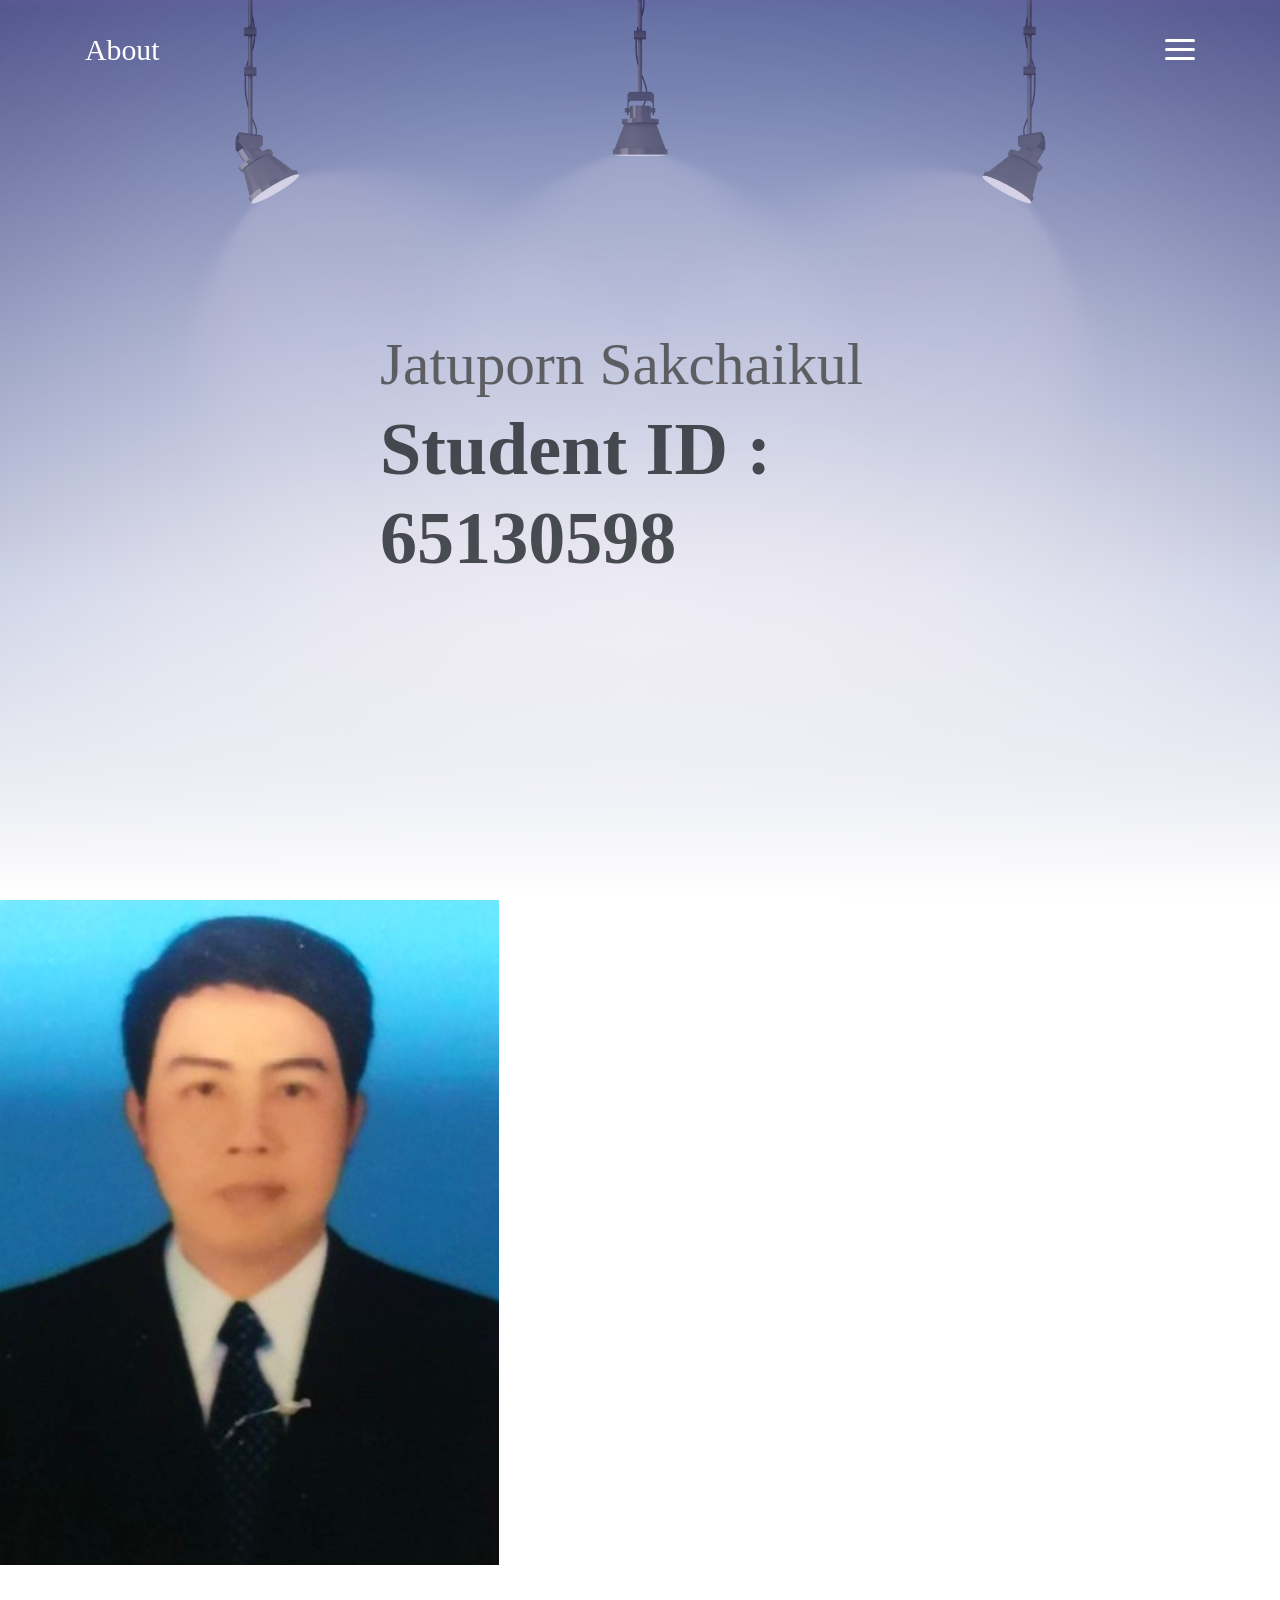
==== ct519/php/about.html @ ce26c00a "some_message" ====
<!DOCTYPE html>
<html lang="en">
<head>
	<meta charset="utf-8">
    <meta name="viewport" content="width=device-width, initial-scale=1, shrink-to-fit=no">
    <meta name="description" content="Start your development with Meyawo landing page.">
    <meta name="author" content="Devcrud">
    <title>About</title>
    <!-- font icons -->
    <link rel="stylesheet" href="assets/vendors/themify-icons/css/themify-icons.css">
    <!-- Bootstrap + Meyawo main styles -->
	<link rel="stylesheet" href="assets/css/meyawo.css">
</head>
<body data-spy="scroll" data-target=".navbar" data-offset="40" id="home">

    <!-- Page Navbar -->
    <nav class="custom-navbar" data-spy="affix" data-offset-top="20">
        <div class="container">
            <a class="logo" href="#">About</a>         
            <ul class="nav">
                <li class="item">
                    <a class="link" href="index.html">Home</a>
                </li>
                <li class="item">
                    <a class="link" href="/about.html">About</a>
                </li>
                <li class="item">
                    <a class="link" href="/research.html">Research</a>
                </li>
                <li class="item">
                    <a class="link" href="/mybooks.php">Mybooks</a>
                </li>
            </ul>
            <a href="javascript:void(0)" id="nav-toggle" class="hamburger hamburger--elastic">
                <div class="hamburger-box">
                  <div class="hamburger-inner"></div>
                </div>
            </a>
        </div>          
    </nav><!-- End of Page Navbar -->

    <!-- page header -->
    <header id="home" class="header">
        <div class="overlay"></div>
        <div class="header-content container">
            <h1 class="header-title">
                <span class="up">Jatuporn Sakchaikul</span>
                <span class="down">Student ID : 65130598</span>
            </h1>

         
        </div>   
                  
    </header><!-- end of page header -->

       <img src="assets/imgs/cp.jpg" class="about-img" alt="boootstrap 4">    

    <!-- about section -->
    <section class="section pt-0" id="about">
        <!-- container -->
        <div class="container text-center">
            <!-- about wrapper -->
            <div class="about">

    </div> <!-- end of page footer -->
	
	<!-- core  -->
    <script src="assets/vendors/jquery/jquery-3.4.1.js"></script>
    <script src="assets/vendors/bootstrap/bootstrap.bundle.js"></script>

    <!-- bootstrap 3 affix -->
	<script src="assets/vendors/bootstrap/bootstrap.affix.js"></script>

    <!-- Meyawo js -->
    <script src="assets/js/meyawo.js"></script>

</body>
</html>
---- ct519/php/assets/vendors/themify-icons/css/themify-icons.css ----
@font-face {
	font-family: 'themify';
	src:url("../fonts/themify.eot?-fvbane");
	src:url("../fonts/themify.eot?#iefix-fvbane") format("embedded-opentype"),
		url("../fonts/themify.woff?-fvbane") format("woff"),
		url("../fonts/themify.ttf?-fvbane") format("truetype"),
		url("../fonts/themify.svg?-fvbane#themify") format("svg");
	font-weight: normal;
	font-style: normal;
}

[class^="ti-"], [class*=" ti-"] {
	font-family: 'themify';
	speak: none;
	font-style: normal;
	font-weight: normal;
	font-variant: normal;
	text-transform: none;
	line-height: 1;

	/* Better Font Rendering =========== */
	-webkit-font-smoothing: antialiased;
	-moz-osx-font-smoothing: grayscale;
}

.ti-wand:before {
	content: "\e600";
}
.ti-volume:before {
	content: "\e601";
}
.ti-user:before {
	content: "\e602";
}
.ti-unlock:before {
	content: "\e603";
}
.ti-unlink:before {
	content: "\e604";
}
.ti-trash:before {
	content: "\e605";
}
.ti-thought:before {
	content: "\e606";
}
.ti-target:before {
	content: "\e607";
}
.ti-tag:before {
	content: "\e608";
}
.ti-tablet:before {
	content: "\e609";
}
.ti-star:before {
	content: "\e60a";
}
.ti-spray:before {
	content: "\e60b";
}
.ti-signal:before {
	content: "\e60c";
}
.ti-shopping-cart:before {
	content: "\e60d";
}
.ti-shopping-cart-full:before {
	content: "\e60e";
}
.ti-settings:before {
	content: "\e60f";
}
.ti-search:before {
	content: "\e610";
}
.ti-zoom-in:before {
	content: "\e611";
}
.ti-zoom-out:before {
	content: "\e612";
}
.ti-cut:before {
	content: "\e613";
}
.ti-ruler:before {
	content: "\e614";
}
.ti-ruler-pencil:before {
	content: "\e615";
}
.ti-ruler-alt:before {
	content: "\e616";
}
.ti-bookmark:before {
	content: "\e617";
}
.ti-bookmark-alt:before {
	content: "\e618";
}
.ti-reload:before {
	content: "\e619";
}
.ti-plus:before {
	content: "\e61a";
}
.ti-pin:before {
	content: "\e61b";
}
.ti-pencil:before {
	content: "\e61c";
}
.ti-pencil-alt:before {
	content: "\e61d";
}
.ti-paint-roller:before {
	content: "\e61e";
}
.ti-paint-bucket:before {
	content: "\e61f";
}
.ti-na:before {
	content: "\e620";
}
.ti-mobile:before {
	content: "\e621";
}
.ti-minus:before {
	content: "\e622";
}
.ti-medall:before {
	content: "\e623";
}
.ti-medall-alt:before {
	content: "\e624";
}
.ti-marker:before {
	content: "\e625";
}
.ti-marker-alt:before {
	content: "\e626";
}
.ti-arrow-up:before {
	content: "\e627";
}
.ti-arrow-right:before {
	content: "\e628";
}
.ti-arrow-left:before {
	content: "\e629";
}
.ti-arrow-down:before {
	content: "\e62a";
}
.ti-lock:before {
	content: "\e62b";
}
.ti-location-arrow:before {
	content: "\e62c";
}
.ti-link:before {
	content: "\e62d";
}
.ti-layout:before {
	content: "\e62e";
}
.ti-layers:before {
	content: "\e62f";
}
.ti-layers-alt:before {
	content: "\e630";
}
.ti-key:before {
	content: "\e631";
}
.ti-import:before {
	content: "\e632";
}
.ti-image:before {
	content: "\e633";
}
.ti-heart:before {
	content: "\e634";
}
.ti-heart-broken:before {
	content: "\e635";
}
.ti-hand-stop:before {
	content: "\e636";
}
.ti-hand-open:before {
	content: "\e637";
}
.ti-hand-drag:before {
	content: "\e638";
}
.ti-folder:before {
	content: "\e639";
}
.ti-flag:before {
	content: "\e63a";
}
.ti-flag-alt:before {
	content: "\e63b";
}
.ti-flag-alt-2:before {
	content: "\e63c";
}
.ti-eye:before {
	content: "\e63d";
}
.ti-export:before {
	content: "\e63e";
}
.ti-exchange-vertical:before {
	content: "\e63f";
}
.ti-desktop:before {
	content: "\e640";
}
.ti-cup:before {
	content: "\e641";
}
.ti-crown:before {
	content: "\e642";
}
.ti-comments:before {
	content: "\e643";
}
.ti-comment:before {
	content: "\e644";
}
.ti-comment-alt:before {
	content: "\e645";
}
.ti-close:before {
	content: "\e646";
}
.ti-clip:before {
	content: "\e647";
}
.ti-angle-up:before {
	content: "\e648";
}
.ti-angle-right:before {
	content: "\e649";
}
.ti-angle-left:before {
	content: "\e64a";
}
.ti-angle-down:before {
	content: "\e64b";
}
.ti-check:before {
	content: "\e64c";
}
.ti-check-box:before {
	content: "\e64d";
}
.ti-camera:before {
	content: "\e64e";
}
.ti-announcement:before {
	content: "\e64f";
}
.ti-brush:before {
	content: "\e650";
}
.ti-briefcase:before {
	content: "\e651";
}
.ti-bolt:before {
	content: "\e652";
}
.ti-bolt-alt:before {
	content: "\e653";
}
.ti-blackboard:before {
	content: "\e654";
}
.ti-bag:before {
	content: "\e655";
}
.ti-move:before {
	content: "\e656";
}
.ti-arrows-vertical:before {
	content: "\e657";
}
.ti-arrows-horizontal:before {
	content: "\e658";
}
.ti-fullscreen:before {
	content: "\e659";
}
.ti-arrow-top-right:before {
	content: "\e65a";
}
.ti-arrow-top-left:before {
	content: "\e65b";
}
.ti-arrow-circle-up:before {
	content: "\e65c";
}
.ti-arrow-circle-right:before {
	content: "\e65d";
}
.ti-arrow-circle-left:before {
	content: "\e65e";
}
.ti-arrow-circle-down:before {
	content: "\e65f";
}
.ti-angle-double-up:before {
	content: "\e660";
}
.ti-angle-double-right:before {
	content: "\e661";
}
.ti-angle-double-left:before {
	content: "\e662";
}
.ti-angle-double-down:before {
	content: "\e663";
}
.ti-zip:before {
	content: "\e664";
}
.ti-world:before {
	content: "\e665";
}
.ti-wheelchair:before {
	content: "\e666";
}
.ti-view-list:before {
	content: "\e667";
}
.ti-view-list-alt:before {
	content: "\e668";
}
.ti-view-grid:before {
	content: "\e669";
}
.ti-uppercase:before {
	content: "\e66a";
}
.ti-upload:before {
	content: "\e66b";
}
.ti-underline:before {
	content: "\e66c";
}
.ti-truck:before {
	content: "\e66d";
}
.ti-timer:before {
	content: "\e66e";
}
.ti-ticket:before {
	content: "\e66f";
}
.ti-thumb-up:before {
	content: "\e670";
}
.ti-thumb-down:before {
	content: "\e671";
}
.ti-text:before {
	content: "\e672";
}
.ti-stats-up:before {
	content: "\e673";
}
.ti-stats-down:before {
	content: "\e674";
}
.ti-split-v:before {
	content: "\e675";
}
.ti-split-h:before {
	content: "\e676";
}
.ti-smallcap:before {
	content: "\e677";
}
.ti-shine:before {
	content: "\e678";
}
.ti-shift-right:before {
	content: "\e679";
}
.ti-shift-left:before {
	content: "\e67a";
}
.ti-shield:before {
	content: "\e67b";
}
.ti-notepad:before {
	content: "\e67c";
}
.ti-server:before {
	content: "\e67d";
}
.ti-quote-right:before {
	content: "\e67e";
}
.ti-quote-left:before {
	content: "\e67f";
}
.ti-pulse:before {
	content: "\e680";
}
.ti-printer:before {
	content: "\e681";
}
.ti-power-off:before {
	content: "\e682";
}
.ti-plug:before {
	content: "\e683";
}
.ti-pie-chart:before {
	content: "\e684";
}
.ti-paragraph:before {
	content: "\e685";
}
.ti-panel:before {
	content: "\e686";
}
.ti-package:before {
	content: "\e687";
}
.ti-music:before {
	content: "\e688";
}
.ti-music-alt:before {
	content: "\e689";
}
.ti-mouse:before {
	content: "\e68a";
}
.ti-mouse-alt:before {
	content: "\e68b";
}
.ti-money:before {
	content: "\e68c";
}
.ti-microphone:before {
	content: "\e68d";
}
.ti-menu:before {
	content: "\e68e";
}
.ti-menu-alt:before {
	content: "\e68f";
}
.ti-map:before {
	content: "\e690";
}
.ti-map-alt:before {
	content: "\e691";
}
.ti-loop:before {
	content: "\e692";
}
.ti-location-pin:before {
	content: "\e693";
}
.ti-list:before {
	content: "\e694";
}
.ti-light-bulb:before {
	content: "\e695";
}
.ti-Italic:before {
	content: "\e696";
}
.ti-info:before {
	content: "\e697";
}
.ti-infinite:before {
	content: "\e698";
}
.ti-id-badge:before {
	content: "\e699";
}
.ti-hummer:before {
	content: "\e69a";
}
.ti-home:before {
	content: "\e69b";
}
.ti-help:before {
	content: "\e69c";
}
.ti-headphone:before {
	content: "\e69d";
}
.ti-harddrives:before {
	content: "\e69e";
}
.ti-harddrive:before {
	content: "\e69f";
}
.ti-gift:before {
	content: "\e6a0";
}
.ti-game:before {
	content: "\e6a1";
}
.ti-filter:before {
	content: "\e6a2";
}
.ti-files:before {
	content: "\e6a3";
}
.ti-file:before {
	content: "\e6a4";
}
.ti-eraser:before {
	content: "\e6a5";
}
.ti-envelope:before {
	content: "\e6a6";
}
.ti-download:before {
	content: "\e6a7";
}
.ti-direction:before {
	content: "\e6a8";
}
.ti-direction-alt:before {
	content: "\e6a9";
}
.ti-dashboard:before {
	content: "\e6aa";
}
.ti-control-stop:before {
	content: "\e6ab";
}
.ti-control-shuffle:before {
	content: "\e6ac";
}
.ti-control-play:before {
	content: "\e6ad";
}
.ti-control-pause:before {
	content: "\e6ae";
}
.ti-control-forward:before {
	content: "\e6af";
}
.ti-control-backward:before {
	content: "\e6b0";
}
.ti-cloud:before {
	content: "\e6b1";
}
.ti-cloud-up:before {
	content: "\e6b2";
}
.ti-cloud-down:before {
	content: "\e6b3";
}
.ti-clipboard:before {
	content: "\e6b4";
}
.ti-car:before {
	content: "\e6b5";
}
.ti-calendar:before {
	content: "\e6b6";
}
.ti-book:before {
	content: "\e6b7";
}
.ti-bell:before {
	content: "\e6b8";
}
.ti-basketball:before {
	content: "\e6b9";
}
.ti-bar-chart:before {
	content: "\e6ba";
}
.ti-bar-chart-alt:before {
	content: "\e6bb";
}
.ti-back-right:before {
	content: "\e6bc";
}
.ti-back-left:before {
	content: "\e6bd";
}
.ti-arrows-corner:before {
	content: "\e6be";
}
.ti-archive:before {
	content: "\e6bf";
}
.ti-anchor:before {
	content: "\e6c0";
}
.ti-align-right:before {
	content: "\e6c1";
}
.ti-align-left:before {
	content: "\e6c2";
}
.ti-align-justify:before {
	content: "\e6c3";
}
.ti-align-center:before {
	content: "\e6c4";
}
.ti-alert:before {
	content: "\e6c5";
}
.ti-alarm-clock:before {
	content: "\e6c6";
}
.ti-agenda:before {
	content: "\e6c7";
}
.ti-write:before {
	content: "\e6c8";
}
.ti-window:before {
	content: "\e6c9";
}
.ti-widgetized:before {
	content: "\e6ca";
}
.ti-widget:before {
	content: "\e6cb";
}
.ti-widget-alt:before {
	content: "\e6cc";
}
.ti-wallet:before {
	content: "\e6cd";
}
.ti-video-clapper:before {
	content: "\e6ce";
}
.ti-video-camera:before {
	content: "\e6cf";
}
.ti-vector:before {
	content: "\e6d0";
}
.ti-themify-logo:before {
	content: "\e6d1";
}
.ti-themify-favicon:before {
	content: "\e6d2";
}
.ti-themify-favicon-alt:before {
	content: "\e6d3";
}
.ti-support:before {
	content: "\e6d4";
}
.ti-stamp:before {
	content: "\e6d5";
}
.ti-split-v-alt:before {
	content: "\e6d6";
}
.ti-slice:before {
	content: "\e6d7";
}
.ti-shortcode:before {
	content: "\e6d8";
}
.ti-shift-right-alt:before {
	content: "\e6d9";
}
.ti-shift-left-alt:before {
	content: "\e6da";
}
.ti-ruler-alt-2:before {
	content: "\e6db";
}
.ti-receipt:before {
	content: "\e6dc";
}
.ti-pin2:before {
	content: "\e6dd";
}
.ti-pin-alt:before {
	content: "\e6de";
}
.ti-pencil-alt2:before {
	content: "\e6df";
}
.ti-palette:before {
	content: "\e6e0";
}
.ti-more:before {
	content: "\e6e1";
}
.ti-more-alt:before {
	content: "\e6e2";
}
.ti-microphone-alt:before {
	content: "\e6e3";
}
.ti-magnet:before {
	content: "\e6e4";
}
.ti-line-double:before {
	content: "\e6e5";
}
.ti-line-dotted:before {
	content: "\e6e6";
}
.ti-line-dashed:before {
	content: "\e6e7";
}
.ti-layout-width-full:before {
	content: "\e6e8";
}
.ti-layout-width-default:before {
	content: "\e6e9";
}
.ti-layout-width-default-alt:before {
	content: "\e6ea";
}
.ti-layout-tab:before {
	content: "\e6eb";
}
.ti-layout-tab-window:before {
	content: "\e6ec";
}
.ti-layout-tab-v:before {
	content: "\e6ed";
}
.ti-layout-tab-min:before {
	content: "\e6ee";
}
.ti-layout-slider:before {
	content: "\e6ef";
}
.ti-layout-slider-alt:before {
	content: "\e6f0";
}
.ti-layout-sidebar-right:before {
	content: "\e6f1";
}
.ti-layout-sidebar-none:before {
	content: "\e6f2";
}
.ti-layout-sidebar-left:before {
	content: "\e6f3";
}
.ti-layout-placeholder:before {
	content: "\e6f4";
}
.ti-layout-menu:before {
	content: "\e6f5";
}
.ti-layout-menu-v:before {
	content: "\e6f6";
}
.ti-layout-menu-separated:before {
	content: "\e6f7";
}
.ti-layout-menu-full:before {
	content: "\e6f8";
}
.ti-layout-media-right-alt:before {
	content: "\e6f9";
}
.ti-layout-media-right:before {
	content: "\e6fa";
}
.ti-layout-media-overlay:before {
	content: "\e6fb";
}
.ti-layout-media-overlay-alt:before {
	content: "\e6fc";
}
.ti-layout-media-overlay-alt-2:before {
	content: "\e6fd";
}
.ti-layout-media-left-alt:before {
	content: "\e6fe";
}
.ti-layout-media-left:before {
	content: "\e6ff";
}
.ti-layout-media-center-alt:before {
	content: "\e700";
}
.ti-layout-media-center:before {
	content: "\e701";
}
.ti-layout-list-thumb:before {
	content: "\e702";
}
.ti-layout-list-thumb-alt:before {
	content: "\e703";
}
.ti-layout-list-post:before {
	content: "\e704";
}
.ti-layout-list-large-image:before {
	content: "\e705";
}
.ti-layout-line-solid:before {
	content: "\e706";
}
.ti-layout-grid4:before {
	content: "\e707";
}
.ti-layout-grid3:before {
	content: "\e708";
}
.ti-layout-grid2:before {
	content: "\e709";
}
.ti-layout-grid2-thumb:before {
	content: "\e70a";
}
.ti-layout-cta-right:before {
	content: "\e70b";
}
.ti-layout-cta-left:before {
	content: "\e70c";
}
.ti-layout-cta-center:before {
	content: "\e70d";
}
.ti-layout-cta-btn-right:before {
	content: "\e70e";
}
.ti-layout-cta-btn-left:before {
	content: "\e70f";
}
.ti-layout-column4:before {
	content: "\e710";
}
.ti-layout-column3:before {
	content: "\e711";
}
.ti-layout-column2:before {
	content: "\e712";
}
.ti-layout-accordion-separated:before {
	content: "\e713";
}
.ti-layout-accordion-merged:before {
	content: "\e714";
}
.ti-layout-accordion-list:before {
	content: "\e715";
}
.ti-ink-pen:before {
	content: "\e716";
}
.ti-info-alt:before {
	content: "\e717";
}
.ti-help-alt:before {
	content: "\e718";
}
.ti-headphone-alt:before {
	content: "\e719";
}
.ti-hand-point-up:before {
	content: "\e71a";
}
.ti-hand-point-right:before {
	content: "\e71b";
}
.ti-hand-point-left:before {
	content: "\e71c";
}
.ti-hand-point-down:before {
	content: "\e71d";
}
.ti-gallery:before {
	content: "\e71e";
}
.ti-face-smile:before {
	content: "\e71f";
}
.ti-face-sad:before {
	content: "\e720";
}
.ti-credit-card:before {
	content: "\e721";
}
.ti-control-skip-forward:before {
	content: "\e722";
}
.ti-control-skip-backward:before {
	content: "\e723";
}
.ti-control-record:before {
	content: "\e724";
}
.ti-control-eject:before {
	content: "\e725";
}
.ti-comments-smiley:before {
	content: "\e726";
}
.ti-brush-alt:before {
	content: "\e727";
}
.ti-youtube:before {
	content: "\e728";
}
.ti-vimeo:before {
	content: "\e729";
}
.ti-twitter:before {
	content: "\e72a";
}
.ti-time:before {
	content: "\e72b";
}
.ti-tumblr:before {
	content: "\e72c";
}
.ti-skype:before {
	content: "\e72d";
}
.ti-share:before {
	content: "\e72e";
}
.ti-share-alt:before {
	content: "\e72f";
}
.ti-rocket:before {
	content: "\e730";
}
.ti-pinterest:before {
	content: "\e731";
}
.ti-new-window:before {
	content: "\e732";
}
.ti-microsoft:before {
	content: "\e733";
}
.ti-list-ol:before {
	content: "\e734";
}
.ti-linkedin:before {
	content: "\e735";
}
.ti-layout-sidebar-2:before {
	content: "\e736";
}
.ti-layout-grid4-alt:before {
	content: "\e737";
}
.ti-layout-grid3-alt:before {
	content: "\e738";
}
.ti-layout-grid2-alt:before {
	content: "\e739";
}
.ti-layout-column4-alt:before {
	content: "\e73a";
}
.ti-layout-column3-alt:before {
	content: "\e73b";
}
.ti-layout-column2-alt:before {
	content: "\e73c";
}
.ti-instagram:before {
	content: "\e73d";
}
.ti-google:before {
	content: "\e73e";
}
.ti-github:before {
	content: "\e73f";
}
.ti-flickr:before {
	content: "\e740";
}
.ti-facebook:before {
	content: "\e741";
}
.ti-dropbox:before {
	content: "\e742";
}
.ti-dribbble:before {
	content: "\e743";
}
.ti-apple:before {
	content: "\e744";
}
.ti-android:before {
	content: "\e745";
}
.ti-save:before {
	content: "\e746";
}
.ti-save-alt:before {
	content: "\e747";
}
.ti-yahoo:before {
	content: "\e748";
}
.ti-wordpress:before {
	content: "\e749";
}
.ti-vimeo-alt:before {
	content: "\e74a";
}
.ti-twitter-alt:before {
	content: "\e74b";
}
.ti-tumblr-alt:before {
	content: "\e74c";
}
.ti-trello:before {
	content: "\e74d";
}
.ti-stack-overflow:before {
	content: "\e74e";
}
.ti-soundcloud:before {
	content: "\e74f";
}
.ti-sharethis:before {
	content: "\e750";
}
.ti-sharethis-alt:before {
	content: "\e751";
}
.ti-reddit:before {
	content: "\e752";
}
.ti-pinterest-alt:before {
	content: "\e753";
}
.ti-microsoft-alt:before {
	content: "\e754";
}
.ti-linux:before {
	content: "\e755";
}
.ti-jsfiddle:before {
	content: "\e756";
}
.ti-joomla:before {
	content: "\e757";
}
.ti-html5:before {
	content: "\e758";
}
.ti-flickr-alt:before {
	content: "\e759";
}
.ti-email:before {
	content: "\e75a";
}
.ti-drupal:before {
	content: "\e75b";
}
.ti-dropbox-alt:before {
	content: "\e75c";
}
.ti-css3:before {
	content: "\e75d";
}
.ti-rss:before {
	content: "\e75e";
}
.ti-rss-alt:before {
	content: "\e75f";
}
---- ct519/php/assets/css/meyawo.css ----
@charset "UTF-8";
/*!
=========================================================
* Meyawo Landing page
=========================================================

* Copyright: 2019 DevCRUD (https://devcrud.com)
* Licensed: (https://devcrud.com/licenses)
* Coded by www.devcrud.com

=========================================================

* The above copyright notice and this permission notice shall be included in all copies or substantial portions of the Software.
*/
@import url("https://fonts.googleapis.com/css?family=Baloo+Paaji|Open+Sans:300,300i,400,400i,600,600i,700,700i");
:root {
  --blue: #1e549f;
  --indigo: #695aa6;
  --purple: #6f42c1;
  --pink: #e83e8c;
  --red: #ec185d;
  --orange: #ff6d02;
  --yellow: #ffc107;
  --green: #1bb74f;
  --teal: #20c997;
  --cyan: #17a2b8;
  --white: #fff;
  --gray: #6c757d;
  --gray-dark: #393e46;
  --primary: #695aa6;
  --secondary: #393e46;
  --success: #1bb74f;
  --info: #17a2b8;
  --warning: #ff6d02;
  --danger: #ec185d;
  --light: #f8f9fa;
  --dark: #212529;
  --breakpoint-xs: 0;
  --breakpoint-sm: 576px;
  --breakpoint-md: 768px;
  --breakpoint-lg: 992px;
  --breakpoint-xl: 1200px;
  --font-family-sans-serif: "Open Sans", sans-serif;
  --font-family-monospace: SFMono-Regular, Menlo, Monaco, Consolas, "Liberation Mono", "Courier New", monospace;
}

*,
*::before,
*::after {
  box-sizing: border-box;
}

html {
  font-family: sans-serif;
  line-height: 1.15;
  -webkit-text-size-adjust: 100%;
  -webkit-tap-highlight-color: rgba(0, 0, 0, 0);
}

article, aside, figcaption, figure, footer, header, hgroup, main, nav, section {
  display: block;
}

body {
  margin: 0;
  font-family: "Open Sans", sans-serif;
  font-size: 1rem;
  font-weight: 400;
  line-height: 1.5;
  color: #212529;
  text-align: left;
  background-color: #fff;
}

[tabindex="-1"]:focus {
  outline: 0 !important;
}

hr {
  box-sizing: content-box;
  height: 0;
  overflow: visible;
}

h1, h2, h3, h4, h5, h6 {
  margin-top: 0;
  margin-bottom: 0.5rem;
}

p {
  margin-top: 0;
  margin-bottom: 1rem;
}

abbr[title],
abbr[data-original-title] {
  text-decoration: underline;
  -webkit-text-decoration: underline dotted;
          text-decoration: underline dotted;
  cursor: help;
  border-bottom: 0;
  -webkit-text-decoration-skip-ink: none;
          text-decoration-skip-ink: none;
}

address {
  margin-bottom: 1rem;
  font-style: normal;
  line-height: inherit;
}

ol,
ul,
dl {
  margin-top: 0;
  margin-bottom: 1rem;
}

ol ol,
ul ul,
ol ul,
ul ol {
  margin-bottom: 0;
}

dt {
  font-weight: 700;
}

dd {
  margin-bottom: .5rem;
  margin-left: 0;
}

blockquote {
  margin: 0 0 1rem;
}

b,
strong {
  font-weight: bolder;
}

small {
  font-size: 80%;
}

sub,
sup {
  position: relative;
  font-size: 75%;
  line-height: 0;
  vertical-align: baseline;
}

sub {
  bottom: -.25em;
}

sup {
  top: -.5em;
}

a {
  color: #695aa6;
  text-decoration: none;
  background-color: transparent;
}

a:hover {
  color: #493f75;
  text-decoration: none;
}

a:not([href]):not([tabindex]) {
  color: inherit;
  text-decoration: none;
}

a:not([href]):not([tabindex]):hover, a:not([href]):not([tabindex]):focus {
  color: inherit;
  text-decoration: none;
}

a:not([href]):not([tabindex]):focus {
  outline: 0;
}

pre,
code,
kbd,
samp {
  font-family: SFMono-Regular, Menlo, Monaco, Consolas, "Liberation Mono", "Courier New", monospace;
  font-size: 1em;
}

pre {
  margin-top: 0;
  margin-bottom: 1rem;
  overflow: auto;
}

figure {
  margin: 0 0 1rem;
}

img {
  vertical-align: middle;
  border-style: none;
}

svg {
  overflow: hidden;
  vertical-align: middle;
}

table {
  border-collapse: collapse;
}

caption {
  padding-top: 0.75rem;
  padding-bottom: 0.75rem;
  color: #6c757d;
  text-align: left;
  caption-side: bottom;
}

th {
  text-align: inherit;
}

label {
  display: inline-block;
  margin-bottom: 0.5rem;
}

button {
  border-radius: 0;
}

button:focus {
  outline: 1px dotted;
  outline: 5px auto -webkit-focus-ring-color;
}

input,
button,
select,
optgroup,
textarea {
  margin: 0;
  font-family: inherit;
  font-size: inherit;
  line-height: inherit;
}

button,
input {
  overflow: visible;
}

button,
select {
  text-transform: none;
}

select {
  word-wrap: normal;
}

button,
[type="button"],
[type="reset"],
[type="submit"] {
  -webkit-appearance: button;
}

button:not(:disabled),
[type="button"]:not(:disabled),
[type="reset"]:not(:disabled),
[type="submit"]:not(:disabled) {
  cursor: pointer;
}

button::-moz-focus-inner,
[type="button"]::-moz-focus-inner,
[type="reset"]::-moz-focus-inner,
[type="submit"]::-moz-focus-inner {
  padding: 0;
  border-style: none;
}

input[type="radio"],
input[type="checkbox"] {
  box-sizing: border-box;
  padding: 0;
}

input[type="date"],
input[type="time"],
input[type="datetime-local"],
input[type="month"] {
  -webkit-appearance: listbox;
}

textarea {
  overflow: auto;
  resize: vertical;
}

fieldset {
  min-width: 0;
  padding: 0;
  margin: 0;
  border: 0;
}

legend {
  display: block;
  width: 100%;
  max-width: 100%;
  padding: 0;
  margin-bottom: .5rem;
  font-size: 1.5rem;
  line-height: inherit;
  color: inherit;
  white-space: normal;
}

progress {
  vertical-align: baseline;
}

[type="number"]::-webkit-inner-spin-button,
[type="number"]::-webkit-outer-spin-button {
  height: auto;
}

[type="search"] {
  outline-offset: -2px;
  -webkit-appearance: none;
}

[type="search"]::-webkit-search-decoration {
  -webkit-appearance: none;
}

::-webkit-file-upload-button {
  font: inherit;
  -webkit-appearance: button;
}

output {
  display: inline-block;
}

summary {
  display: list-item;
  cursor: pointer;
}

template {
  display: none;
}

[hidden] {
  display: none !important;
}

h1, h2, h3, h4, h5, h6,
.h1, .h2, .h3, .h4, .h5, .h6 {
  margin-bottom: 0.5rem;
  font-weight: 500;
  line-height: 1.2;
}

h1, .h1 {
  font-size: 2.5rem;
}

h2, .h2 {
  font-size: 2rem;
}

h3, .h3 {
  font-size: 1.75rem;
}

h4, .h4 {
  font-size: 1.5rem;
}

h5, .h5 {
  font-size: 1.25rem;
}

h6, .h6 {
  font-size: 1rem;
}

.lead {
  font-size: 1.25rem;
  font-weight: 300;
}

.display-1 {
  font-size: 6rem;
  font-weight: 300;
  line-height: 1.2;
}

.display-2 {
  font-size: 5.5rem;
  font-weight: 300;
  line-height: 1.2;
}

.display-3 {
  font-size: 4.5rem;
  font-weight: 300;
  line-height: 1.2;
}

.display-4 {
  font-size: 3.5rem;
  font-weight: 300;
  line-height: 1.2;
}

hr {
  margin-top: 1rem;
  margin-bottom: 1rem;
  border: 0;
  border-top: 1px solid rgba(0, 0, 0, 0.1);
}

small,
.small {
  font-size: 80%;
  font-weight: 400;
}

mark,
.mark {
  padding: 0.2em;
  background-color: #fcf8e3;
}

.list-unstyled {
  padding-left: 0;
  list-style: none;
}

.list-inline {
  padding-left: 0;
  list-style: none;
}

.list-inline-item {
  display: inline-block;
}

.list-inline-item:not(:last-child) {
  margin-right: 0.5rem;
}

.initialism {
  font-size: 90%;
  text-transform: uppercase;
}

.blockquote {
  margin-bottom: 1rem;
  font-size: 1.25rem;
}

.blockquote-footer {
  display: block;
  font-size: 80%;
  color: #6c757d;
}

.blockquote-footer::before {
  content: "\2014\00A0";
}

.img-fluid {
  max-width: 100%;
  height: auto;
}

.img-thumbnail {
  padding: 0.25rem;
  background-color: #fff;
  border: 1px solid #dee2e6;
  border-radius: 0.25rem;
  max-width: 100%;
  height: auto;
}

.figure {
  display: inline-block;
}

.figure-img {
  margin-bottom: 0.5rem;
  line-height: 1;
}

.figure-caption {
  font-size: 90%;
  color: #6c757d;
}

code {
  font-size: 87.5%;
  color: #e83e8c;
  word-break: break-word;
}

a > code {
  color: inherit;
}

kbd {
  padding: 0.2rem 0.4rem;
  font-size: 87.5%;
  color: #fff;
  background-color: #212529;
  border-radius: 0.2rem;
}

kbd kbd {
  padding: 0;
  font-size: 100%;
  font-weight: 700;
}

pre {
  display: block;
  font-size: 87.5%;
  color: #212529;
}

pre code {
  font-size: inherit;
  color: inherit;
  word-break: normal;
}

.pre-scrollable {
  max-height: 340px;
  overflow-y: scroll;
}

.container {
  width: 100%;
  padding-right: 15px;
  padding-left: 15px;
  margin-right: auto;
  margin-left: auto;
}

@media (min-width: 576px) {
  .container {
    max-width: 540px;
  }
}

@media (min-width: 768px) {
  .container {
    max-width: 720px;
  }
}

@media (min-width: 992px) {
  .container {
    max-width: 960px;
  }
}

@media (min-width: 1200px) {
  .container {
    max-width: 1140px;
  }
}

.container-fluid {
  width: 100%;
  padding-right: 15px;
  padding-left: 15px;
  margin-right: auto;
  margin-left: auto;
}

.row {
  display: -webkit-box;
  display: -webkit-flex;
  display: -ms-flexbox;
  display: flex;
  -webkit-flex-wrap: wrap;
      -ms-flex-wrap: wrap;
          flex-wrap: wrap;
  margin-right: -15px;
  margin-left: -15px;
}

.no-gutters {
  margin-right: 0;
  margin-left: 0;
}

.no-gutters > .col,
.no-gutters > [class*="col-"] {
  padding-right: 0;
  padding-left: 0;
}

.col-1, .col-2, .col-3, .col-4, .col-5, .col-6, .col-7, .col-8, .col-9, .col-10, .col-11, .col-12, .col,
.col-auto, .col-sm-1, .col-sm-2, .col-sm-3, .col-sm-4, .col-sm-5, .col-sm-6, .col-sm-7, .col-sm-8, .col-sm-9, .col-sm-10, .col-sm-11, .col-sm-12, .col-sm,
.col-sm-auto, .col-md-1, .col-md-2, .col-md-3, .col-md-4, .col-md-5, .col-md-6, .col-md-7, .col-md-8, .col-md-9, .col-md-10, .col-md-11, .col-md-12, .col-md,
.col-md-auto, .col-lg-1, .col-lg-2, .col-lg-3, .col-lg-4, .col-lg-5, .col-lg-6, .col-lg-7, .col-lg-8, .col-lg-9, .col-lg-10, .col-lg-11, .col-lg-12, .col-lg,
.col-lg-auto, .col-xl-1, .col-xl-2, .col-xl-3, .col-xl-4, .col-xl-5, .col-xl-6, .col-xl-7, .col-xl-8, .col-xl-9, .col-xl-10, .col-xl-11, .col-xl-12, .col-xl,
.col-xl-auto {
  position: relative;
  width: 100%;
  padding-right: 15px;
  padding-left: 15px;
}

.col {
  -webkit-flex-basis: 0;
      -ms-flex-preferred-size: 0;
          flex-basis: 0;
  -webkit-box-flex: 1;
  -webkit-flex-grow: 1;
      -ms-flex-positive: 1;
          flex-grow: 1;
  max-width: 100%;
}

.col-auto {
  -webkit-box-flex: 0;
  -webkit-flex: 0 0 auto;
      -ms-flex: 0 0 auto;
          flex: 0 0 auto;
  width: auto;
  max-width: 100%;
}

.col-1 {
  -webkit-box-flex: 0;
  -webkit-flex: 0 0 8.33333%;
      -ms-flex: 0 0 8.33333%;
          flex: 0 0 8.33333%;
  max-width: 8.33333%;
}

.col-2 {
  -webkit-box-flex: 0;
  -webkit-flex: 0 0 16.66667%;
      -ms-flex: 0 0 16.66667%;
          flex: 0 0 16.66667%;
  max-width: 16.66667%;
}

.col-3 {
  -webkit-box-flex: 0;
  -webkit-flex: 0 0 25%;
      -ms-flex: 0 0 25%;
          flex: 0 0 25%;
  max-width: 25%;
}

.col-4 {
  -webkit-box-flex: 0;
  -webkit-flex: 0 0 33.33333%;
      -ms-flex: 0 0 33.33333%;
          flex: 0 0 33.33333%;
  max-width: 33.33333%;
}

.col-5 {
  -webkit-box-flex: 0;
  -webkit-flex: 0 0 41.66667%;
      -ms-flex: 0 0 41.66667%;
          flex: 0 0 41.66667%;
  max-width: 41.66667%;
}

.col-6 {
  -webkit-box-flex: 0;
  -webkit-flex: 0 0 50%;
      -ms-flex: 0 0 50%;
          flex: 0 0 50%;
  max-width: 50%;
}

.col-7 {
  -webkit-box-flex: 0;
  -webkit-flex: 0 0 58.33333%;
      -ms-flex: 0 0 58.33333%;
          flex: 0 0 58.33333%;
  max-width: 58.33333%;
}

.col-8 {
  -webkit-box-flex: 0;
  -webkit-flex: 0 0 66.66667%;
      -ms-flex: 0 0 66.66667%;
          flex: 0 0 66.66667%;
  max-width: 66.66667%;
}

.col-9 {
  -webkit-box-flex: 0;
  -webkit-flex: 0 0 75%;
      -ms-flex: 0 0 75%;
          flex: 0 0 75%;
  max-width: 75%;
}

.col-10 {
  -webkit-box-flex: 0;
  -webkit-flex: 0 0 83.33333%;
      -ms-flex: 0 0 83.33333%;
          flex: 0 0 83.33333%;
  max-width: 83.33333%;
}

.col-11 {
  -webkit-box-flex: 0;
  -webkit-flex: 0 0 91.66667%;
      -ms-flex: 0 0 91.66667%;
          flex: 0 0 91.66667%;
  max-width: 91.66667%;
}

.col-12 {
  -webkit-box-flex: 0;
  -webkit-flex: 0 0 100%;
      -ms-flex: 0 0 100%;
          flex: 0 0 100%;
  max-width: 100%;
}

.order-first {
  -webkit-box-ordinal-group: 0;
  -webkit-order: -1;
      -ms-flex-order: -1;
          order: -1;
}

.order-last {
  -webkit-box-ordinal-group: 14;
  -webkit-order: 13;
      -ms-flex-order: 13;
          order: 13;
}

.order-0 {
  -webkit-box-ordinal-group: 1;
  -webkit-order: 0;
      -ms-flex-order: 0;
          order: 0;
}

.order-1 {
  -webkit-box-ordinal-group: 2;
  -webkit-order: 1;
      -ms-flex-order: 1;
          order: 1;
}

.order-2 {
  -webkit-box-ordinal-group: 3;
  -webkit-order: 2;
      -ms-flex-order: 2;
          order: 2;
}

.order-3 {
  -webkit-box-ordinal-group: 4;
  -webkit-order: 3;
      -ms-flex-order: 3;
          order: 3;
}

.order-4 {
  -webkit-box-ordinal-group: 5;
  -webkit-order: 4;
      -ms-flex-order: 4;
          order: 4;
}

.order-5 {
  -webkit-box-ordinal-group: 6;
  -webkit-order: 5;
      -ms-flex-order: 5;
          order: 5;
}

.order-6 {
  -webkit-box-ordinal-group: 7;
  -webkit-order: 6;
      -ms-flex-order: 6;
          order: 6;
}

.order-7 {
  -webkit-box-ordinal-group: 8;
  -webkit-order: 7;
      -ms-flex-order: 7;
          order: 7;
}

.order-8 {
  -webkit-box-ordinal-group: 9;
  -webkit-order: 8;
      -ms-flex-order: 8;
          order: 8;
}

.order-9 {
  -webkit-box-ordinal-group: 10;
  -webkit-order: 9;
      -ms-flex-order: 9;
          order: 9;
}

.order-10 {
  -webkit-box-ordinal-group: 11;
  -webkit-order: 10;
      -ms-flex-order: 10;
          order: 10;
}

.order-11 {
  -webkit-box-ordinal-group: 12;
  -webkit-order: 11;
      -ms-flex-order: 11;
          order: 11;
}

.order-12 {
  -webkit-box-ordinal-group: 13;
  -webkit-order: 12;
      -ms-flex-order: 12;
          order: 12;
}

.offset-1 {
  margin-left: 8.33333%;
}

.offset-2 {
  margin-left: 16.66667%;
}

.offset-3 {
  margin-left: 25%;
}

.offset-4 {
  margin-left: 33.33333%;
}

.offset-5 {
  margin-left: 41.66667%;
}

.offset-6 {
  margin-left: 50%;
}

.offset-7 {
  margin-left: 58.33333%;
}

.offset-8 {
  margin-left: 66.66667%;
}

.offset-9 {
  margin-left: 75%;
}

.offset-10 {
  margin-left: 83.33333%;
}

.offset-11 {
  margin-left: 91.66667%;
}

@media (min-width: 576px) {
  .col-sm {
    -webkit-flex-basis: 0;
        -ms-flex-preferred-size: 0;
            flex-basis: 0;
    -webkit-box-flex: 1;
    -webkit-flex-grow: 1;
        -ms-flex-positive: 1;
            flex-grow: 1;
    max-width: 100%;
  }
  .col-sm-auto {
    -webkit-box-flex: 0;
    -webkit-flex: 0 0 auto;
        -ms-flex: 0 0 auto;
            flex: 0 0 auto;
    width: auto;
    max-width: 100%;
  }
  .col-sm-1 {
    -webkit-box-flex: 0;
    -webkit-flex: 0 0 8.33333%;
        -ms-flex: 0 0 8.33333%;
            flex: 0 0 8.33333%;
    max-width: 8.33333%;
  }
  .col-sm-2 {
    -webkit-box-flex: 0;
    -webkit-flex: 0 0 16.66667%;
        -ms-flex: 0 0 16.66667%;
            flex: 0 0 16.66667%;
    max-width: 16.66667%;
  }
  .col-sm-3 {
    -webkit-box-flex: 0;
    -webkit-flex: 0 0 25%;
        -ms-flex: 0 0 25%;
            flex: 0 0 25%;
    max-width: 25%;
  }
  .col-sm-4 {
    -webkit-box-flex: 0;
    -webkit-flex: 0 0 33.33333%;
        -ms-flex: 0 0 33.33333%;
            flex: 0 0 33.33333%;
    max-width: 33.33333%;
  }
  .col-sm-5 {
    -webkit-box-flex: 0;
    -webkit-flex: 0 0 41.66667%;
        -ms-flex: 0 0 41.66667%;
            flex: 0 0 41.66667%;
    max-width: 41.66667%;
  }
  .col-sm-6 {
    -webkit-box-flex: 0;
    -webkit-flex: 0 0 50%;
        -ms-flex: 0 0 50%;
            flex: 0 0 50%;
    max-width: 50%;
  }
  .col-sm-7 {
    -webkit-box-flex: 0;
    -webkit-flex: 0 0 58.33333%;
        -ms-flex: 0 0 58.33333%;
            flex: 0 0 58.33333%;
    max-width: 58.33333%;
  }
  .col-sm-8 {
    -webkit-box-flex: 0;
    -webkit-flex: 0 0 66.66667%;
        -ms-flex: 0 0 66.66667%;
            flex: 0 0 66.66667%;
    max-width: 66.66667%;
  }
  .col-sm-9 {
    -webkit-box-flex: 0;
    -webkit-flex: 0 0 75%;
        -ms-flex: 0 0 75%;
            flex: 0 0 75%;
    max-width: 75%;
  }
  .col-sm-10 {
    -webkit-box-flex: 0;
    -webkit-flex: 0 0 83.33333%;
        -ms-flex: 0 0 83.33333%;
            flex: 0 0 83.33333%;
    max-width: 83.33333%;
  }
  .col-sm-11 {
    -webkit-box-flex: 0;
    -webkit-flex: 0 0 91.66667%;
        -ms-flex: 0 0 91.66667%;
            flex: 0 0 91.66667%;
    max-width: 91.66667%;
  }
  .col-sm-12 {
    -webkit-box-flex: 0;
    -webkit-flex: 0 0 100%;
        -ms-flex: 0 0 100%;
            flex: 0 0 100%;
    max-width: 100%;
  }
  .order-sm-first {
    -webkit-box-ordinal-group: 0;
    -webkit-order: -1;
        -ms-flex-order: -1;
            order: -1;
  }
  .order-sm-last {
    -webkit-box-ordinal-group: 14;
    -webkit-order: 13;
        -ms-flex-order: 13;
            order: 13;
  }
  .order-sm-0 {
    -webkit-box-ordinal-group: 1;
    -webkit-order: 0;
        -ms-flex-order: 0;
            order: 0;
  }
  .order-sm-1 {
    -webkit-box-ordinal-group: 2;
    -webkit-order: 1;
        -ms-flex-order: 1;
            order: 1;
  }
  .order-sm-2 {
    -webkit-box-ordinal-group: 3;
    -webkit-order: 2;
        -ms-flex-order: 2;
            order: 2;
  }
  .order-sm-3 {
    -webkit-box-ordinal-group: 4;
    -webkit-order: 3;
        -ms-flex-order: 3;
            order: 3;
  }
  .order-sm-4 {
    -webkit-box-ordinal-group: 5;
    -webkit-order: 4;
        -ms-flex-order: 4;
            order: 4;
  }
  .order-sm-5 {
    -webkit-box-ordinal-group: 6;
    -webkit-order: 5;
        -ms-flex-order: 5;
            order: 5;
  }
  .order-sm-6 {
    -webkit-box-ordinal-group: 7;
    -webkit-order: 6;
        -ms-flex-order: 6;
            order: 6;
  }
  .order-sm-7 {
    -webkit-box-ordinal-group: 8;
    -webkit-order: 7;
        -ms-flex-order: 7;
            order: 7;
  }
  .order-sm-8 {
    -webkit-box-ordinal-group: 9;
    -webkit-order: 8;
        -ms-flex-order: 8;
            order: 8;
  }
  .order-sm-9 {
    -webkit-box-ordinal-group: 10;
    -webkit-order: 9;
        -ms-flex-order: 9;
            order: 9;
  }
  .order-sm-10 {
    -webkit-box-ordinal-group: 11;
    -webkit-order: 10;
        -ms-flex-order: 10;
            order: 10;
  }
  .order-sm-11 {
    -webkit-box-ordinal-group: 12;
    -webkit-order: 11;
        -ms-flex-order: 11;
            order: 11;
  }
  .order-sm-12 {
    -webkit-box-ordinal-group: 13;
    -webkit-order: 12;
        -ms-flex-order: 12;
            order: 12;
  }
  .offset-sm-0 {
    margin-left: 0;
  }
  .offset-sm-1 {
    margin-left: 8.33333%;
  }
  .offset-sm-2 {
    margin-left: 16.66667%;
  }
  .offset-sm-3 {
    margin-left: 25%;
  }
  .offset-sm-4 {
    margin-left: 33.33333%;
  }
  .offset-sm-5 {
    margin-left: 41.66667%;
  }
  .offset-sm-6 {
    margin-left: 50%;
  }
  .offset-sm-7 {
    margin-left: 58.33333%;
  }
  .offset-sm-8 {
    margin-left: 66.66667%;
  }
  .offset-sm-9 {
    margin-left: 75%;
  }
  .offset-sm-10 {
    margin-left: 83.33333%;
  }
  .offset-sm-11 {
    margin-left: 91.66667%;
  }
}

@media (min-width: 768px) {
  .col-md {
    -webkit-flex-basis: 0;
        -ms-flex-preferred-size: 0;
            flex-basis: 0;
    -webkit-box-flex: 1;
    -webkit-flex-grow: 1;
        -ms-flex-positive: 1;
            flex-grow: 1;
    max-width: 100%;
  }
  .col-md-auto {
    -webkit-box-flex: 0;
    -webkit-flex: 0 0 auto;
        -ms-flex: 0 0 auto;
            flex: 0 0 auto;
    width: auto;
    max-width: 100%;
  }
  .col-md-1 {
    -webkit-box-flex: 0;
    -webkit-flex: 0 0 8.33333%;
        -ms-flex: 0 0 8.33333%;
            flex: 0 0 8.33333%;
    max-width: 8.33333%;
  }
  .col-md-2 {
    -webkit-box-flex: 0;
    -webkit-flex: 0 0 16.66667%;
        -ms-flex: 0 0 16.66667%;
            flex: 0 0 16.66667%;
    max-width: 16.66667%;
  }
  .col-md-3 {
    -webkit-box-flex: 0;
    -webkit-flex: 0 0 25%;
        -ms-flex: 0 0 25%;
            flex: 0 0 25%;
    max-width: 25%;
  }
  .col-md-4 {
    -webkit-box-flex: 0;
    -webkit-flex: 0 0 33.33333%;
        -ms-flex: 0 0 33.33333%;
            flex: 0 0 33.33333%;
    max-width: 33.33333%;
  }
  .col-md-5 {
    -webkit-box-flex: 0;
    -webkit-flex: 0 0 41.66667%;
        -ms-flex: 0 0 41.66667%;
            flex: 0 0 41.66667%;
    max-width: 41.66667%;
  }
  .col-md-6 {
    -webkit-box-flex: 0;
    -webkit-flex: 0 0 50%;
        -ms-flex: 0 0 50%;
            flex: 0 0 50%;
    max-width: 50%;
  }
  .col-md-7 {
    -webkit-box-flex: 0;
    -webkit-flex: 0 0 58.33333%;
        -ms-flex: 0 0 58.33333%;
            flex: 0 0 58.33333%;
    max-width: 58.33333%;
  }
  .col-md-8 {
    -webkit-box-flex: 0;
    -webkit-flex: 0 0 66.66667%;
        -ms-flex: 0 0 66.66667%;
            flex: 0 0 66.66667%;
    max-width: 66.66667%;
  }
  .col-md-9 {
    -webkit-box-flex: 0;
    -webkit-flex: 0 0 75%;
        -ms-flex: 0 0 75%;
            flex: 0 0 75%;
    max-width: 75%;
  }
  .col-md-10 {
    -webkit-box-flex: 0;
    -webkit-flex: 0 0 83.33333%;
        -ms-flex: 0 0 83.33333%;
            flex: 0 0 83.33333%;
    max-width: 83.33333%;
  }
  .col-md-11 {
    -webkit-box-flex: 0;
    -webkit-flex: 0 0 91.66667%;
        -ms-flex: 0 0 91.66667%;
            flex: 0 0 91.66667%;
    max-width: 91.66667%;
  }
  .col-md-12 {
    -webkit-box-flex: 0;
    -webkit-flex: 0 0 100%;
        -ms-flex: 0 0 100%;
            flex: 0 0 100%;
    max-width: 100%;
  }
  .order-md-first {
    -webkit-box-ordinal-group: 0;
    -webkit-order: -1;
        -ms-flex-order: -1;
            order: -1;
  }
  .order-md-last {
    -webkit-box-ordinal-group: 14;
    -webkit-order: 13;
        -ms-flex-order: 13;
            order: 13;
  }
  .order-md-0 {
    -webkit-box-ordinal-group: 1;
    -webkit-order: 0;
        -ms-flex-order: 0;
            order: 0;
  }
  .order-md-1 {
    -webkit-box-ordinal-group: 2;
    -webkit-order: 1;
        -ms-flex-order: 1;
            order: 1;
  }
  .order-md-2 {
    -webkit-box-ordinal-group: 3;
    -webkit-order: 2;
        -ms-flex-order: 2;
            order: 2;
  }
  .order-md-3 {
    -webkit-box-ordinal-group: 4;
    -webkit-order: 3;
        -ms-flex-order: 3;
            order: 3;
  }
  .order-md-4 {
    -webkit-box-ordinal-group: 5;
    -webkit-order: 4;
        -ms-flex-order: 4;
            order: 4;
  }
  .order-md-5 {
    -webkit-box-ordinal-group: 6;
    -webkit-order: 5;
        -ms-flex-order: 5;
            order: 5;
  }
  .order-md-6 {
    -webkit-box-ordinal-group: 7;
    -webkit-order: 6;
        -ms-flex-order: 6;
            order: 6;
  }
  .order-md-7 {
    -webkit-box-ordinal-group: 8;
    -webkit-order: 7;
        -ms-flex-order: 7;
            order: 7;
  }
  .order-md-8 {
    -webkit-box-ordinal-group: 9;
    -webkit-order: 8;
        -ms-flex-order: 8;
            order: 8;
  }
  .order-md-9 {
    -webkit-box-ordinal-group: 10;
    -webkit-order: 9;
        -ms-flex-order: 9;
            order: 9;
  }
  .order-md-10 {
    -webkit-box-ordinal-group: 11;
    -webkit-order: 10;
        -ms-flex-order: 10;
            order: 10;
  }
  .order-md-11 {
    -webkit-box-ordinal-group: 12;
    -webkit-order: 11;
        -ms-flex-order: 11;
            order: 11;
  }
  .order-md-12 {
    -webkit-box-ordinal-group: 13;
    -webkit-order: 12;
        -ms-flex-order: 12;
            order: 12;
  }
  .offset-md-0 {
    margin-left: 0;
  }
  .offset-md-1 {
    margin-left: 8.33333%;
  }
  .offset-md-2 {
    margin-left: 16.66667%;
  }
  .offset-md-3 {
    margin-left: 25%;
  }
  .offset-md-4 {
    margin-left: 33.33333%;
  }
  .offset-md-5 {
    margin-left: 41.66667%;
  }
  .offset-md-6 {
    margin-left: 50%;
  }
  .offset-md-7 {
    margin-left: 58.33333%;
  }
  .offset-md-8 {
    margin-left: 66.66667%;
  }
  .offset-md-9 {
    margin-left: 75%;
  }
  .offset-md-10 {
    margin-left: 83.33333%;
  }
  .offset-md-11 {
    margin-left: 91.66667%;
  }
}

@media (min-width: 992px) {
  .col-lg {
    -webkit-flex-basis: 0;
        -ms-flex-preferred-size: 0;
            flex-basis: 0;
    -webkit-box-flex: 1;
    -webkit-flex-grow: 1;
        -ms-flex-positive: 1;
            flex-grow: 1;
    max-width: 100%;
  }
  .col-lg-auto {
    -webkit-box-flex: 0;
    -webkit-flex: 0 0 auto;
        -ms-flex: 0 0 auto;
            flex: 0 0 auto;
    width: auto;
    max-width: 100%;
  }
  .col-lg-1 {
    -webkit-box-flex: 0;
    -webkit-flex: 0 0 8.33333%;
        -ms-flex: 0 0 8.33333%;
            flex: 0 0 8.33333%;
    max-width: 8.33333%;
  }
  .col-lg-2 {
    -webkit-box-flex: 0;
    -webkit-flex: 0 0 16.66667%;
        -ms-flex: 0 0 16.66667%;
            flex: 0 0 16.66667%;
    max-width: 16.66667%;
  }
  .col-lg-3 {
    -webkit-box-flex: 0;
    -webkit-flex: 0 0 25%;
        -ms-flex: 0 0 25%;
            flex: 0 0 25%;
    max-width: 25%;
  }
  .col-lg-4 {
    -webkit-box-flex: 0;
    -webkit-flex: 0 0 33.33333%;
        -ms-flex: 0 0 33.33333%;
            flex: 0 0 33.33333%;
    max-width: 33.33333%;
  }
  .col-lg-5 {
    -webkit-box-flex: 0;
    -webkit-flex: 0 0 41.66667%;
        -ms-flex: 0 0 41.66667%;
            flex: 0 0 41.66667%;
    max-width: 41.66667%;
  }
  .col-lg-6 {
    -webkit-box-flex: 0;
    -webkit-flex: 0 0 50%;
        -ms-flex: 0 0 50%;
            flex: 0 0 50%;
    max-width: 50%;
  }
  .col-lg-7 {
    -webkit-box-flex: 0;
    -webkit-flex: 0 0 58.33333%;
        -ms-flex: 0 0 58.33333%;
            flex: 0 0 58.33333%;
    max-width: 58.33333%;
  }
  .col-lg-8 {
    -webkit-box-flex: 0;
    -webkit-flex: 0 0 66.66667%;
        -ms-flex: 0 0 66.66667%;
            flex: 0 0 66.66667%;
    max-width: 66.66667%;
  }
  .col-lg-9 {
    -webkit-box-flex: 0;
    -webkit-flex: 0 0 75%;
        -ms-flex: 0 0 75%;
            flex: 0 0 75%;
    max-width: 75%;
  }
  .col-lg-10 {
    -webkit-box-flex: 0;
    -webkit-flex: 0 0 83.33333%;
        -ms-flex: 0 0 83.33333%;
            flex: 0 0 83.33333%;
    max-width: 83.33333%;
  }
  .col-lg-11 {
    -webkit-box-flex: 0;
    -webkit-flex: 0 0 91.66667%;
        -ms-flex: 0 0 91.66667%;
            flex: 0 0 91.66667%;
    max-width: 91.66667%;
  }
  .col-lg-12 {
    -webkit-box-flex: 0;
    -webkit-flex: 0 0 100%;
        -ms-flex: 0 0 100%;
            flex: 0 0 100%;
    max-width: 100%;
  }
  .order-lg-first {
    -webkit-box-ordinal-group: 0;
    -webkit-order: -1;
        -ms-flex-order: -1;
            order: -1;
  }
  .order-lg-last {
    -webkit-box-ordinal-group: 14;
    -webkit-order: 13;
        -ms-flex-order: 13;
            order: 13;
  }
  .order-lg-0 {
    -webkit-box-ordinal-group: 1;
    -webkit-order: 0;
        -ms-flex-order: 0;
            order: 0;
  }
  .order-lg-1 {
    -webkit-box-ordinal-group: 2;
    -webkit-order: 1;
        -ms-flex-order: 1;
            order: 1;
  }
  .order-lg-2 {
    -webkit-box-ordinal-group: 3;
    -webkit-order: 2;
        -ms-flex-order: 2;
            order: 2;
  }
  .order-lg-3 {
    -webkit-box-ordinal-group: 4;
    -webkit-order: 3;
        -ms-flex-order: 3;
            order: 3;
  }
  .order-lg-4 {
    -webkit-box-ordinal-group: 5;
    -webkit-order: 4;
        -ms-flex-order: 4;
            order: 4;
  }
  .order-lg-5 {
    -webkit-box-ordinal-group: 6;
    -webkit-order: 5;
        -ms-flex-order: 5;
            order: 5;
  }
  .order-lg-6 {
    -webkit-box-ordinal-group: 7;
    -webkit-order: 6;
        -ms-flex-order: 6;
            order: 6;
  }
  .order-lg-7 {
    -webkit-box-ordinal-group: 8;
    -webkit-order: 7;
        -ms-flex-order: 7;
            order: 7;
  }
  .order-lg-8 {
    -webkit-box-ordinal-group: 9;
    -webkit-order: 8;
        -ms-flex-order: 8;
            order: 8;
  }
  .order-lg-9 {
    -webkit-box-ordinal-group: 10;
    -webkit-order: 9;
        -ms-flex-order: 9;
            order: 9;
  }
  .order-lg-10 {
    -webkit-box-ordinal-group: 11;
    -webkit-order: 10;
        -ms-flex-order: 10;
            order: 10;
  }
  .order-lg-11 {
    -webkit-box-ordinal-group: 12;
    -webkit-order: 11;
        -ms-flex-order: 11;
            order: 11;
  }
  .order-lg-12 {
    -webkit-box-ordinal-group: 13;
    -webkit-order: 12;
        -ms-flex-order: 12;
            order: 12;
  }
  .offset-lg-0 {
    margin-left: 0;
  }
  .offset-lg-1 {
    margin-left: 8.33333%;
  }
  .offset-lg-2 {
    margin-left: 16.66667%;
  }
  .offset-lg-3 {
    margin-left: 25%;
  }
  .offset-lg-4 {
    margin-left: 33.33333%;
  }
  .offset-lg-5 {
    margin-left: 41.66667%;
  }
  .offset-lg-6 {
    margin-left: 50%;
  }
  .offset-lg-7 {
    margin-left: 58.33333%;
  }
  .offset-lg-8 {
    margin-left: 66.66667%;
  }
  .offset-lg-9 {
    margin-left: 75%;
  }
  .offset-lg-10 {
    margin-left: 83.33333%;
  }
  .offset-lg-11 {
    margin-left: 91.66667%;
  }
}

@media (min-width: 1200px) {
  .col-xl {
    -webkit-flex-basis: 0;
        -ms-flex-preferred-size: 0;
            flex-basis: 0;
    -webkit-box-flex: 1;
    -webkit-flex-grow: 1;
        -ms-flex-positive: 1;
            flex-grow: 1;
    max-width: 100%;
  }
  .col-xl-auto {
    -webkit-box-flex: 0;
    -webkit-flex: 0 0 auto;
        -ms-flex: 0 0 auto;
            flex: 0 0 auto;
    width: auto;
    max-width: 100%;
  }
  .col-xl-1 {
    -webkit-box-flex: 0;
    -webkit-flex: 0 0 8.33333%;
        -ms-flex: 0 0 8.33333%;
            flex: 0 0 8.33333%;
    max-width: 8.33333%;
  }
  .col-xl-2 {
    -webkit-box-flex: 0;
    -webkit-flex: 0 0 16.66667%;
        -ms-flex: 0 0 16.66667%;
            flex: 0 0 16.66667%;
    max-width: 16.66667%;
  }
  .col-xl-3 {
    -webkit-box-flex: 0;
    -webkit-flex: 0 0 25%;
        -ms-flex: 0 0 25%;
            flex: 0 0 25%;
    max-width: 25%;
  }
  .col-xl-4 {
    -webkit-box-flex: 0;
    -webkit-flex: 0 0 33.33333%;
        -ms-flex: 0 0 33.33333%;
            flex: 0 0 33.33333%;
    max-width: 33.33333%;
  }
  .col-xl-5 {
    -webkit-box-flex: 0;
    -webkit-flex: 0 0 41.66667%;
        -ms-flex: 0 0 41.66667%;
            flex: 0 0 41.66667%;
    max-width: 41.66667%;
  }
  .col-xl-6 {
    -webkit-box-flex: 0;
    -webkit-flex: 0 0 50%;
        -ms-flex: 0 0 50%;
            flex: 0 0 50%;
    max-width: 50%;
  }
  .col-xl-7 {
    -webkit-box-flex: 0;
    -webkit-flex: 0 0 58.33333%;
        -ms-flex: 0 0 58.33333%;
            flex: 0 0 58.33333%;
    max-width: 58.33333%;
  }
  .col-xl-8 {
    -webkit-box-flex: 0;
    -webkit-flex: 0 0 66.66667%;
        -ms-flex: 0 0 66.66667%;
            flex: 0 0 66.66667%;
    max-width: 66.66667%;
  }
  .col-xl-9 {
    -webkit-box-flex: 0;
    -webkit-flex: 0 0 75%;
        -ms-flex: 0 0 75%;
            flex: 0 0 75%;
    max-width: 75%;
  }
  .col-xl-10 {
    -webkit-box-flex: 0;
    -webkit-flex: 0 0 83.33333%;
        -ms-flex: 0 0 83.33333%;
            flex: 0 0 83.33333%;
    max-width: 83.33333%;
  }
  .col-xl-11 {
    -webkit-box-flex: 0;
    -webkit-flex: 0 0 91.66667%;
        -ms-flex: 0 0 91.66667%;
            flex: 0 0 91.66667%;
    max-width: 91.66667%;
  }
  .col-xl-12 {
    -webkit-box-flex: 0;
    -webkit-flex: 0 0 100%;
        -ms-flex: 0 0 100%;
            flex: 0 0 100%;
    max-width: 100%;
  }
  .order-xl-first {
    -webkit-box-ordinal-group: 0;
    -webkit-order: -1;
        -ms-flex-order: -1;
            order: -1;
  }
  .order-xl-last {
    -webkit-box-ordinal-group: 14;
    -webkit-order: 13;
        -ms-flex-order: 13;
            order: 13;
  }
  .order-xl-0 {
    -webkit-box-ordinal-group: 1;
    -webkit-order: 0;
        -ms-flex-order: 0;
            order: 0;
  }
  .order-xl-1 {
    -webkit-box-ordinal-group: 2;
    -webkit-order: 1;
        -ms-flex-order: 1;
            order: 1;
  }
  .order-xl-2 {
    -webkit-box-ordinal-group: 3;
    -webkit-order: 2;
        -ms-flex-order: 2;
            order: 2;
  }
  .order-xl-3 {
    -webkit-box-ordinal-group: 4;
    -webkit-order: 3;
        -ms-flex-order: 3;
            order: 3;
  }
  .order-xl-4 {
    -webkit-box-ordinal-group: 5;
    -webkit-order: 4;
        -ms-flex-order: 4;
            order: 4;
  }
  .order-xl-5 {
    -webkit-box-ordinal-group: 6;
    -webkit-order: 5;
        -ms-flex-order: 5;
            order: 5;
  }
  .order-xl-6 {
    -webkit-box-ordinal-group: 7;
    -webkit-order: 6;
        -ms-flex-order: 6;
            order: 6;
  }
  .order-xl-7 {
    -webkit-box-ordinal-group: 8;
    -webkit-order: 7;
        -ms-flex-order: 7;
            order: 7;
  }
  .order-xl-8 {
    -webkit-box-ordinal-group: 9;
    -webkit-order: 8;
        -ms-flex-order: 8;
            order: 8;
  }
  .order-xl-9 {
    -webkit-box-ordinal-group: 10;
    -webkit-order: 9;
        -ms-flex-order: 9;
            order: 9;
  }
  .order-xl-10 {
    -webkit-box-ordinal-group: 11;
    -webkit-order: 10;
        -ms-flex-order: 10;
            order: 10;
  }
  .order-xl-11 {
    -webkit-box-ordinal-group: 12;
    -webkit-order: 11;
        -ms-flex-order: 11;
            order: 11;
  }
  .order-xl-12 {
    -webkit-box-ordinal-group: 13;
    -webkit-order: 12;
        -ms-flex-order: 12;
            order: 12;
  }
  .offset-xl-0 {
    margin-left: 0;
  }
  .offset-xl-1 {
    margin-left: 8.33333%;
  }
  .offset-xl-2 {
    margin-left: 16.66667%;
  }
  .offset-xl-3 {
    margin-left: 25%;
  }
  .offset-xl-4 {
    margin-left: 33.33333%;
  }
  .offset-xl-5 {
    margin-left: 41.66667%;
  }
  .offset-xl-6 {
    margin-left: 50%;
  }
  .offset-xl-7 {
    margin-left: 58.33333%;
  }
  .offset-xl-8 {
    margin-left: 66.66667%;
  }
  .offset-xl-9 {
    margin-left: 75%;
  }
  .offset-xl-10 {
    margin-left: 83.33333%;
  }
  .offset-xl-11 {
    margin-left: 91.66667%;
  }
}

.table {
  width: 100%;
  margin-bottom: 1rem;
  color: #212529;
}

.table th,
.table td {
  padding: 0.75rem;
  vertical-align: top;
  border-top: 1px solid #dee2e6;
}

.table thead th {
  vertical-align: bottom;
  border-bottom: 2px solid #dee2e6;
}

.table tbody + tbody {
  border-top: 2px solid #dee2e6;
}

.table-sm th,
.table-sm td {
  padding: 0.3rem;
}

.table-bordered {
  border: 1px solid #dee2e6;
}

.table-bordered th,
.table-bordered td {
  border: 1px solid #dee2e6;
}

.table-bordered thead th,
.table-bordered thead td {
  border-bottom-width: 2px;
}

.table-borderless th,
.table-borderless td,
.table-borderless thead th,
.table-borderless tbody + tbody {
  border: 0;
}

.table-striped tbody tr:nth-of-type(odd) {
  background-color: rgba(0, 0, 0, 0.05);
}

.table-hover tbody tr:hover {
  color: #212529;
  background-color: rgba(0, 0, 0, 0.075);
}

.table-primary,
.table-primary > th,
.table-primary > td {
  background-color: #d5d1e6;
}

.table-primary th,
.table-primary td,
.table-primary thead th,
.table-primary tbody + tbody {
  border-color: #b1a9d1;
}

.table-hover .table-primary:hover {
  background-color: #c6c0dd;
}

.table-hover .table-primary:hover > td,
.table-hover .table-primary:hover > th {
  background-color: #c6c0dd;
}

.table-secondary,
.table-secondary > th,
.table-secondary > td {
  background-color: #c8c9cb;
}

.table-secondary th,
.table-secondary td,
.table-secondary thead th,
.table-secondary tbody + tbody {
  border-color: #989b9f;
}

.table-hover .table-secondary:hover {
  background-color: #bbbcbf;
}

.table-hover .table-secondary:hover > td,
.table-hover .table-secondary:hover > th {
  background-color: #bbbcbf;
}

.table-success,
.table-success > th,
.table-success > td {
  background-color: #bfebce;
}

.table-success th,
.table-success td,
.table-success thead th,
.table-success tbody + tbody {
  border-color: #88daa3;
}

.table-hover .table-success:hover {
  background-color: #ace5bf;
}

.table-hover .table-success:hover > td,
.table-hover .table-success:hover > th {
  background-color: #ace5bf;
}

.table-info,
.table-info > th,
.table-info > td {
  background-color: #bee5eb;
}

.table-info th,
.table-info td,
.table-info thead th,
.table-info tbody + tbody {
  border-color: #86cfda;
}

.table-hover .table-info:hover {
  background-color: #abdde5;
}

.table-hover .table-info:hover > td,
.table-hover .table-info:hover > th {
  background-color: #abdde5;
}

.table-warning,
.table-warning > th,
.table-warning > td {
  background-color: #ffd6b8;
}

.table-warning th,
.table-warning td,
.table-warning thead th,
.table-warning tbody + tbody {
  border-color: #ffb37b;
}

.table-hover .table-warning:hover {
  background-color: #ffc79f;
}

.table-hover .table-warning:hover > td,
.table-hover .table-warning:hover > th {
  background-color: #ffc79f;
}

.table-danger,
.table-danger > th,
.table-danger > td {
  background-color: #fabed2;
}

.table-danger th,
.table-danger td,
.table-danger thead th,
.table-danger tbody + tbody {
  border-color: #f587ab;
}

.table-hover .table-danger:hover {
  background-color: #f8a6c2;
}

.table-hover .table-danger:hover > td,
.table-hover .table-danger:hover > th {
  background-color: #f8a6c2;
}

.table-light,
.table-light > th,
.table-light > td {
  background-color: #fdfdfe;
}

.table-light th,
.table-light td,
.table-light thead th,
.table-light tbody + tbody {
  border-color: #fbfcfc;
}

.table-hover .table-light:hover {
  background-color: #ececf6;
}

.table-hover .table-light:hover > td,
.table-hover .table-light:hover > th {
  background-color: #ececf6;
}

.table-dark,
.table-dark > th,
.table-dark > td {
  background-color: #c1c2c3;
}

.table-dark th,
.table-dark td,
.table-dark thead th,
.table-dark tbody + tbody {
  border-color: #8c8e90;
}

.table-hover .table-dark:hover {
  background-color: #b4b5b6;
}

.table-hover .table-dark:hover > td,
.table-hover .table-dark:hover > th {
  background-color: #b4b5b6;
}

.table-active,
.table-active > th,
.table-active > td {
  background-color: rgba(0, 0, 0, 0.075);
}

.table-hover .table-active:hover {
  background-color: rgba(0, 0, 0, 0.075);
}

.table-hover .table-active:hover > td,
.table-hover .table-active:hover > th {
  background-color: rgba(0, 0, 0, 0.075);
}

.table .thead-dark th {
  color: #fff;
  background-color: #393e46;
  border-color: #4a515b;
}

.table .thead-light th {
  color: #495057;
  background-color: #e9ecef;
  border-color: #dee2e6;
}

.table-dark {
  color: #fff;
  background-color: #393e46;
}

.table-dark th,
.table-dark td,
.table-dark thead th {
  border-color: #4a515b;
}

.table-dark.table-bordered {
  border: 0;
}

.table-dark.table-striped tbody tr:nth-of-type(odd) {
  background-color: rgba(255, 255, 255, 0.05);
}

.table-dark.table-hover tbody tr:hover {
  color: #fff;
  background-color: rgba(255, 255, 255, 0.075);
}

@media (max-width: 575.98px) {
  .table-responsive-sm {
    display: block;
    width: 100%;
    overflow-x: auto;
    -webkit-overflow-scrolling: touch;
  }
  .table-responsive-sm > .table-bordered {
    border: 0;
  }
}

@media (max-width: 767.98px) {
  .table-responsive-md {
    display: block;
    width: 100%;
    overflow-x: auto;
    -webkit-overflow-scrolling: touch;
  }
  .table-responsive-md > .table-bordered {
    border: 0;
  }
}

@media (max-width: 991.98px) {
  .table-responsive-lg {
    display: block;
    width: 100%;
    overflow-x: auto;
    -webkit-overflow-scrolling: touch;
  }
  .table-responsive-lg > .table-bordered {
    border: 0;
  }
}

@media (max-width: 1199.98px) {
  .table-responsive-xl {
    display: block;
    width: 100%;
    overflow-x: auto;
    -webkit-overflow-scrolling: touch;
  }
  .table-responsive-xl > .table-bordered {
    border: 0;
  }
}

.table-responsive {
  display: block;
  width: 100%;
  overflow-x: auto;
  -webkit-overflow-scrolling: touch;
}

.table-responsive > .table-bordered {
  border: 0;
}

.form-control {
  display: block;
  width: 100%;
  height: calc(1.5em + 0.75rem + 2px);
  padding: 0.375rem 0.75rem;
  font-size: 1rem;
  font-weight: 400;
  line-height: 1.5;
  color: #495057;
  background-color: rgba(0, 0, 0, 0.01);
  background-clip: padding-box;
  border: 1px solid #ced4da;
  border-radius: 0.25rem;
  -webkit-transition: border-color 0.15s ease-in-out, box-shadow 0.15s ease-in-out;
  transition: border-color 0.15s ease-in-out, box-shadow 0.15s ease-in-out;
}

@media (prefers-reduced-motion: reduce) {
  .form-control {
    -webkit-transition: none;
    transition: none;
  }
}

.form-control::-ms-expand {
  background-color: transparent;
  border: 0;
}

.form-control:focus {
  color: #495057;
  background-color: rgba(0, 0, 0, 0.01);
  border-color: #b4add3;
  outline: 0;
  box-shadow: 0 0 0 0.2rem rgba(105, 90, 166, 0.25);
}

.form-control::-webkit-input-placeholder {
  color: #6c757d;
  opacity: 1;
}

.form-control::-moz-placeholder {
  color: #6c757d;
  opacity: 1;
}

.form-control:-ms-input-placeholder {
  color: #6c757d;
  opacity: 1;
}

.form-control::-ms-input-placeholder {
  color: #6c757d;
  opacity: 1;
}

.form-control::placeholder {
  color: #6c757d;
  opacity: 1;
}

.form-control:disabled, .form-control[readonly] {
  background-color: #e9ecef;
  opacity: 1;
}

select.form-control:focus::-ms-value {
  color: #495057;
  background-color: rgba(0, 0, 0, 0.01);
}

.form-control-file,
.form-control-range {
  display: block;
  width: 100%;
}

.col-form-label {
  padding-top: calc(0.375rem + 1px);
  padding-bottom: calc(0.375rem + 1px);
  margin-bottom: 0;
  font-size: inherit;
  line-height: 1.5;
}

.col-form-label-lg {
  padding-top: calc(0.5rem + 1px);
  padding-bottom: calc(0.5rem + 1px);
  font-size: 1.25rem;
  line-height: 1.5;
}

.col-form-label-sm {
  padding-top: calc(0.25rem + 1px);
  padding-bottom: calc(0.25rem + 1px);
  font-size: 0.875rem;
  line-height: 1.5;
}

.form-control-plaintext {
  display: block;
  width: 100%;
  padding-top: 0.375rem;
  padding-bottom: 0.375rem;
  margin-bottom: 0;
  line-height: 1.5;
  color: #212529;
  background-color: transparent;
  border: solid transparent;
  border-width: 1px 0;
}

.form-control-plaintext.form-control-sm, .form-control-plaintext.form-control-lg {
  padding-right: 0;
  padding-left: 0;
}

.form-control-sm {
  height: calc(1.5em + 0.5rem + 2px);
  padding: 0.25rem 0.5rem;
  font-size: 0.875rem;
  line-height: 1.5;
  border-radius: 0.2rem;
}

.form-control-lg {
  height: calc(1.5em + 1rem + 2px);
  padding: 0.5rem 1rem;
  font-size: 1.25rem;
  line-height: 1.5;
  border-radius: 0.3rem;
}

select.form-control[size], select.form-control[multiple] {
  height: auto;
}

textarea.form-control {
  height: auto;
}

.form-group {
  margin-bottom: 1rem;
}

.form-text {
  display: block;
  margin-top: 0.25rem;
}

.form-row {
  display: -webkit-box;
  display: -webkit-flex;
  display: -ms-flexbox;
  display: flex;
  -webkit-flex-wrap: wrap;
      -ms-flex-wrap: wrap;
          flex-wrap: wrap;
  margin-right: -5px;
  margin-left: -5px;
}

.form-row > .col,
.form-row > [class*="col-"] {
  padding-right: 5px;
  padding-left: 5px;
}

.form-check {
  position: relative;
  display: block;
  padding-left: 1.25rem;
}

.form-check-input {
  position: absolute;
  margin-top: 0.3rem;
  margin-left: -1.25rem;
}

.form-check-input:disabled ~ .form-check-label {
  color: #6c757d;
}

.form-check-label {
  margin-bottom: 0;
}

.form-check-inline {
  display: -webkit-inline-box;
  display: -webkit-inline-flex;
  display: -ms-inline-flexbox;
  display: inline-flex;
  -webkit-box-align: center;
  -webkit-align-items: center;
      -ms-flex-align: center;
          align-items: center;
  padding-left: 0;
  margin-right: 0.75rem;
}

.form-check-inline .form-check-input {
  position: static;
  margin-top: 0;
  margin-right: 0.3125rem;
  margin-left: 0;
}

.valid-feedback {
  display: none;
  width: 100%;
  margin-top: 0.25rem;
  font-size: 80%;
  color: #1bb74f;
}

.valid-tooltip {
  position: absolute;
  top: 100%;
  z-index: 5;
  display: none;
  max-width: 100%;
  padding: 0.25rem 0.5rem;
  margin-top: .1rem;
  font-size: 0.875rem;
  line-height: 1.5;
  color: #fff;
  background-color: rgba(27, 183, 79, 0.9);
  border-radius: 0.25rem;
}

.was-validated .form-control:valid, .form-control.is-valid {
  border-color: #1bb74f;
  padding-right: calc(1.5em + 0.75rem);
  background-image: url("data:image/svg+xml,%3csvg xmlns='http://www.w3.org/2000/svg' viewBox='0 0 8 8'%3e%3cpath fill='%231bb74f' d='M2.3 6.73L.6 4.53c-.4-1.04.46-1.4 1.1-.8l1.1 1.4 3.4-3.8c.6-.63 1.6-.27 1.2.7l-4 4.6c-.43.5-.8.4-1.1.1z'/%3e%3c/svg%3e");
  background-repeat: no-repeat;
  background-position: center right calc(0.375em + 0.1875rem);
  background-size: calc(0.75em + 0.375rem) calc(0.75em + 0.375rem);
}

.was-validated .form-control:valid:focus, .form-control.is-valid:focus {
  border-color: #1bb74f;
  box-shadow: 0 0 0 0.2rem rgba(27, 183, 79, 0.25);
}

.was-validated .form-control:valid ~ .valid-feedback,
.was-validated .form-control:valid ~ .valid-tooltip, .form-control.is-valid ~ .valid-feedback,
.form-control.is-valid ~ .valid-tooltip {
  display: block;
}

.was-validated textarea.form-control:valid, textarea.form-control.is-valid {
  padding-right: calc(1.5em + 0.75rem);
  background-position: top calc(0.375em + 0.1875rem) right calc(0.375em + 0.1875rem);
}

.was-validated .custom-select:valid, .custom-select.is-valid {
  border-color: #1bb74f;
  padding-right: calc((1em + 0.75rem) * 3 / 4 + 1.75rem);
  background: url("data:image/svg+xml,%3csvg xmlns='http://www.w3.org/2000/svg' viewBox='0 0 4 5'%3e%3cpath fill='%23393e46' d='M2 0L0 2h4zm0 5L0 3h4z'/%3e%3c/svg%3e") no-repeat right 0.75rem center/8px 10px, url("data:image/svg+xml,%3csvg xmlns='http://www.w3.org/2000/svg' viewBox='0 0 8 8'%3e%3cpath fill='%231bb74f' d='M2.3 6.73L.6 4.53c-.4-1.04.46-1.4 1.1-.8l1.1 1.4 3.4-3.8c.6-.63 1.6-.27 1.2.7l-4 4.6c-.43.5-.8.4-1.1.1z'/%3e%3c/svg%3e") rgba(0, 0, 0, 0.01) no-repeat center right 1.75rem/calc(0.75em + 0.375rem) calc(0.75em + 0.375rem);
}

.was-validated .custom-select:valid:focus, .custom-select.is-valid:focus {
  border-color: #1bb74f;
  box-shadow: 0 0 0 0.2rem rgba(27, 183, 79, 0.25);
}

.was-validated .custom-select:valid ~ .valid-feedback,
.was-validated .custom-select:valid ~ .valid-tooltip, .custom-select.is-valid ~ .valid-feedback,
.custom-select.is-valid ~ .valid-tooltip {
  display: block;
}

.was-validated .form-control-file:valid ~ .valid-feedback,
.was-validated .form-control-file:valid ~ .valid-tooltip, .form-control-file.is-valid ~ .valid-feedback,
.form-control-file.is-valid ~ .valid-tooltip {
  display: block;
}

.was-validated .form-check-input:valid ~ .form-check-label, .form-check-input.is-valid ~ .form-check-label {
  color: #1bb74f;
}

.was-validated .form-check-input:valid ~ .valid-feedback,
.was-validated .form-check-input:valid ~ .valid-tooltip, .form-check-input.is-valid ~ .valid-feedback,
.form-check-input.is-valid ~ .valid-tooltip {
  display: block;
}

.was-validated .custom-control-input:valid ~ .custom-control-label, .custom-control-input.is-valid ~ .custom-control-label {
  color: #1bb74f;
}

.was-validated .custom-control-input:valid ~ .custom-control-label::before, .custom-control-input.is-valid ~ .custom-control-label::before {
  border-color: #1bb74f;
}

.was-validated .custom-control-input:valid ~ .valid-feedback,
.was-validated .custom-control-input:valid ~ .valid-tooltip, .custom-control-input.is-valid ~ .valid-feedback,
.custom-control-input.is-valid ~ .valid-tooltip {
  display: block;
}

.was-validated .custom-control-input:valid:checked ~ .custom-control-label::before, .custom-control-input.is-valid:checked ~ .custom-control-label::before {
  border-color: #26df64;
  background-color: #26df64;
}

.was-validated .custom-control-input:valid:focus ~ .custom-control-label::before, .custom-control-input.is-valid:focus ~ .custom-control-label::before {
  box-shadow: 0 0 0 0.2rem rgba(27, 183, 79, 0.25);
}

.was-validated .custom-control-input:valid:focus:not(:checked) ~ .custom-control-label::before, .custom-control-input.is-valid:focus:not(:checked) ~ .custom-control-label::before {
  border-color: #1bb74f;
}

.was-validated .custom-file-input:valid ~ .custom-file-label, .custom-file-input.is-valid ~ .custom-file-label {
  border-color: #1bb74f;
}

.was-validated .custom-file-input:valid ~ .valid-feedback,
.was-validated .custom-file-input:valid ~ .valid-tooltip, .custom-file-input.is-valid ~ .valid-feedback,
.custom-file-input.is-valid ~ .valid-tooltip {
  display: block;
}

.was-validated .custom-file-input:valid:focus ~ .custom-file-label, .custom-file-input.is-valid:focus ~ .custom-file-label {
  border-color: #1bb74f;
  box-shadow: 0 0 0 0.2rem rgba(27, 183, 79, 0.25);
}

.invalid-feedback {
  display: none;
  width: 100%;
  margin-top: 0.25rem;
  font-size: 80%;
  color: #ec185d;
}

.invalid-tooltip {
  position: absolute;
  top: 100%;
  z-index: 5;
  display: none;
  max-width: 100%;
  padding: 0.25rem 0.5rem;
  margin-top: .1rem;
  font-size: 0.875rem;
  line-height: 1.5;
  color: #fff;
  background-color: rgba(236, 24, 93, 0.9);
  border-radius: 0.25rem;
}

.was-validated .form-control:invalid, .form-control.is-invalid {
  border-color: #ec185d;
  padding-right: calc(1.5em + 0.75rem);
  background-image: url("data:image/svg+xml,%3csvg xmlns='http://www.w3.org/2000/svg' fill='%23ec185d' viewBox='-2 -2 7 7'%3e%3cpath stroke='%23ec185d' d='M0 0l3 3m0-3L0 3'/%3e%3ccircle r='.5'/%3e%3ccircle cx='3' r='.5'/%3e%3ccircle cy='3' r='.5'/%3e%3ccircle cx='3' cy='3' r='.5'/%3e%3c/svg%3E");
  background-repeat: no-repeat;
  background-position: center right calc(0.375em + 0.1875rem);
  background-size: calc(0.75em + 0.375rem) calc(0.75em + 0.375rem);
}

.was-validated .form-control:invalid:focus, .form-control.is-invalid:focus {
  border-color: #ec185d;
  box-shadow: 0 0 0 0.2rem rgba(236, 24, 93, 0.25);
}

.was-validated .form-control:invalid ~ .invalid-feedback,
.was-validated .form-control:invalid ~ .invalid-tooltip, .form-control.is-invalid ~ .invalid-feedback,
.form-control.is-invalid ~ .invalid-tooltip {
  display: block;
}

.was-validated textarea.form-control:invalid, textarea.form-control.is-invalid {
  padding-right: calc(1.5em + 0.75rem);
  background-position: top calc(0.375em + 0.1875rem) right calc(0.375em + 0.1875rem);
}

.was-validated .custom-select:invalid, .custom-select.is-invalid {
  border-color: #ec185d;
  padding-right: calc((1em + 0.75rem) * 3 / 4 + 1.75rem);
  background: url("data:image/svg+xml,%3csvg xmlns='http://www.w3.org/2000/svg' viewBox='0 0 4 5'%3e%3cpath fill='%23393e46' d='M2 0L0 2h4zm0 5L0 3h4z'/%3e%3c/svg%3e") no-repeat right 0.75rem center/8px 10px, url("data:image/svg+xml,%3csvg xmlns='http://www.w3.org/2000/svg' fill='%23ec185d' viewBox='-2 -2 7 7'%3e%3cpath stroke='%23ec185d' d='M0 0l3 3m0-3L0 3'/%3e%3ccircle r='.5'/%3e%3ccircle cx='3' r='.5'/%3e%3ccircle cy='3' r='.5'/%3e%3ccircle cx='3' cy='3' r='.5'/%3e%3c/svg%3E") rgba(0, 0, 0, 0.01) no-repeat center right 1.75rem/calc(0.75em + 0.375rem) calc(0.75em + 0.375rem);
}

.was-validated .custom-select:invalid:focus, .custom-select.is-invalid:focus {
  border-color: #ec185d;
  box-shadow: 0 0 0 0.2rem rgba(236, 24, 93, 0.25);
}

.was-validated .custom-select:invalid ~ .invalid-feedback,
.was-validated .custom-select:invalid ~ .invalid-tooltip, .custom-select.is-invalid ~ .invalid-feedback,
.custom-select.is-invalid ~ .invalid-tooltip {
  display: block;
}

.was-validated .form-control-file:invalid ~ .invalid-feedback,
.was-validated .form-control-file:invalid ~ .invalid-tooltip, .form-control-file.is-invalid ~ .invalid-feedback,
.form-control-file.is-invalid ~ .invalid-tooltip {
  display: block;
}

.was-validated .form-check-input:invalid ~ .form-check-label, .form-check-input.is-invalid ~ .form-check-label {
  color: #ec185d;
}

.was-validated .form-check-input:invalid ~ .invalid-feedback,
.was-validated .form-check-input:invalid ~ .invalid-tooltip, .form-check-input.is-invalid ~ .invalid-feedback,
.form-check-input.is-invalid ~ .invalid-tooltip {
  display: block;
}

.was-validated .custom-control-input:invalid ~ .custom-control-label, .custom-control-input.is-invalid ~ .custom-control-label {
  color: #ec185d;
}

.was-validated .custom-control-input:invalid ~ .custom-control-label::before, .custom-control-input.is-invalid ~ .custom-control-label::before {
  border-color: #ec185d;
}

.was-validated .custom-control-input:invalid ~ .invalid-feedback,
.was-validated .custom-control-input:invalid ~ .invalid-tooltip, .custom-control-input.is-invalid ~ .invalid-feedback,
.custom-control-input.is-invalid ~ .invalid-tooltip {
  display: block;
}

.was-validated .custom-control-input:invalid:checked ~ .custom-control-label::before, .custom-control-input.is-invalid:checked ~ .custom-control-label::before {
  border-color: #f0477e;
  background-color: #f0477e;
}

.was-validated .custom-control-input:invalid:focus ~ .custom-control-label::before, .custom-control-input.is-invalid:focus ~ .custom-control-label::before {
  box-shadow: 0 0 0 0.2rem rgba(236, 24, 93, 0.25);
}

.was-validated .custom-control-input:invalid:focus:not(:checked) ~ .custom-control-label::before, .custom-control-input.is-invalid:focus:not(:checked) ~ .custom-control-label::before {
  border-color: #ec185d;
}

.was-validated .custom-file-input:invalid ~ .custom-file-label, .custom-file-input.is-invalid ~ .custom-file-label {
  border-color: #ec185d;
}

.was-validated .custom-file-input:invalid ~ .invalid-feedback,
.was-validated .custom-file-input:invalid ~ .invalid-tooltip, .custom-file-input.is-invalid ~ .invalid-feedback,
.custom-file-input.is-invalid ~ .invalid-tooltip {
  display: block;
}

.was-validated .custom-file-input:invalid:focus ~ .custom-file-label, .custom-file-input.is-invalid:focus ~ .custom-file-label {
  border-color: #ec185d;
  box-shadow: 0 0 0 0.2rem rgba(236, 24, 93, 0.25);
}

.form-inline {
  display: -webkit-box;
  display: -webkit-flex;
  display: -ms-flexbox;
  display: flex;
  -webkit-box-orient: horizontal;
  -webkit-box-direction: normal;
  -webkit-flex-flow: row wrap;
      -ms-flex-flow: row wrap;
          flex-flow: row wrap;
  -webkit-box-align: center;
  -webkit-align-items: center;
      -ms-flex-align: center;
          align-items: center;
}

.form-inline .form-check {
  width: 100%;
}

@media (min-width: 576px) {
  .form-inline label {
    display: -webkit-box;
    display: -webkit-flex;
    display: -ms-flexbox;
    display: flex;
    -webkit-box-align: center;
    -webkit-align-items: center;
        -ms-flex-align: center;
            align-items: center;
    -webkit-box-pack: center;
    -webkit-justify-content: center;
        -ms-flex-pack: center;
            justify-content: center;
    margin-bottom: 0;
  }
  .form-inline .form-group {
    display: -webkit-box;
    display: -webkit-flex;
    display: -ms-flexbox;
    display: flex;
    -webkit-box-flex: 0;
    -webkit-flex: 0 0 auto;
        -ms-flex: 0 0 auto;
            flex: 0 0 auto;
    -webkit-box-orient: horizontal;
    -webkit-box-direction: normal;
    -webkit-flex-flow: row wrap;
        -ms-flex-flow: row wrap;
            flex-flow: row wrap;
    -webkit-box-align: center;
    -webkit-align-items: center;
        -ms-flex-align: center;
            align-items: center;
    margin-bottom: 0;
  }
  .form-inline .form-control {
    display: inline-block;
    width: auto;
    vertical-align: middle;
  }
  .form-inline .form-control-plaintext {
    display: inline-block;
  }
  .form-inline .input-group,
  .form-inline .custom-select {
    width: auto;
  }
  .form-inline .form-check {
    display: -webkit-box;
    display: -webkit-flex;
    display: -ms-flexbox;
    display: flex;
    -webkit-box-align: center;
    -webkit-align-items: center;
        -ms-flex-align: center;
            align-items: center;
    -webkit-box-pack: center;
    -webkit-justify-content: center;
        -ms-flex-pack: center;
            justify-content: center;
    width: auto;
    padding-left: 0;
  }
  .form-inline .form-check-input {
    position: relative;
    -webkit-flex-shrink: 0;
        -ms-flex-negative: 0;
            flex-shrink: 0;
    margin-top: 0;
    margin-right: 0.25rem;
    margin-left: 0;
  }
  .form-inline .custom-control {
    -webkit-box-align: center;
    -webkit-align-items: center;
        -ms-flex-align: center;
            align-items: center;
    -webkit-box-pack: center;
    -webkit-justify-content: center;
        -ms-flex-pack: center;
            justify-content: center;
  }
  .form-inline .custom-control-label {
    margin-bottom: 0;
  }
}

.btn {
  display: inline-block;
  font-weight: 400;
  color: #212529;
  text-align: center;
  vertical-align: middle;
  -webkit-user-select: none;
     -moz-user-select: none;
      -ms-user-select: none;
          user-select: none;
  background-color: transparent;
  border: 1px solid transparent;
  padding: 0.375rem 0.75rem;
  font-size: 1rem;
  line-height: 1.5;
  border-radius: 0.1rem;
  -webkit-transition: color 0.15s ease-in-out, background-color 0.15s ease-in-out, border-color 0.15s ease-in-out, box-shadow 0.15s ease-in-out;
  transition: color 0.15s ease-in-out, background-color 0.15s ease-in-out, border-color 0.15s ease-in-out, box-shadow 0.15s ease-in-out;
}

@media (prefers-reduced-motion: reduce) {
  .btn {
    -webkit-transition: none;
    transition: none;
  }
}

.btn:hover {
  color: #212529;
  text-decoration: none;
}

.btn:focus, .btn.focus {
  outline: 0;
  box-shadow: 0 0 0 0.2rem rgba(105, 90, 166, 0.25);
}

.btn.disabled, .btn:disabled {
  opacity: 0.65;
}

a.btn.disabled,
fieldset:disabled a.btn {
  pointer-events: none;
}

.btn-primary {
  color: #fff;
  background-color: #695aa6;
  border-color: #695aa6;
}

.btn-primary:hover {
  color: #fff;
  background-color: #594c8d;
  border-color: #544885;
}

.btn-primary:focus, .btn-primary.focus {
  box-shadow: 0 0 0 0.2rem rgba(128, 115, 179, 0.5);
}

.btn-primary.disabled, .btn-primary:disabled {
  color: #fff;
  background-color: #695aa6;
  border-color: #695aa6;
}

.btn-primary:not(:disabled):not(.disabled):active, .btn-primary:not(:disabled):not(.disabled).active,
.show > .btn-primary.dropdown-toggle {
  color: #fff;
  background-color: #544885;
  border-color: #4f437d;
}

.btn-primary:not(:disabled):not(.disabled):active:focus, .btn-primary:not(:disabled):not(.disabled).active:focus,
.show > .btn-primary.dropdown-toggle:focus {
  box-shadow: 0 0 0 0.2rem rgba(128, 115, 179, 0.5);
}

.btn-secondary {
  color: #fff;
  background-color: #393e46;
  border-color: #393e46;
}

.btn-secondary:hover {
  color: #fff;
  background-color: #282b31;
  border-color: #22252a;
}

.btn-secondary:focus, .btn-secondary.focus {
  box-shadow: 0 0 0 0.2rem rgba(87, 91, 98, 0.5);
}

.btn-secondary.disabled, .btn-secondary:disabled {
  color: #fff;
  background-color: #393e46;
  border-color: #393e46;
}

.btn-secondary:not(:disabled):not(.disabled):active, .btn-secondary:not(:disabled):not(.disabled).active,
.show > .btn-secondary.dropdown-toggle {
  color: #fff;
  background-color: #22252a;
  border-color: #1c1f23;
}

.btn-secondary:not(:disabled):not(.disabled):active:focus, .btn-secondary:not(:disabled):not(.disabled).active:focus,
.show > .btn-secondary.dropdown-toggle:focus {
  box-shadow: 0 0 0 0.2rem rgba(87, 91, 98, 0.5);
}

.btn-success {
  color: #fff;
  background-color: #1bb74f;
  border-color: #1bb74f;
}

.btn-success:hover {
  color: #fff;
  background-color: #169641;
  border-color: #148b3c;
}

.btn-success:focus, .btn-success.focus {
  box-shadow: 0 0 0 0.2rem rgba(61, 194, 105, 0.5);
}

.btn-success.disabled, .btn-success:disabled {
  color: #fff;
  background-color: #1bb74f;
  border-color: #1bb74f;
}

.btn-success:not(:disabled):not(.disabled):active, .btn-success:not(:disabled):not(.disabled).active,
.show > .btn-success.dropdown-toggle {
  color: #fff;
  background-color: #148b3c;
  border-color: #137f37;
}

.btn-success:not(:disabled):not(.disabled):active:focus, .btn-success:not(:disabled):not(.disabled).active:focus,
.show > .btn-success.dropdown-toggle:focus {
  box-shadow: 0 0 0 0.2rem rgba(61, 194, 105, 0.5);
}

.btn-info {
  color: #fff;
  background-color: #17a2b8;
  border-color: #17a2b8;
}

.btn-info:hover {
  color: #fff;
  background-color: #138496;
  border-color: #117a8b;
}

.btn-info:focus, .btn-info.focus {
  box-shadow: 0 0 0 0.2rem rgba(58, 176, 195, 0.5);
}

.btn-info.disabled, .btn-info:disabled {
  color: #fff;
  background-color: #17a2b8;
  border-color: #17a2b8;
}

.btn-info:not(:disabled):not(.disabled):active, .btn-info:not(:disabled):not(.disabled).active,
.show > .btn-info.dropdown-toggle {
  color: #fff;
  background-color: #117a8b;
  border-color: #10707f;
}

.btn-info:not(:disabled):not(.disabled):active:focus, .btn-info:not(:disabled):not(.disabled).active:focus,
.show > .btn-info.dropdown-toggle:focus {
  box-shadow: 0 0 0 0.2rem rgba(58, 176, 195, 0.5);
}

.btn-warning {
  color: #fff;
  background-color: #ff6d02;
  border-color: #ff6d02;
}

.btn-warning:hover {
  color: #fff;
  background-color: #db5d00;
  border-color: #ce5700;
}

.btn-warning:focus, .btn-warning.focus {
  box-shadow: 0 0 0 0.2rem rgba(255, 131, 40, 0.5);
}

.btn-warning.disabled, .btn-warning:disabled {
  color: #fff;
  background-color: #ff6d02;
  border-color: #ff6d02;
}

.btn-warning:not(:disabled):not(.disabled):active, .btn-warning:not(:disabled):not(.disabled).active,
.show > .btn-warning.dropdown-toggle {
  color: #fff;
  background-color: #ce5700;
  border-color: #c15200;
}

.btn-warning:not(:disabled):not(.disabled):active:focus, .btn-warning:not(:disabled):not(.disabled).active:focus,
.show > .btn-warning.dropdown-toggle:focus {
  box-shadow: 0 0 0 0.2rem rgba(255, 131, 40, 0.5);
}

.btn-danger {
  color: #fff;
  background-color: #ec185d;
  border-color: #ec185d;
}

.btn-danger:hover {
  color: #fff;
  background-color: #cd114e;
  border-color: #c1104a;
}

.btn-danger:focus, .btn-danger.focus {
  box-shadow: 0 0 0 0.2rem rgba(239, 59, 117, 0.5);
}

.btn-danger.disabled, .btn-danger:disabled {
  color: #fff;
  background-color: #ec185d;
  border-color: #ec185d;
}

.btn-danger:not(:disabled):not(.disabled):active, .btn-danger:not(:disabled):not(.disabled).active,
.show > .btn-danger.dropdown-toggle {
  color: #fff;
  background-color: #c1104a;
  border-color: #b50f45;
}

.btn-danger:not(:disabled):not(.disabled):active:focus, .btn-danger:not(:disabled):not(.disabled).active:focus,
.show > .btn-danger.dropdown-toggle:focus {
  box-shadow: 0 0 0 0.2rem rgba(239, 59, 117, 0.5);
}

.btn-light {
  color: #212529;
  background-color: #f8f9fa;
  border-color: #f8f9fa;
}

.btn-light:hover {
  color: #212529;
  background-color: #e2e6ea;
  border-color: #dae0e5;
}

.btn-light:focus, .btn-light.focus {
  box-shadow: 0 0 0 0.2rem rgba(216, 217, 219, 0.5);
}

.btn-light.disabled, .btn-light:disabled {
  color: #212529;
  background-color: #f8f9fa;
  border-color: #f8f9fa;
}

.btn-light:not(:disabled):not(.disabled):active, .btn-light:not(:disabled):not(.disabled).active,
.show > .btn-light.dropdown-toggle {
  color: #212529;
  background-color: #dae0e5;
  border-color: #d3d9df;
}

.btn-light:not(:disabled):not(.disabled):active:focus, .btn-light:not(:disabled):not(.disabled).active:focus,
.show > .btn-light.dropdown-toggle:focus {
  box-shadow: 0 0 0 0.2rem rgba(216, 217, 219, 0.5);
}

.btn-dark {
  color: #fff;
  background-color: #212529;
  border-color: #212529;
}

.btn-dark:hover {
  color: #fff;
  background-color: #101214;
  border-color: #0a0c0d;
}

.btn-dark:focus, .btn-dark.focus {
  box-shadow: 0 0 0 0.2rem rgba(66, 70, 73, 0.5);
}

.btn-dark.disabled, .btn-dark:disabled {
  color: #fff;
  background-color: #212529;
  border-color: #212529;
}

.btn-dark:not(:disabled):not(.disabled):active, .btn-dark:not(:disabled):not(.disabled).active,
.show > .btn-dark.dropdown-toggle {
  color: #fff;
  background-color: #0a0c0d;
  border-color: #050506;
}

.btn-dark:not(:disabled):not(.disabled):active:focus, .btn-dark:not(:disabled):not(.disabled).active:focus,
.show > .btn-dark.dropdown-toggle:focus {
  box-shadow: 0 0 0 0.2rem rgba(66, 70, 73, 0.5);
}

.btn-outline-primary {
  color: #695aa6;
  border-color: #695aa6;
}

.btn-outline-primary:hover {
  color: #fff;
  background-color: #695aa6;
  border-color: #695aa6;
}

.btn-outline-primary:focus, .btn-outline-primary.focus {
  box-shadow: 0 0 0 0.2rem rgba(105, 90, 166, 0.5);
}

.btn-outline-primary.disabled, .btn-outline-primary:disabled {
  color: #695aa6;
  background-color: transparent;
}

.btn-outline-primary:not(:disabled):not(.disabled):active, .btn-outline-primary:not(:disabled):not(.disabled).active,
.show > .btn-outline-primary.dropdown-toggle {
  color: #fff;
  background-color: #695aa6;
  border-color: #695aa6;
}

.btn-outline-primary:not(:disabled):not(.disabled):active:focus, .btn-outline-primary:not(:disabled):not(.disabled).active:focus,
.show > .btn-outline-primary.dropdown-toggle:focus {
  box-shadow: 0 0 0 0.2rem rgba(105, 90, 166, 0.5);
}

.btn-outline-secondary {
  color: #393e46;
  border-color: #393e46;
}

.btn-outline-secondary:hover {
  color: #fff;
  background-color: #393e46;
  border-color: #393e46;
}

.btn-outline-secondary:focus, .btn-outline-secondary.focus {
  box-shadow: 0 0 0 0.2rem rgba(57, 62, 70, 0.5);
}

.btn-outline-secondary.disabled, .btn-outline-secondary:disabled {
  color: #393e46;
  background-color: transparent;
}

.btn-outline-secondary:not(:disabled):not(.disabled):active, .btn-outline-secondary:not(:disabled):not(.disabled).active,
.show > .btn-outline-secondary.dropdown-toggle {
  color: #fff;
  background-color: #393e46;
  border-color: #393e46;
}

.btn-outline-secondary:not(:disabled):not(.disabled):active:focus, .btn-outline-secondary:not(:disabled):not(.disabled).active:focus,
.show > .btn-outline-secondary.dropdown-toggle:focus {
  box-shadow: 0 0 0 0.2rem rgba(57, 62, 70, 0.5);
}

.btn-outline-success {
  color: #1bb74f;
  border-color: #1bb74f;
}

.btn-outline-success:hover {
  color: #fff;
  background-color: #1bb74f;
  border-color: #1bb74f;
}

.btn-outline-success:focus, .btn-outline-success.focus {
  box-shadow: 0 0 0 0.2rem rgba(27, 183, 79, 0.5);
}

.btn-outline-success.disabled, .btn-outline-success:disabled {
  color: #1bb74f;
  background-color: transparent;
}

.btn-outline-success:not(:disabled):not(.disabled):active, .btn-outline-success:not(:disabled):not(.disabled).active,
.show > .btn-outline-success.dropdown-toggle {
  color: #fff;
  background-color: #1bb74f;
  border-color: #1bb74f;
}

.btn-outline-success:not(:disabled):not(.disabled):active:focus, .btn-outline-success:not(:disabled):not(.disabled).active:focus,
.show > .btn-outline-success.dropdown-toggle:focus {
  box-shadow: 0 0 0 0.2rem rgba(27, 183, 79, 0.5);
}

.btn-outline-info {
  color: #17a2b8;
  border-color: #17a2b8;
}

.btn-outline-info:hover {
  color: #fff;
  background-color: #17a2b8;
  border-color: #17a2b8;
}

.btn-outline-info:focus, .btn-outline-info.focus {
  box-shadow: 0 0 0 0.2rem rgba(23, 162, 184, 0.5);
}

.btn-outline-info.disabled, .btn-outline-info:disabled {
  color: #17a2b8;
  background-color: transparent;
}

.btn-outline-info:not(:disabled):not(.disabled):active, .btn-outline-info:not(:disabled):not(.disabled).active,
.show > .btn-outline-info.dropdown-toggle {
  color: #fff;
  background-color: #17a2b8;
  border-color: #17a2b8;
}

.btn-outline-info:not(:disabled):not(.disabled):active:focus, .btn-outline-info:not(:disabled):not(.disabled).active:focus,
.show > .btn-outline-info.dropdown-toggle:focus {
  box-shadow: 0 0 0 0.2rem rgba(23, 162, 184, 0.5);
}

.btn-outline-warning {
  color: #ff6d02;
  border-color: #ff6d02;
}

.btn-outline-warning:hover {
  color: #fff;
  background-color: #ff6d02;
  border-color: #ff6d02;
}

.btn-outline-warning:focus, .btn-outline-warning.focus {
  box-shadow: 0 0 0 0.2rem rgba(255, 109, 2, 0.5);
}

.btn-outline-warning.disabled, .btn-outline-warning:disabled {
  color: #ff6d02;
  background-color: transparent;
}

.btn-outline-warning:not(:disabled):not(.disabled):active, .btn-outline-warning:not(:disabled):not(.disabled).active,
.show > .btn-outline-warning.dropdown-toggle {
  color: #fff;
  background-color: #ff6d02;
  border-color: #ff6d02;
}

.btn-outline-warning:not(:disabled):not(.disabled):active:focus, .btn-outline-warning:not(:disabled):not(.disabled).active:focus,
.show > .btn-outline-warning.dropdown-toggle:focus {
  box-shadow: 0 0 0 0.2rem rgba(255, 109, 2, 0.5);
}

.btn-outline-danger {
  color: #ec185d;
  border-color: #ec185d;
}

.btn-outline-danger:hover {
  color: #fff;
  background-color: #ec185d;
  border-color: #ec185d;
}

.btn-outline-danger:focus, .btn-outline-danger.focus {
  box-shadow: 0 0 0 0.2rem rgba(236, 24, 93, 0.5);
}

.btn-outline-danger.disabled, .btn-outline-danger:disabled {
  color: #ec185d;
  background-color: transparent;
}

.btn-outline-danger:not(:disabled):not(.disabled):active, .btn-outline-danger:not(:disabled):not(.disabled).active,
.show > .btn-outline-danger.dropdown-toggle {
  color: #fff;
  background-color: #ec185d;
  border-color: #ec185d;
}

.btn-outline-danger:not(:disabled):not(.disabled):active:focus, .btn-outline-danger:not(:disabled):not(.disabled).active:focus,
.show > .btn-outline-danger.dropdown-toggle:focus {
  box-shadow: 0 0 0 0.2rem rgba(236, 24, 93, 0.5);
}

.btn-outline-light {
  color: #f8f9fa;
  border-color: #f8f9fa;
}

.btn-outline-light:hover {
  color: #212529;
  background-color: #f8f9fa;
  border-color: #f8f9fa;
}

.btn-outline-light:focus, .btn-outline-light.focus {
  box-shadow: 0 0 0 0.2rem rgba(248, 249, 250, 0.5);
}

.btn-outline-light.disabled, .btn-outline-light:disabled {
  color: #f8f9fa;
  background-color: transparent;
}

.btn-outline-light:not(:disabled):not(.disabled):active, .btn-outline-light:not(:disabled):not(.disabled).active,
.show > .btn-outline-light.dropdown-toggle {
  color: #212529;
  background-color: #f8f9fa;
  border-color: #f8f9fa;
}

.btn-outline-light:not(:disabled):not(.disabled):active:focus, .btn-outline-light:not(:disabled):not(.disabled).active:focus,
.show > .btn-outline-light.dropdown-toggle:focus {
  box-shadow: 0 0 0 0.2rem rgba(248, 249, 250, 0.5);
}

.btn-outline-dark {
  color: #212529;
  border-color: #212529;
}

.btn-outline-dark:hover {
  color: #fff;
  background-color: #212529;
  border-color: #212529;
}

.btn-outline-dark:focus, .btn-outline-dark.focus {
  box-shadow: 0 0 0 0.2rem rgba(33, 37, 41, 0.5);
}

.btn-outline-dark.disabled, .btn-outline-dark:disabled {
  color: #212529;
  background-color: transparent;
}

.btn-outline-dark:not(:disabled):not(.disabled):active, .btn-outline-dark:not(:disabled):not(.disabled).active,
.show > .btn-outline-dark.dropdown-toggle {
  color: #fff;
  background-color: #212529;
  border-color: #212529;
}

.btn-outline-dark:not(:disabled):not(.disabled):active:focus, .btn-outline-dark:not(:disabled):not(.disabled).active:focus,
.show > .btn-outline-dark.dropdown-toggle:focus {
  box-shadow: 0 0 0 0.2rem rgba(33, 37, 41, 0.5);
}

.btn-link {
  font-weight: 400;
  color: #695aa6;
  text-decoration: none;
}

.btn-link:hover {
  color: #493f75;
  text-decoration: none;
}

.btn-link:focus, .btn-link.focus {
  text-decoration: none;
  box-shadow: none;
}

.btn-link:disabled, .btn-link.disabled {
  color: #6c757d;
  pointer-events: none;
}

.btn-lg, .btn-group-lg > .btn {
  padding: 0.5rem 1rem;
  font-size: 1.25rem;
  line-height: 1.5;
  border-radius: 0.3rem;
}

.btn-sm, .btn-group-sm > .btn {
  padding: 0.25rem 0.5rem;
  font-size: 0.875rem;
  line-height: 1.5;
  border-radius: 0.05rem;
}

.btn-block {
  display: block;
  width: 100%;
}

.btn-block + .btn-block {
  margin-top: 0.5rem;
}

input[type="submit"].btn-block,
input[type="reset"].btn-block,
input[type="button"].btn-block {
  width: 100%;
}

.fade {
  -webkit-transition: opacity 0.15s linear;
  transition: opacity 0.15s linear;
}

@media (prefers-reduced-motion: reduce) {
  .fade {
    -webkit-transition: none;
    transition: none;
  }
}

.fade:not(.show) {
  opacity: 0;
}

.collapse:not(.show) {
  display: none;
}

.collapsing {
  position: relative;
  height: 0;
  overflow: hidden;
  -webkit-transition: height 0.35s ease;
  transition: height 0.35s ease;
}

@media (prefers-reduced-motion: reduce) {
  .collapsing {
    -webkit-transition: none;
    transition: none;
  }
}

.dropup,
.dropright,
.dropdown,
.dropleft {
  position: relative;
}

.dropdown-toggle {
  white-space: nowrap;
}

.dropdown-toggle::after {
  display: inline-block;
  margin-left: 0.255em;
  vertical-align: 0.255em;
  content: "";
  border-top: 0.3em solid;
  border-right: 0.3em solid transparent;
  border-bottom: 0;
  border-left: 0.3em solid transparent;
}

.dropdown-toggle:empty::after {
  margin-left: 0;
}

.dropdown-menu {
  position: absolute;
  top: 100%;
  left: 0;
  z-index: 1000;
  display: none;
  float: left;
  min-width: 10rem;
  padding: 0.5rem 0;
  margin: 0.125rem 0 0;
  font-size: 1rem;
  color: #212529;
  text-align: left;
  list-style: none;
  background-color: #fff;
  background-clip: padding-box;
  border: 1px solid rgba(0, 0, 0, 0.15);
  border-radius: 0.25rem;
}

.dropdown-menu-left {
  right: auto;
  left: 0;
}

.dropdown-menu-right {
  right: 0;
  left: auto;
}

@media (min-width: 576px) {
  .dropdown-menu-sm-left {
    right: auto;
    left: 0;
  }
  .dropdown-menu-sm-right {
    right: 0;
    left: auto;
  }
}

@media (min-width: 768px) {
  .dropdown-menu-md-left {
    right: auto;
    left: 0;
  }
  .dropdown-menu-md-right {
    right: 0;
    left: auto;
  }
}

@media (min-width: 992px) {
  .dropdown-menu-lg-left {
    right: auto;
    left: 0;
  }
  .dropdown-menu-lg-right {
    right: 0;
    left: auto;
  }
}

@media (min-width: 1200px) {
  .dropdown-menu-xl-left {
    right: auto;
    left: 0;
  }
  .dropdown-menu-xl-right {
    right: 0;
    left: auto;
  }
}

.dropup .dropdown-menu {
  top: auto;
  bottom: 100%;
  margin-top: 0;
  margin-bottom: 0.125rem;
}

.dropup .dropdown-toggle::after {
  display: inline-block;
  margin-left: 0.255em;
  vertical-align: 0.255em;
  content: "";
  border-top: 0;
  border-right: 0.3em solid transparent;
  border-bottom: 0.3em solid;
  border-left: 0.3em solid transparent;
}

.dropup .dropdown-toggle:empty::after {
  margin-left: 0;
}

.dropright .dropdown-menu {
  top: 0;
  right: auto;
  left: 100%;
  margin-top: 0;
  margin-left: 0.125rem;
}

.dropright .dropdown-toggle::after {
  display: inline-block;
  margin-left: 0.255em;
  vertical-align: 0.255em;
  content: "";
  border-top: 0.3em solid transparent;
  border-right: 0;
  border-bottom: 0.3em solid transparent;
  border-left: 0.3em solid;
}

.dropright .dropdown-toggle:empty::after {
  margin-left: 0;
}

.dropright .dropdown-toggle::after {
  vertical-align: 0;
}

.dropleft .dropdown-menu {
  top: 0;
  right: 100%;
  left: auto;
  margin-top: 0;
  margin-right: 0.125rem;
}

.dropleft .dropdown-toggle::after {
  display: inline-block;
  margin-left: 0.255em;
  vertical-align: 0.255em;
  content: "";
}

.dropleft .dropdown-toggle::after {
  display: none;
}

.dropleft .dropdown-toggle::before {
  display: inline-block;
  margin-right: 0.255em;
  vertical-align: 0.255em;
  content: "";
  border-top: 0.3em solid transparent;
  border-right: 0.3em solid;
  border-bottom: 0.3em solid transparent;
}

.dropleft .dropdown-toggle:empty::after {
  margin-left: 0;
}

.dropleft .dropdown-toggle::before {
  vertical-align: 0;
}

.dropdown-menu[x-placement^="top"], .dropdown-menu[x-placement^="right"], .dropdown-menu[x-placement^="bottom"], .dropdown-menu[x-placement^="left"] {
  right: auto;
  bottom: auto;
}

.dropdown-divider {
  height: 0;
  margin: 0.5rem 0;
  overflow: hidden;
  border-top: 1px solid #e9ecef;
}

.dropdown-item {
  display: block;
  width: 100%;
  padding: 0.25rem 1.5rem;
  clear: both;
  font-weight: 400;
  color: #212529;
  text-align: inherit;
  white-space: nowrap;
  background-color: transparent;
  border: 0;
}

.dropdown-item:hover, .dropdown-item:focus {
  color: #16181b;
  text-decoration: none;
  background-color: #f8f9fa;
}

.dropdown-item.active, .dropdown-item:active {
  color: #fff;
  text-decoration: none;
  background-color: #695aa6;
}

.dropdown-item.disabled, .dropdown-item:disabled {
  color: #6c757d;
  pointer-events: none;
  background-color: transparent;
}

.dropdown-menu.show {
  display: block;
}

.dropdown-header {
  display: block;
  padding: 0.5rem 1.5rem;
  margin-bottom: 0;
  font-size: 0.875rem;
  color: #6c757d;
  white-space: nowrap;
}

.dropdown-item-text {
  display: block;
  padding: 0.25rem 1.5rem;
  color: #212529;
}

.btn-group,
.btn-group-vertical {
  position: relative;
  display: -webkit-inline-box;
  display: -webkit-inline-flex;
  display: -ms-inline-flexbox;
  display: inline-flex;
  vertical-align: middle;
}

.btn-group > .btn,
.btn-group-vertical > .btn {
  position: relative;
  -webkit-box-flex: 1;
  -webkit-flex: 1 1 auto;
      -ms-flex: 1 1 auto;
          flex: 1 1 auto;
}

.btn-group > .btn:hover,
.btn-group-vertical > .btn:hover {
  z-index: 1;
}

.btn-group > .btn:focus, .btn-group > .btn:active, .btn-group > .btn.active,
.btn-group-vertical > .btn:focus,
.btn-group-vertical > .btn:active,
.btn-group-vertical > .btn.active {
  z-index: 1;
}

.btn-toolbar {
  display: -webkit-box;
  display: -webkit-flex;
  display: -ms-flexbox;
  display: flex;
  -webkit-flex-wrap: wrap;
      -ms-flex-wrap: wrap;
          flex-wrap: wrap;
  -webkit-box-pack: start;
  -webkit-justify-content: flex-start;
      -ms-flex-pack: start;
          justify-content: flex-start;
}

.btn-toolbar .input-group {
  width: auto;
}

.btn-group > .btn:not(:first-child),
.btn-group > .btn-group:not(:first-child) {
  margin-left: -1px;
}

.btn-group > .btn:not(:last-child):not(.dropdown-toggle),
.btn-group > .btn-group:not(:last-child) > .btn {
  border-top-right-radius: 0;
  border-bottom-right-radius: 0;
}

.btn-group > .btn:not(:first-child),
.btn-group > .btn-group:not(:first-child) > .btn {
  border-top-left-radius: 0;
  border-bottom-left-radius: 0;
}

.dropdown-toggle-split {
  padding-right: 0.5625rem;
  padding-left: 0.5625rem;
}

.dropdown-toggle-split::after,
.dropup .dropdown-toggle-split::after,
.dropright .dropdown-toggle-split::after {
  margin-left: 0;
}

.dropleft .dropdown-toggle-split::before {
  margin-right: 0;
}

.btn-sm + .dropdown-toggle-split, .btn-group-sm > .btn + .dropdown-toggle-split {
  padding-right: 0.375rem;
  padding-left: 0.375rem;
}

.btn-lg + .dropdown-toggle-split, .btn-group-lg > .btn + .dropdown-toggle-split {
  padding-right: 0.75rem;
  padding-left: 0.75rem;
}

.btn-group-vertical {
  -webkit-box-orient: vertical;
  -webkit-box-direction: normal;
  -webkit-flex-direction: column;
      -ms-flex-direction: column;
          flex-direction: column;
  -webkit-box-align: start;
  -webkit-align-items: flex-start;
      -ms-flex-align: start;
          align-items: flex-start;
  -webkit-box-pack: center;
  -webkit-justify-content: center;
      -ms-flex-pack: center;
          justify-content: center;
}

.btn-group-vertical > .btn,
.btn-group-vertical > .btn-group {
  width: 100%;
}

.btn-group-vertical > .btn:not(:first-child),
.btn-group-vertical > .btn-group:not(:first-child) {
  margin-top: -1px;
}

.btn-group-vertical > .btn:not(:last-child):not(.dropdown-toggle),
.btn-group-vertical > .btn-group:not(:last-child) > .btn {
  border-bottom-right-radius: 0;
  border-bottom-left-radius: 0;
}

.btn-group-vertical > .btn:not(:first-child),
.btn-group-vertical > .btn-group:not(:first-child) > .btn {
  border-top-left-radius: 0;
  border-top-right-radius: 0;
}

.btn-group-toggle > .btn,
.btn-group-toggle > .btn-group > .btn {
  margin-bottom: 0;
}

.btn-group-toggle > .btn input[type="radio"],
.btn-group-toggle > .btn input[type="checkbox"],
.btn-group-toggle > .btn-group > .btn input[type="radio"],
.btn-group-toggle > .btn-group > .btn input[type="checkbox"] {
  position: absolute;
  clip: rect(0, 0, 0, 0);
  pointer-events: none;
}

.input-group {
  position: relative;
  display: -webkit-box;
  display: -webkit-flex;
  display: -ms-flexbox;
  display: flex;
  -webkit-flex-wrap: wrap;
      -ms-flex-wrap: wrap;
          flex-wrap: wrap;
  -webkit-box-align: stretch;
  -webkit-align-items: stretch;
      -ms-flex-align: stretch;
          align-items: stretch;
  width: 100%;
}

.input-group > .form-control,
.input-group > .form-control-plaintext,
.input-group > .custom-select,
.input-group > .custom-file {
  position: relative;
  -webkit-box-flex: 1;
  -webkit-flex: 1 1 auto;
      -ms-flex: 1 1 auto;
          flex: 1 1 auto;
  width: 1%;
  margin-bottom: 0;
}

.input-group > .form-control + .form-control,
.input-group > .form-control + .custom-select,
.input-group > .form-control + .custom-file,
.input-group > .form-control-plaintext + .form-control,
.input-group > .form-control-plaintext + .custom-select,
.input-group > .form-control-plaintext + .custom-file,
.input-group > .custom-select + .form-control,
.input-group > .custom-select + .custom-select,
.input-group > .custom-select + .custom-file,
.input-group > .custom-file + .form-control,
.input-group > .custom-file + .custom-select,
.input-group > .custom-file + .custom-file {
  margin-left: -1px;
}

.input-group > .form-control:focus,
.input-group > .custom-select:focus,
.input-group > .custom-file .custom-file-input:focus ~ .custom-file-label {
  z-index: 3;
}

.input-group > .custom-file .custom-file-input:focus {
  z-index: 4;
}

.input-group > .form-control:not(:last-child),
.input-group > .custom-select:not(:last-child) {
  border-top-right-radius: 0;
  border-bottom-right-radius: 0;
}

.input-group > .form-control:not(:first-child),
.input-group > .custom-select:not(:first-child) {
  border-top-left-radius: 0;
  border-bottom-left-radius: 0;
}

.input-group > .custom-file {
  display: -webkit-box;
  display: -webkit-flex;
  display: -ms-flexbox;
  display: flex;
  -webkit-box-align: center;
  -webkit-align-items: center;
      -ms-flex-align: center;
          align-items: center;
}

.input-group > .custom-file:not(:last-child) .custom-file-label,
.input-group > .custom-file:not(:last-child) .custom-file-label::after {
  border-top-right-radius: 0;
  border-bottom-right-radius: 0;
}

.input-group > .custom-file:not(:first-child) .custom-file-label {
  border-top-left-radius: 0;
  border-bottom-left-radius: 0;
}

.input-group-prepend,
.input-group-append {
  display: -webkit-box;
  display: -webkit-flex;
  display: -ms-flexbox;
  display: flex;
}

.input-group-prepend .btn,
.input-group-append .btn {
  position: relative;
  z-index: 2;
}

.input-group-prepend .btn:focus,
.input-group-append .btn:focus {
  z-index: 3;
}

.input-group-prepend .btn + .btn,
.input-group-prepend .btn + .input-group-text,
.input-group-prepend .input-group-text + .input-group-text,
.input-group-prepend .input-group-text + .btn,
.input-group-append .btn + .btn,
.input-group-append .btn + .input-group-text,
.input-group-append .input-group-text + .input-group-text,
.input-group-append .input-group-text + .btn {
  margin-left: -1px;
}

.input-group-prepend {
  margin-right: -1px;
}

.input-group-append {
  margin-left: -1px;
}

.input-group-text {
  display: -webkit-box;
  display: -webkit-flex;
  display: -ms-flexbox;
  display: flex;
  -webkit-box-align: center;
  -webkit-align-items: center;
      -ms-flex-align: center;
          align-items: center;
  padding: 0.375rem 0.75rem;
  margin-bottom: 0;
  font-size: 1rem;
  font-weight: 400;
  line-height: 1.5;
  color: #495057;
  text-align: center;
  white-space: nowrap;
  background-color: #e9ecef;
  border: 1px solid #ced4da;
  border-radius: 0.25rem;
}

.input-group-text input[type="radio"],
.input-group-text input[type="checkbox"] {
  margin-top: 0;
}

.input-group-lg > .form-control:not(textarea),
.input-group-lg > .custom-select {
  height: calc(1.5em + 1rem + 2px);
}

.input-group-lg > .form-control,
.input-group-lg > .custom-select,
.input-group-lg > .input-group-prepend > .input-group-text,
.input-group-lg > .input-group-append > .input-group-text,
.input-group-lg > .input-group-prepend > .btn,
.input-group-lg > .input-group-append > .btn {
  padding: 0.5rem 1rem;
  font-size: 1.25rem;
  line-height: 1.5;
  border-radius: 0.3rem;
}

.input-group-sm > .form-control:not(textarea),
.input-group-sm > .custom-select {
  height: calc(1.5em + 0.5rem + 2px);
}

.input-group-sm > .form-control,
.input-group-sm > .custom-select,
.input-group-sm > .input-group-prepend > .input-group-text,
.input-group-sm > .input-group-append > .input-group-text,
.input-group-sm > .input-group-prepend > .btn,
.input-group-sm > .input-group-append > .btn {
  padding: 0.25rem 0.5rem;
  font-size: 0.875rem;
  line-height: 1.5;
  border-radius: 0.2rem;
}

.input-group-lg > .custom-select,
.input-group-sm > .custom-select {
  padding-right: 1.75rem;
}

.input-group > .input-group-prepend > .btn,
.input-group > .input-group-prepend > .input-group-text,
.input-group > .input-group-append:not(:last-child) > .btn,
.input-group > .input-group-append:not(:last-child) > .input-group-text,
.input-group > .input-group-append:last-child > .btn:not(:last-child):not(.dropdown-toggle),
.input-group > .input-group-append:last-child > .input-group-text:not(:last-child) {
  border-top-right-radius: 0;
  border-bottom-right-radius: 0;
}

.input-group > .input-group-append > .btn,
.input-group > .input-group-append > .input-group-text,
.input-group > .input-group-prepend:not(:first-child) > .btn,
.input-group > .input-group-prepend:not(:first-child) > .input-group-text,
.input-group > .input-group-prepend:first-child > .btn:not(:first-child),
.input-group > .input-group-prepend:first-child > .input-group-text:not(:first-child) {
  border-top-left-radius: 0;
  border-bottom-left-radius: 0;
}

.custom-control {
  position: relative;
  display: block;
  min-height: 1.5rem;
  padding-left: 1.5rem;
}

.custom-control-inline {
  display: -webkit-inline-box;
  display: -webkit-inline-flex;
  display: -ms-inline-flexbox;
  display: inline-flex;
  margin-right: 1rem;
}

.custom-control-input {
  position: absolute;
  z-index: -1;
  opacity: 0;
}

.custom-control-input:checked ~ .custom-control-label::before {
  color: #fff;
  border-color: #695aa6;
  background-color: #695aa6;
}

.custom-control-input:focus ~ .custom-control-label::before {
  box-shadow: 0 0 0 0.2rem rgba(105, 90, 166, 0.25);
}

.custom-control-input:focus:not(:checked) ~ .custom-control-label::before {
  border-color: #b4add3;
}

.custom-control-input:not(:disabled):active ~ .custom-control-label::before {
  color: #fff;
  background-color: #d2cee5;
  border-color: #d2cee5;
}

.custom-control-input:disabled ~ .custom-control-label {
  color: #6c757d;
}

.custom-control-input:disabled ~ .custom-control-label::before {
  background-color: #e9ecef;
}

.custom-control-label {
  position: relative;
  margin-bottom: 0;
  vertical-align: top;
}

.custom-control-label::before {
  position: absolute;
  top: 0.25rem;
  left: -1.5rem;
  display: block;
  width: 1rem;
  height: 1rem;
  pointer-events: none;
  content: "";
  background-color: rgba(0, 0, 0, 0.01);
  border: #adb5bd solid 1px;
}

.custom-control-label::after {
  position: absolute;
  top: 0.25rem;
  left: -1.5rem;
  display: block;
  width: 1rem;
  height: 1rem;
  content: "";
  background: no-repeat 50% / 50% 50%;
}

.custom-checkbox .custom-control-label::before {
  border-radius: 0.25rem;
}

.custom-checkbox .custom-control-input:checked ~ .custom-control-label::after {
  background-image: url("data:image/svg+xml,%3csvg xmlns='http://www.w3.org/2000/svg' viewBox='0 0 8 8'%3e%3cpath fill='%23fff' d='M6.564.75l-3.59 3.612-1.538-1.55L0 4.26 2.974 7.25 8 2.193z'/%3e%3c/svg%3e");
}

.custom-checkbox .custom-control-input:indeterminate ~ .custom-control-label::before {
  border-color: #695aa6;
  background-color: #695aa6;
}

.custom-checkbox .custom-control-input:indeterminate ~ .custom-control-label::after {
  background-image: url("data:image/svg+xml,%3csvg xmlns='http://www.w3.org/2000/svg' viewBox='0 0 4 4'%3e%3cpath stroke='%23fff' d='M0 2h4'/%3e%3c/svg%3e");
}

.custom-checkbox .custom-control-input:disabled:checked ~ .custom-control-label::before {
  background-color: rgba(105, 90, 166, 0.5);
}

.custom-checkbox .custom-control-input:disabled:indeterminate ~ .custom-control-label::before {
  background-color: rgba(105, 90, 166, 0.5);
}

.custom-radio .custom-control-label::before {
  border-radius: 50%;
}

.custom-radio .custom-control-input:checked ~ .custom-control-label::after {
  background-image: url("data:image/svg+xml,%3csvg xmlns='http://www.w3.org/2000/svg' viewBox='-4 -4 8 8'%3e%3ccircle r='3' fill='%23fff'/%3e%3c/svg%3e");
}

.custom-radio .custom-control-input:disabled:checked ~ .custom-control-label::before {
  background-color: rgba(105, 90, 166, 0.5);
}

.custom-switch {
  padding-left: 2.25rem;
}

.custom-switch .custom-control-label::before {
  left: -2.25rem;
  width: 1.75rem;
  pointer-events: all;
  border-radius: 0.5rem;
}

.custom-switch .custom-control-label::after {
  top: calc(0.25rem + 2px);
  left: calc(-2.25rem + 2px);
  width: calc(1rem - 4px);
  height: calc(1rem - 4px);
  background-color: #adb5bd;
  border-radius: 0.5rem;
  -webkit-transition: background-color 0.15s ease-in-out, border-color 0.15s ease-in-out, box-shadow 0.15s ease-in-out, -webkit-transform 0.15s ease-in-out;
  transition: background-color 0.15s ease-in-out, border-color 0.15s ease-in-out, box-shadow 0.15s ease-in-out, -webkit-transform 0.15s ease-in-out;
  transition: transform 0.15s ease-in-out, background-color 0.15s ease-in-out, border-color 0.15s ease-in-out, box-shadow 0.15s ease-in-out;
  transition: transform 0.15s ease-in-out, background-color 0.15s ease-in-out, border-color 0.15s ease-in-out, box-shadow 0.15s ease-in-out, -webkit-transform 0.15s ease-in-out;
}

@media (prefers-reduced-motion: reduce) {
  .custom-switch .custom-control-label::after {
    -webkit-transition: none;
    transition: none;
  }
}

.custom-switch .custom-control-input:checked ~ .custom-control-label::after {
  background-color: rgba(0, 0, 0, 0.01);
  -webkit-transform: translateX(0.75rem);
      -ms-transform: translateX(0.75rem);
          transform: translateX(0.75rem);
}

.custom-switch .custom-control-input:disabled:checked ~ .custom-control-label::before {
  background-color: rgba(105, 90, 166, 0.5);
}

.custom-select {
  display: inline-block;
  width: 100%;
  height: calc(1.5em + 0.75rem + 2px);
  padding: 0.375rem 1.75rem 0.375rem 0.75rem;
  font-size: 1rem;
  font-weight: 400;
  line-height: 1.5;
  color: #495057;
  vertical-align: middle;
  background: url("data:image/svg+xml,%3csvg xmlns='http://www.w3.org/2000/svg' viewBox='0 0 4 5'%3e%3cpath fill='%23393e46' d='M2 0L0 2h4zm0 5L0 3h4z'/%3e%3c/svg%3e") no-repeat right 0.75rem center/8px 10px;
  background-color: rgba(0, 0, 0, 0.01);
  border: 1px solid #ced4da;
  border-radius: 0.25rem;
  -webkit-appearance: none;
     -moz-appearance: none;
          appearance: none;
}

.custom-select:focus {
  border-color: #b4add3;
  outline: 0;
  box-shadow: 0 0 0 0.2rem rgba(105, 90, 166, 0.25);
}

.custom-select:focus::-ms-value {
  color: #495057;
  background-color: rgba(0, 0, 0, 0.01);
}

.custom-select[multiple], .custom-select[size]:not([size="1"]) {
  height: auto;
  padding-right: 0.75rem;
  background-image: none;
}

.custom-select:disabled {
  color: #6c757d;
  background-color: #e9ecef;
}

.custom-select::-ms-expand {
  display: none;
}

.custom-select-sm {
  height: calc(1.5em + 0.5rem + 2px);
  padding-top: 0.25rem;
  padding-bottom: 0.25rem;
  padding-left: 0.5rem;
  font-size: 0.875rem;
}

.custom-select-lg {
  height: calc(1.5em + 1rem + 2px);
  padding-top: 0.5rem;
  padding-bottom: 0.5rem;
  padding-left: 1rem;
  font-size: 1.25rem;
}

.custom-file {
  position: relative;
  display: inline-block;
  width: 100%;
  height: calc(1.5em + 0.75rem + 2px);
  margin-bottom: 0;
}

.custom-file-input {
  position: relative;
  z-index: 2;
  width: 100%;
  height: calc(1.5em + 0.75rem + 2px);
  margin: 0;
  opacity: 0;
}

.custom-file-input:focus ~ .custom-file-label {
  border-color: #b4add3;
  box-shadow: 0 0 0 0.2rem rgba(105, 90, 166, 0.25);
}

.custom-file-input:disabled ~ .custom-file-label {
  background-color: #e9ecef;
}

.custom-file-input:lang(en) ~ .custom-file-label::after {
  content: "Browse";
}

.custom-file-input ~ .custom-file-label[data-browse]::after {
  content: attr(data-browse);
}

.custom-file-label {
  position: absolute;
  top: 0;
  right: 0;
  left: 0;
  z-index: 1;
  height: calc(1.5em + 0.75rem + 2px);
  padding: 0.375rem 0.75rem;
  font-weight: 400;
  line-height: 1.5;
  color: #495057;
  background-color: rgba(0, 0, 0, 0.01);
  border: 1px solid #ced4da;
  border-radius: 0.25rem;
}

.custom-file-label::after {
  position: absolute;
  top: 0;
  right: 0;
  bottom: 0;
  z-index: 3;
  display: block;
  height: calc(1.5em + 0.75rem);
  padding: 0.375rem 0.75rem;
  line-height: 1.5;
  color: #495057;
  content: "Browse";
  background-color: #e9ecef;
  border-left: inherit;
  border-radius: 0 0.25rem 0.25rem 0;
}

.custom-range {
  width: 100%;
  height: calc(1rem + 0.4rem);
  padding: 0;
  background-color: transparent;
  -webkit-appearance: none;
     -moz-appearance: none;
          appearance: none;
}

.custom-range:focus {
  outline: none;
}

.custom-range:focus::-webkit-slider-thumb {
  box-shadow: 0 0 0 1px #fff, 0 0 0 0.2rem rgba(105, 90, 166, 0.25);
}

.custom-range:focus::-moz-range-thumb {
  box-shadow: 0 0 0 1px #fff, 0 0 0 0.2rem rgba(105, 90, 166, 0.25);
}

.custom-range:focus::-ms-thumb {
  box-shadow: 0 0 0 1px #fff, 0 0 0 0.2rem rgba(105, 90, 166, 0.25);
}

.custom-range::-moz-focus-outer {
  border: 0;
}

.custom-range::-webkit-slider-thumb {
  width: 1rem;
  height: 1rem;
  margin-top: -0.25rem;
  background-color: #695aa6;
  border: 0;
  border-radius: 1rem;
  -webkit-transition: background-color 0.15s ease-in-out, border-color 0.15s ease-in-out, box-shadow 0.15s ease-in-out;
  transition: background-color 0.15s ease-in-out, border-color 0.15s ease-in-out, box-shadow 0.15s ease-in-out;
  -webkit-appearance: none;
          appearance: none;
}

@media (prefers-reduced-motion: reduce) {
  .custom-range::-webkit-slider-thumb {
    -webkit-transition: none;
    transition: none;
  }
}

.custom-range::-webkit-slider-thumb:active {
  background-color: #d2cee5;
}

.custom-range::-webkit-slider-runnable-track {
  width: 100%;
  height: 0.5rem;
  color: transparent;
  cursor: pointer;
  background-color: #dee2e6;
  border-color: transparent;
  border-radius: 1rem;
}

.custom-range::-moz-range-thumb {
  width: 1rem;
  height: 1rem;
  background-color: #695aa6;
  border: 0;
  border-radius: 1rem;
  -webkit-transition: background-color 0.15s ease-in-out, border-color 0.15s ease-in-out, box-shadow 0.15s ease-in-out;
  transition: background-color 0.15s ease-in-out, border-color 0.15s ease-in-out, box-shadow 0.15s ease-in-out;
  -moz-appearance: none;
       appearance: none;
}

@media (prefers-reduced-motion: reduce) {
  .custom-range::-moz-range-thumb {
    -webkit-transition: none;
    transition: none;
  }
}

.custom-range::-moz-range-thumb:active {
  background-color: #d2cee5;
}

.custom-range::-moz-range-track {
  width: 100%;
  height: 0.5rem;
  color: transparent;
  cursor: pointer;
  background-color: #dee2e6;
  border-color: transparent;
  border-radius: 1rem;
}

.custom-range::-ms-thumb {
  width: 1rem;
  height: 1rem;
  margin-top: 0;
  margin-right: 0.2rem;
  margin-left: 0.2rem;
  background-color: #695aa6;
  border: 0;
  border-radius: 1rem;
  -webkit-transition: background-color 0.15s ease-in-out, border-color 0.15s ease-in-out, box-shadow 0.15s ease-in-out;
  transition: background-color 0.15s ease-in-out, border-color 0.15s ease-in-out, box-shadow 0.15s ease-in-out;
  appearance: none;
}

@media (prefers-reduced-motion: reduce) {
  .custom-range::-ms-thumb {
    -webkit-transition: none;
    transition: none;
  }
}

.custom-range::-ms-thumb:active {
  background-color: #d2cee5;
}

.custom-range::-ms-track {
  width: 100%;
  height: 0.5rem;
  color: transparent;
  cursor: pointer;
  background-color: transparent;
  border-color: transparent;
  border-width: 0.5rem;
}

.custom-range::-ms-fill-lower {
  background-color: #dee2e6;
  border-radius: 1rem;
}

.custom-range::-ms-fill-upper {
  margin-right: 15px;
  background-color: #dee2e6;
  border-radius: 1rem;
}

.custom-range:disabled::-webkit-slider-thumb {
  background-color: #adb5bd;
}

.custom-range:disabled::-webkit-slider-runnable-track {
  cursor: default;
}

.custom-range:disabled::-moz-range-thumb {
  background-color: #adb5bd;
}

.custom-range:disabled::-moz-range-track {
  cursor: default;
}

.custom-range:disabled::-ms-thumb {
  background-color: #adb5bd;
}

.custom-control-label::before,
.custom-file-label,
.custom-select {
  -webkit-transition: background-color 0.15s ease-in-out, border-color 0.15s ease-in-out, box-shadow 0.15s ease-in-out;
  transition: background-color 0.15s ease-in-out, border-color 0.15s ease-in-out, box-shadow 0.15s ease-in-out;
}

@media (prefers-reduced-motion: reduce) {
  .custom-control-label::before,
  .custom-file-label,
  .custom-select {
    -webkit-transition: none;
    transition: none;
  }
}

.nav {
  display: -webkit-box;
  display: -webkit-flex;
  display: -ms-flexbox;
  display: flex;
  -webkit-flex-wrap: wrap;
      -ms-flex-wrap: wrap;
          flex-wrap: wrap;
  padding-left: 0;
  margin-bottom: 0;
  list-style: none;
}

.nav-link {
  display: block;
  padding: 0.5rem 1rem;
}

.nav-link:hover, .nav-link:focus {
  text-decoration: none;
}

.nav-link.disabled {
  color: #6c757d;
  pointer-events: none;
  cursor: default;
}

.nav-tabs {
  border-bottom: 1px solid #dee2e6;
}

.nav-tabs .nav-item {
  margin-bottom: -1px;
}

.nav-tabs .nav-link {
  border: 1px solid transparent;
  border-top-left-radius: 0.25rem;
  border-top-right-radius: 0.25rem;
}

.nav-tabs .nav-link:hover, .nav-tabs .nav-link:focus {
  border-color: #e9ecef #e9ecef #dee2e6;
}

.nav-tabs .nav-link.disabled {
  color: #6c757d;
  background-color: transparent;
  border-color: transparent;
}

.nav-tabs .nav-link.active,
.nav-tabs .nav-item.show .nav-link {
  color: #495057;
  background-color: #fff;
  border-color: #dee2e6 #dee2e6 #fff;
}

.nav-tabs .dropdown-menu {
  margin-top: -1px;
  border-top-left-radius: 0;
  border-top-right-radius: 0;
}

.nav-pills .nav-link {
  border-radius: 0.25rem;
}

.nav-pills .nav-link.active,
.nav-pills .show > .nav-link {
  color: #fff;
  background-color: #695aa6;
}

.nav-fill .nav-item {
  -webkit-box-flex: 1;
  -webkit-flex: 1 1 auto;
      -ms-flex: 1 1 auto;
          flex: 1 1 auto;
  text-align: center;
}

.nav-justified .nav-item {
  -webkit-flex-basis: 0;
      -ms-flex-preferred-size: 0;
          flex-basis: 0;
  -webkit-box-flex: 1;
  -webkit-flex-grow: 1;
      -ms-flex-positive: 1;
          flex-grow: 1;
  text-align: center;
}

.tab-content > .tab-pane {
  display: none;
}

.tab-content > .active {
  display: block;
}

.navbar {
  position: relative;
  display: -webkit-box;
  display: -webkit-flex;
  display: -ms-flexbox;
  display: flex;
  -webkit-flex-wrap: wrap;
      -ms-flex-wrap: wrap;
          flex-wrap: wrap;
  -webkit-box-align: center;
  -webkit-align-items: center;
      -ms-flex-align: center;
          align-items: center;
  -webkit-box-pack: justify;
  -webkit-justify-content: space-between;
      -ms-flex-pack: justify;
          justify-content: space-between;
  padding: 0.8rem 1rem;
}

.navbar > .container,
.navbar > .container-fluid {
  display: -webkit-box;
  display: -webkit-flex;
  display: -ms-flexbox;
  display: flex;
  -webkit-flex-wrap: wrap;
      -ms-flex-wrap: wrap;
          flex-wrap: wrap;
  -webkit-box-align: center;
  -webkit-align-items: center;
      -ms-flex-align: center;
          align-items: center;
  -webkit-box-pack: justify;
  -webkit-justify-content: space-between;
      -ms-flex-pack: justify;
          justify-content: space-between;
}

.navbar-brand {
  display: inline-block;
  padding-top: 0.3125rem;
  padding-bottom: 0.3125rem;
  margin-right: 1rem;
  font-size: 1.25rem;
  line-height: inherit;
  white-space: nowrap;
}

.navbar-brand:hover, .navbar-brand:focus {
  text-decoration: none;
}

.navbar-nav {
  display: -webkit-box;
  display: -webkit-flex;
  display: -ms-flexbox;
  display: flex;
  -webkit-box-orient: vertical;
  -webkit-box-direction: normal;
  -webkit-flex-direction: column;
      -ms-flex-direction: column;
          flex-direction: column;
  padding-left: 0;
  margin-bottom: 0;
  list-style: none;
}

.navbar-nav .nav-link {
  padding-right: 0;
  padding-left: 0;
}

.navbar-nav .dropdown-menu {
  position: static;
  float: none;
}

.navbar-text {
  display: inline-block;
  padding-top: 0.5rem;
  padding-bottom: 0.5rem;
}

.navbar-collapse {
  -webkit-flex-basis: 100%;
      -ms-flex-preferred-size: 100%;
          flex-basis: 100%;
  -webkit-box-flex: 1;
  -webkit-flex-grow: 1;
      -ms-flex-positive: 1;
          flex-grow: 1;
  -webkit-box-align: center;
  -webkit-align-items: center;
      -ms-flex-align: center;
          align-items: center;
}

.navbar-toggler {
  padding: 0 0;
  font-size: 1.25rem;
  line-height: 1;
  background-color: transparent;
  border: 1px solid transparent;
  border-radius: 0;
}

.navbar-toggler:hover, .navbar-toggler:focus {
  text-decoration: none;
}

.navbar-toggler-icon {
  display: inline-block;
  width: 1.5em;
  height: 1.5em;
  vertical-align: middle;
  content: "";
  background: no-repeat center center;
  background-size: 100% 100%;
}

@media (max-width: 575.98px) {
  .navbar-expand-sm > .container,
  .navbar-expand-sm > .container-fluid {
    padding-right: 0;
    padding-left: 0;
  }
}

@media (min-width: 576px) {
  .navbar-expand-sm {
    -webkit-box-orient: horizontal;
    -webkit-box-direction: normal;
    -webkit-flex-flow: row nowrap;
        -ms-flex-flow: row nowrap;
            flex-flow: row nowrap;
    -webkit-box-pack: start;
    -webkit-justify-content: flex-start;
        -ms-flex-pack: start;
            justify-content: flex-start;
  }
  .navbar-expand-sm .navbar-nav {
    -webkit-box-orient: horizontal;
    -webkit-box-direction: normal;
    -webkit-flex-direction: row;
        -ms-flex-direction: row;
            flex-direction: row;
  }
  .navbar-expand-sm .navbar-nav .dropdown-menu {
    position: absolute;
  }
  .navbar-expand-sm .navbar-nav .nav-link {
    padding-right: 0.8rem;
    padding-left: 0.8rem;
  }
  .navbar-expand-sm > .container,
  .navbar-expand-sm > .container-fluid {
    -webkit-flex-wrap: nowrap;
        -ms-flex-wrap: nowrap;
            flex-wrap: nowrap;
  }
  .navbar-expand-sm .navbar-collapse {
    display: -webkit-box !important;
    display: -webkit-flex !important;
    display: -ms-flexbox !important;
    display: flex !important;
    -webkit-flex-basis: auto;
        -ms-flex-preferred-size: auto;
            flex-basis: auto;
  }
  .navbar-expand-sm .navbar-toggler {
    display: none;
  }
}

@media (max-width: 767.98px) {
  .navbar-expand-md > .container,
  .navbar-expand-md > .container-fluid {
    padding-right: 0;
    padding-left: 0;
  }
}

@media (min-width: 768px) {
  .navbar-expand-md {
    -webkit-box-orient: horizontal;
    -webkit-box-direction: normal;
    -webkit-flex-flow: row nowrap;
        -ms-flex-flow: row nowrap;
            flex-flow: row nowrap;
    -webkit-box-pack: start;
    -webkit-justify-content: flex-start;
        -ms-flex-pack: start;
            justify-content: flex-start;
  }
  .navbar-expand-md .navbar-nav {
    -webkit-box-orient: horizontal;
    -webkit-box-direction: normal;
    -webkit-flex-direction: row;
        -ms-flex-direction: row;
            flex-direction: row;
  }
  .navbar-expand-md .navbar-nav .dropdown-menu {
    position: absolute;
  }
  .navbar-expand-md .navbar-nav .nav-link {
    padding-right: 0.8rem;
    padding-left: 0.8rem;
  }
  .navbar-expand-md > .container,
  .navbar-expand-md > .container-fluid {
    -webkit-flex-wrap: nowrap;
        -ms-flex-wrap: nowrap;
            flex-wrap: nowrap;
  }
  .navbar-expand-md .navbar-collapse {
    display: -webkit-box !important;
    display: -webkit-flex !important;
    display: -ms-flexbox !important;
    display: flex !important;
    -webkit-flex-basis: auto;
        -ms-flex-preferred-size: auto;
            flex-basis: auto;
  }
  .navbar-expand-md .navbar-toggler {
    display: none;
  }
}

@media (max-width: 991.98px) {
  .navbar-expand-lg > .container,
  .navbar-expand-lg > .container-fluid {
    padding-right: 0;
    padding-left: 0;
  }
}

@media (min-width: 992px) {
  .navbar-expand-lg {
    -webkit-box-orient: horizontal;
    -webkit-box-direction: normal;
    -webkit-flex-flow: row nowrap;
        -ms-flex-flow: row nowrap;
            flex-flow: row nowrap;
    -webkit-box-pack: start;
    -webkit-justify-content: flex-start;
        -ms-flex-pack: start;
            justify-content: flex-start;
  }
  .navbar-expand-lg .navbar-nav {
    -webkit-box-orient: horizontal;
    -webkit-box-direction: normal;
    -webkit-flex-direction: row;
        -ms-flex-direction: row;
            flex-direction: row;
  }
  .navbar-expand-lg .navbar-nav .dropdown-menu {
    position: absolute;
  }
  .navbar-expand-lg .navbar-nav .nav-link {
    padding-right: 0.8rem;
    padding-left: 0.8rem;
  }
  .navbar-expand-lg > .container,
  .navbar-expand-lg > .container-fluid {
    -webkit-flex-wrap: nowrap;
        -ms-flex-wrap: nowrap;
            flex-wrap: nowrap;
  }
  .navbar-expand-lg .navbar-collapse {
    display: -webkit-box !important;
    display: -webkit-flex !important;
    display: -ms-flexbox !important;
    display: flex !important;
    -webkit-flex-basis: auto;
        -ms-flex-preferred-size: auto;
            flex-basis: auto;
  }
  .navbar-expand-lg .navbar-toggler {
    display: none;
  }
}

@media (max-width: 1199.98px) {
  .navbar-expand-xl > .container,
  .navbar-expand-xl > .container-fluid {
    padding-right: 0;
    padding-left: 0;
  }
}

@media (min-width: 1200px) {
  .navbar-expand-xl {
    -webkit-box-orient: horizontal;
    -webkit-box-direction: normal;
    -webkit-flex-flow: row nowrap;
        -ms-flex-flow: row nowrap;
            flex-flow: row nowrap;
    -webkit-box-pack: start;
    -webkit-justify-content: flex-start;
        -ms-flex-pack: start;
            justify-content: flex-start;
  }
  .navbar-expand-xl .navbar-nav {
    -webkit-box-orient: horizontal;
    -webkit-box-direction: normal;
    -webkit-flex-direction: row;
        -ms-flex-direction: row;
            flex-direction: row;
  }
  .navbar-expand-xl .navbar-nav .dropdown-menu {
    position: absolute;
  }
  .navbar-expand-xl .navbar-nav .nav-link {
    padding-right: 0.8rem;
    padding-left: 0.8rem;
  }
  .navbar-expand-xl > .container,
  .navbar-expand-xl > .container-fluid {
    -webkit-flex-wrap: nowrap;
        -ms-flex-wrap: nowrap;
            flex-wrap: nowrap;
  }
  .navbar-expand-xl .navbar-collapse {
    display: -webkit-box !important;
    display: -webkit-flex !important;
    display: -ms-flexbox !important;
    display: flex !important;
    -webkit-flex-basis: auto;
        -ms-flex-preferred-size: auto;
            flex-basis: auto;
  }
  .navbar-expand-xl .navbar-toggler {
    display: none;
  }
}

.navbar-expand {
  -webkit-box-orient: horizontal;
  -webkit-box-direction: normal;
  -webkit-flex-flow: row nowrap;
      -ms-flex-flow: row nowrap;
          flex-flow: row nowrap;
  -webkit-box-pack: start;
  -webkit-justify-content: flex-start;
      -ms-flex-pack: start;
          justify-content: flex-start;
}

.navbar-expand > .container,
.navbar-expand > .container-fluid {
  padding-right: 0;
  padding-left: 0;
}

.navbar-expand .navbar-nav {
  -webkit-box-orient: horizontal;
  -webkit-box-direction: normal;
  -webkit-flex-direction: row;
      -ms-flex-direction: row;
          flex-direction: row;
}

.navbar-expand .navbar-nav .dropdown-menu {
  position: absolute;
}

.navbar-expand .navbar-nav .nav-link {
  padding-right: 0.8rem;
  padding-left: 0.8rem;
}

.navbar-expand > .container,
.navbar-expand > .container-fluid {
  -webkit-flex-wrap: nowrap;
      -ms-flex-wrap: nowrap;
          flex-wrap: nowrap;
}

.navbar-expand .navbar-collapse {
  display: -webkit-box !important;
  display: -webkit-flex !important;
  display: -ms-flexbox !important;
  display: flex !important;
  -webkit-flex-basis: auto;
      -ms-flex-preferred-size: auto;
          flex-basis: auto;
}

.navbar-expand .navbar-toggler {
  display: none;
}

.navbar-light .navbar-brand {
  color: rgba(0, 0, 0, 0.9);
}

.navbar-light .navbar-brand:hover, .navbar-light .navbar-brand:focus {
  color: rgba(0, 0, 0, 0.9);
}

.navbar-light .navbar-nav .nav-link {
  color: rgba(0, 0, 0, 0.7);
}

.navbar-light .navbar-nav .nav-link:hover, .navbar-light .navbar-nav .nav-link:focus {
  color: rgba(0, 0, 0, 0.95);
}

.navbar-light .navbar-nav .nav-link.disabled {
  color: rgba(0, 0, 0, 0.3);
}

.navbar-light .navbar-nav .show > .nav-link,
.navbar-light .navbar-nav .active > .nav-link,
.navbar-light .navbar-nav .nav-link.show,
.navbar-light .navbar-nav .nav-link.active {
  color: rgba(0, 0, 0, 0.9);
}

.navbar-light .navbar-toggler {
  color: rgba(0, 0, 0, 0.7);
  border-color: rgba(0, 0, 0, 0.1);
}

.navbar-light .navbar-toggler-icon {
  background-image: url("data:image/svg+xml,%3csvg viewBox='0 0 30 30' xmlns='http://www.w3.org/2000/svg'%3e%3cpath stroke='rgba(0, 0, 0, 0.7)' stroke-width='2' stroke-linecap='round' stroke-miterlimit='10' d='M4 7h22M4 15h22M4 23h22'/%3e%3c/svg%3e");
}

.navbar-light .navbar-text {
  color: rgba(0, 0, 0, 0.7);
}

.navbar-light .navbar-text a {
  color: rgba(0, 0, 0, 0.9);
}

.navbar-light .navbar-text a:hover, .navbar-light .navbar-text a:focus {
  color: rgba(0, 0, 0, 0.9);
}

.navbar-dark .navbar-brand {
  color: #fff;
}

.navbar-dark .navbar-brand:hover, .navbar-dark .navbar-brand:focus {
  color: #fff;
}

.navbar-dark .navbar-nav .nav-link {
  color: rgba(255, 255, 255, 0.8);
}

.navbar-dark .navbar-nav .nav-link:hover, .navbar-dark .navbar-nav .nav-link:focus {
  color: rgba(255, 255, 255, 0.95);
}

.navbar-dark .navbar-nav .nav-link.disabled {
  color: rgba(255, 255, 255, 0.25);
}

.navbar-dark .navbar-nav .show > .nav-link,
.navbar-dark .navbar-nav .active > .nav-link,
.navbar-dark .navbar-nav .nav-link.show,
.navbar-dark .navbar-nav .nav-link.active {
  color: #fff;
}

.navbar-dark .navbar-toggler {
  color: rgba(255, 255, 255, 0.8);
  border-color: rgba(255, 255, 255, 0.1);
}

.navbar-dark .navbar-toggler-icon {
  background-image: url("data:image/svg+xml,%3csvg viewBox='0 0 30 30' xmlns='http://www.w3.org/2000/svg'%3e%3cpath stroke='rgba(255, 255, 255, 0.8)' stroke-width='2' stroke-linecap='round' stroke-miterlimit='10' d='M4 7h22M4 15h22M4 23h22'/%3e%3c/svg%3e");
}

.navbar-dark .navbar-text {
  color: rgba(255, 255, 255, 0.8);
}

.navbar-dark .navbar-text a {
  color: #fff;
}

.navbar-dark .navbar-text a:hover, .navbar-dark .navbar-text a:focus {
  color: #fff;
}

.card {
  position: relative;
  display: -webkit-box;
  display: -webkit-flex;
  display: -ms-flexbox;
  display: flex;
  -webkit-box-orient: vertical;
  -webkit-box-direction: normal;
  -webkit-flex-direction: column;
      -ms-flex-direction: column;
          flex-direction: column;
  min-width: 0;
  word-wrap: break-word;
  background-color: #fff;
  background-clip: border-box;
  border: 1px solid rgba(0, 0, 0, 0.125);
  border-radius: 0;
}

.card > hr {
  margin-right: 0;
  margin-left: 0;
}

.card > .list-group:first-child .list-group-item:first-child {
  border-top-left-radius: 0;
  border-top-right-radius: 0;
}

.card > .list-group:last-child .list-group-item:last-child {
  border-bottom-right-radius: 0;
  border-bottom-left-radius: 0;
}

.card-body {
  -webkit-box-flex: 1;
  -webkit-flex: 1 1 auto;
      -ms-flex: 1 1 auto;
          flex: 1 1 auto;
  padding: 1.25rem;
}

.card-title {
  margin-bottom: 0.75rem;
}

.card-subtitle {
  margin-top: -0.375rem;
  margin-bottom: 0;
}

.card-text:last-child {
  margin-bottom: 0;
}

.card-link:hover {
  text-decoration: none;
}

.card-link + .card-link {
  margin-left: 1.25rem;
}

.card-header {
  padding: 0.75rem 1.25rem;
  margin-bottom: 0;
  background-color: rgba(0, 0, 0, 0.03);
  border-bottom: 1px solid rgba(0, 0, 0, 0.125);
}

.card-header:first-child {
  border-radius: calc(0 - 1px) calc(0 - 1px) 0 0;
}

.card-header + .list-group .list-group-item:first-child {
  border-top: 0;
}

.card-footer {
  padding: 0.75rem 1.25rem;
  background-color: rgba(0, 0, 0, 0.03);
  border-top: 1px solid rgba(0, 0, 0, 0.125);
}

.card-footer:last-child {
  border-radius: 0 0 calc(0 - 1px) calc(0 - 1px);
}

.card-header-tabs {
  margin-right: -0.625rem;
  margin-bottom: -0.75rem;
  margin-left: -0.625rem;
  border-bottom: 0;
}

.card-header-pills {
  margin-right: -0.625rem;
  margin-left: -0.625rem;
}

.card-img-overlay {
  position: absolute;
  top: 0;
  right: 0;
  bottom: 0;
  left: 0;
  padding: 1.25rem;
}

.card-img {
  width: 100%;
  border-radius: calc(0 - 1px);
}

.card-img-top {
  width: 100%;
  border-top-left-radius: calc(0 - 1px);
  border-top-right-radius: calc(0 - 1px);
}

.card-img-bottom {
  width: 100%;
  border-bottom-right-radius: calc(0 - 1px);
  border-bottom-left-radius: calc(0 - 1px);
}

.card-deck {
  display: -webkit-box;
  display: -webkit-flex;
  display: -ms-flexbox;
  display: flex;
  -webkit-box-orient: vertical;
  -webkit-box-direction: normal;
  -webkit-flex-direction: column;
      -ms-flex-direction: column;
          flex-direction: column;
}

.card-deck .card {
  margin-bottom: 15px;
}

@media (min-width: 576px) {
  .card-deck {
    -webkit-box-orient: horizontal;
    -webkit-box-direction: normal;
    -webkit-flex-flow: row wrap;
        -ms-flex-flow: row wrap;
            flex-flow: row wrap;
    margin-right: -15px;
    margin-left: -15px;
  }
  .card-deck .card {
    display: -webkit-box;
    display: -webkit-flex;
    display: -ms-flexbox;
    display: flex;
    -webkit-box-flex: 1;
    -webkit-flex: 1 0 0%;
        -ms-flex: 1 0 0%;
            flex: 1 0 0%;
    -webkit-box-orient: vertical;
    -webkit-box-direction: normal;
    -webkit-flex-direction: column;
        -ms-flex-direction: column;
            flex-direction: column;
    margin-right: 15px;
    margin-bottom: 0;
    margin-left: 15px;
  }
}

.card-group {
  display: -webkit-box;
  display: -webkit-flex;
  display: -ms-flexbox;
  display: flex;
  -webkit-box-orient: vertical;
  -webkit-box-direction: normal;
  -webkit-flex-direction: column;
      -ms-flex-direction: column;
          flex-direction: column;
}

.card-group > .card {
  margin-bottom: 15px;
}

@media (min-width: 576px) {
  .card-group {
    -webkit-box-orient: horizontal;
    -webkit-box-direction: normal;
    -webkit-flex-flow: row wrap;
        -ms-flex-flow: row wrap;
            flex-flow: row wrap;
  }
  .card-group > .card {
    -webkit-box-flex: 1;
    -webkit-flex: 1 0 0%;
        -ms-flex: 1 0 0%;
            flex: 1 0 0%;
    margin-bottom: 0;
  }
  .card-group > .card + .card {
    margin-left: 0;
    border-left: 0;
  }
  .card-group > .card:not(:last-child) {
    border-top-right-radius: 0;
    border-bottom-right-radius: 0;
  }
  .card-group > .card:not(:last-child) .card-img-top,
  .card-group > .card:not(:last-child) .card-header {
    border-top-right-radius: 0;
  }
  .card-group > .card:not(:last-child) .card-img-bottom,
  .card-group > .card:not(:last-child) .card-footer {
    border-bottom-right-radius: 0;
  }
  .card-group > .card:not(:first-child) {
    border-top-left-radius: 0;
    border-bottom-left-radius: 0;
  }
  .card-group > .card:not(:first-child) .card-img-top,
  .card-group > .card:not(:first-child) .card-header {
    border-top-left-radius: 0;
  }
  .card-group > .card:not(:first-child) .card-img-bottom,
  .card-group > .card:not(:first-child) .card-footer {
    border-bottom-left-radius: 0;
  }
}

.card-columns .card {
  margin-bottom: 0.75rem;
}

@media (min-width: 576px) {
  .card-columns {
    -webkit-column-count: 3;
       -moz-column-count: 3;
            column-count: 3;
    -webkit-column-gap: 1.25rem;
       -moz-column-gap: 1.25rem;
            column-gap: 1.25rem;
    orphans: 1;
    widows: 1;
  }
  .card-columns .card {
    display: inline-block;
    width: 100%;
  }
}

.accordion > .card {
  overflow: hidden;
}

.accordion > .card:not(:first-of-type) .card-header:first-child {
  border-radius: 0;
}

.accordion > .card:not(:first-of-type):not(:last-of-type) {
  border-bottom: 0;
  border-radius: 0;
}

.accordion > .card:first-of-type {
  border-bottom: 0;
  border-bottom-right-radius: 0;
  border-bottom-left-radius: 0;
}

.accordion > .card:last-of-type {
  border-top-left-radius: 0;
  border-top-right-radius: 0;
}

.accordion > .card .card-header {
  margin-bottom: -1px;
}

.breadcrumb {
  display: -webkit-box;
  display: -webkit-flex;
  display: -ms-flexbox;
  display: flex;
  -webkit-flex-wrap: wrap;
      -ms-flex-wrap: wrap;
          flex-wrap: wrap;
  padding: 0.55rem 1rem;
  margin-bottom: 1rem;
  list-style: none;
  background-color: transparent;
  border-radius: 0.25rem;
}

.breadcrumb-item + .breadcrumb-item {
  padding-left: 0.5rem;
}

.breadcrumb-item + .breadcrumb-item::before {
  display: inline-block;
  padding-right: 0.5rem;
  color: #212529;
  content: "·";
}

.breadcrumb-item + .breadcrumb-item:hover::before {
  text-decoration: underline;
}

.breadcrumb-item + .breadcrumb-item:hover::before {
  text-decoration: none;
}

.breadcrumb-item.active {
  color: #495057;
}

.pagination {
  display: -webkit-box;
  display: -webkit-flex;
  display: -ms-flexbox;
  display: flex;
  padding-left: 0;
  list-style: none;
  border-radius: 0.25rem;
}

.page-link {
  position: relative;
  display: block;
  padding: 0.3rem 0.7rem;
  margin-left: -1px;
  line-height: 1.25;
  color: #393e46;
  background-color: #fff;
  border: 1px solid transparent;
}

.page-link:hover {
  z-index: 2;
  color: #493f75;
  text-decoration: none;
  background-color: rgba(105, 90, 166, 0.3);
  border-color: transparent;
}

.page-link:focus {
  z-index: 2;
  outline: 0;
  box-shadow: 0 0 0 0.2rem rgba(105, 90, 166, 0.25);
}

.page-item:first-child .page-link {
  margin-left: 0;
  border-top-left-radius: 0.25rem;
  border-bottom-left-radius: 0.25rem;
}

.page-item:last-child .page-link {
  border-top-right-radius: 0.25rem;
  border-bottom-right-radius: 0.25rem;
}

.page-item.active .page-link {
  z-index: 1;
  color: #fff;
  background-color: #695aa6;
  border-color: #695aa6;
}

.page-item.disabled .page-link {
  color: #6c757d;
  pointer-events: none;
  cursor: auto;
  background-color: #fff;
  border-color: #dee2e6;
}

.pagination-lg .page-link {
  padding: 0.4rem 1rem;
  font-size: 1.25rem;
  line-height: 1.5;
}

.pagination-lg .page-item:first-child .page-link {
  border-top-left-radius: 0.3rem;
  border-bottom-left-radius: 0.3rem;
}

.pagination-lg .page-item:last-child .page-link {
  border-top-right-radius: 0.3rem;
  border-bottom-right-radius: 0.3rem;
}

.pagination-sm .page-link {
  padding: 0.15rem 0.5rem;
  font-size: 0.875rem;
  line-height: 1.5;
}

.pagination-sm .page-item:first-child .page-link {
  border-top-left-radius: 0.2rem;
  border-bottom-left-radius: 0.2rem;
}

.pagination-sm .page-item:last-child .page-link {
  border-top-right-radius: 0.2rem;
  border-bottom-right-radius: 0.2rem;
}

.badge {
  display: inline-block;
  padding: 0.25em 0.4em;
  font-size: 75%;
  font-weight: 700;
  line-height: 1;
  text-align: center;
  white-space: nowrap;
  vertical-align: baseline;
  border-radius: 0.25rem;
  -webkit-transition: color 0.15s ease-in-out, background-color 0.15s ease-in-out, border-color 0.15s ease-in-out, box-shadow 0.15s ease-in-out;
  transition: color 0.15s ease-in-out, background-color 0.15s ease-in-out, border-color 0.15s ease-in-out, box-shadow 0.15s ease-in-out;
}

@media (prefers-reduced-motion: reduce) {
  .badge {
    -webkit-transition: none;
    transition: none;
  }
}

a.badge:hover, a.badge:focus {
  text-decoration: none;
}

.badge:empty {
  display: none;
}

.btn .badge {
  position: relative;
  top: -1px;
}

.badge-pill {
  padding-right: 0.6em;
  padding-left: 0.6em;
  border-radius: 10rem;
}

.badge-primary {
  color: #fff;
  background-color: #695aa6;
}

a.badge-primary:hover, a.badge-primary:focus {
  color: #fff;
  background-color: #544885;
}

a.badge-primary:focus, a.badge-primary.focus {
  outline: 0;
  box-shadow: 0 0 0 0.2rem rgba(105, 90, 166, 0.5);
}

.badge-secondary {
  color: #fff;
  background-color: #393e46;
}

a.badge-secondary:hover, a.badge-secondary:focus {
  color: #fff;
  background-color: #22252a;
}

a.badge-secondary:focus, a.badge-secondary.focus {
  outline: 0;
  box-shadow: 0 0 0 0.2rem rgba(57, 62, 70, 0.5);
}

.badge-success {
  color: #fff;
  background-color: #1bb74f;
}

a.badge-success:hover, a.badge-success:focus {
  color: #fff;
  background-color: #148b3c;
}

a.badge-success:focus, a.badge-success.focus {
  outline: 0;
  box-shadow: 0 0 0 0.2rem rgba(27, 183, 79, 0.5);
}

.badge-info {
  color: #fff;
  background-color: #17a2b8;
}

a.badge-info:hover, a.badge-info:focus {
  color: #fff;
  background-color: #117a8b;
}

a.badge-info:focus, a.badge-info.focus {
  outline: 0;
  box-shadow: 0 0 0 0.2rem rgba(23, 162, 184, 0.5);
}

.badge-warning {
  color: #fff;
  background-color: #ff6d02;
}

a.badge-warning:hover, a.badge-warning:focus {
  color: #fff;
  background-color: #ce5700;
}

a.badge-warning:focus, a.badge-warning.focus {
  outline: 0;
  box-shadow: 0 0 0 0.2rem rgba(255, 109, 2, 0.5);
}

.badge-danger {
  color: #fff;
  background-color: #ec185d;
}

a.badge-danger:hover, a.badge-danger:focus {
  color: #fff;
  background-color: #c1104a;
}

a.badge-danger:focus, a.badge-danger.focus {
  outline: 0;
  box-shadow: 0 0 0 0.2rem rgba(236, 24, 93, 0.5);
}

.badge-light {
  color: #212529;
  background-color: #f8f9fa;
}

a.badge-light:hover, a.badge-light:focus {
  color: #212529;
  background-color: #dae0e5;
}

a.badge-light:focus, a.badge-light.focus {
  outline: 0;
  box-shadow: 0 0 0 0.2rem rgba(248, 249, 250, 0.5);
}

.badge-dark {
  color: #fff;
  background-color: #212529;
}

a.badge-dark:hover, a.badge-dark:focus {
  color: #fff;
  background-color: #0a0c0d;
}

a.badge-dark:focus, a.badge-dark.focus {
  outline: 0;
  box-shadow: 0 0 0 0.2rem rgba(33, 37, 41, 0.5);
}

.jumbotron {
  padding: 2rem 1rem;
  margin-bottom: 2rem;
  background-color: #e9ecef;
  border-radius: 0.3rem;
}

@media (min-width: 576px) {
  .jumbotron {
    padding: 4rem 2rem;
  }
}

.jumbotron-fluid {
  padding-right: 0;
  padding-left: 0;
  border-radius: 0;
}

.alert {
  position: relative;
  padding: 0.75rem 1.25rem;
  margin-bottom: 1rem;
  border: 1px solid transparent;
  border-radius: 0.25rem;
}

.alert-heading {
  color: inherit;
}

.alert-link {
  font-weight: 700;
}

.alert-dismissible {
  padding-right: 4rem;
}

.alert-dismissible .close {
  position: absolute;
  top: 0;
  right: 0;
  padding: 0.75rem 1.25rem;
  color: inherit;
}

.alert-primary {
  color: #372f56;
  background-color: #e1deed;
  border-color: #d5d1e6;
}

.alert-primary hr {
  border-top-color: #c6c0dd;
}

.alert-primary .alert-link {
  color: #221d35;
}

.alert-secondary {
  color: #1e2024;
  background-color: #d7d8da;
  border-color: #c8c9cb;
}

.alert-secondary hr {
  border-top-color: #bbbcbf;
}

.alert-secondary .alert-link {
  color: #070708;
}

.alert-success {
  color: #0e5f29;
  background-color: #d1f1dc;
  border-color: #bfebce;
}

.alert-success hr {
  border-top-color: #ace5bf;
}

.alert-success .alert-link {
  color: #073316;
}

.alert-info {
  color: #0c5460;
  background-color: #d1ecf1;
  border-color: #bee5eb;
}

.alert-info hr {
  border-top-color: #abdde5;
}

.alert-info .alert-link {
  color: #062c33;
}

.alert-warning {
  color: #853901;
  background-color: #ffe2cc;
  border-color: #ffd6b8;
}

.alert-warning hr {
  border-top-color: #ffc79f;
}

.alert-warning .alert-link {
  color: #522301;
}

.alert-danger {
  color: #7b0c30;
  background-color: #fbd1df;
  border-color: #fabed2;
}

.alert-danger hr {
  border-top-color: #f8a6c2;
}

.alert-danger .alert-link {
  color: #4d071e;
}

.alert-light {
  color: #818182;
  background-color: #fefefe;
  border-color: #fdfdfe;
}

.alert-light hr {
  border-top-color: #ececf6;
}

.alert-light .alert-link {
  color: #686868;
}

.alert-dark {
  color: #111315;
  background-color: #d3d3d4;
  border-color: #c1c2c3;
}

.alert-dark hr {
  border-top-color: #b4b5b6;
}

.alert-dark .alert-link {
  color: black;
}

@-webkit-keyframes progress-bar-stripes {
  from {
    background-position: 0.3rem 0;
  }
  to {
    background-position: 0 0;
  }
}

@keyframes progress-bar-stripes {
  from {
    background-position: 0.3rem 0;
  }
  to {
    background-position: 0 0;
  }
}

.progress {
  display: -webkit-box;
  display: -webkit-flex;
  display: -ms-flexbox;
  display: flex;
  height: 0.3rem;
  overflow: hidden;
  font-size: 0.75rem;
  background-color: #e9ecef;
  border-radius: 0.25rem;
}

.progress-bar {
  display: -webkit-box;
  display: -webkit-flex;
  display: -ms-flexbox;
  display: flex;
  -webkit-box-orient: vertical;
  -webkit-box-direction: normal;
  -webkit-flex-direction: column;
      -ms-flex-direction: column;
          flex-direction: column;
  -webkit-box-pack: center;
  -webkit-justify-content: center;
      -ms-flex-pack: center;
          justify-content: center;
  color: #fff;
  text-align: center;
  white-space: nowrap;
  background-color: #695aa6;
  -webkit-transition: width 0.6s ease;
  transition: width 0.6s ease;
}

@media (prefers-reduced-motion: reduce) {
  .progress-bar {
    -webkit-transition: none;
    transition: none;
  }
}

.progress-bar-striped {
  background-image: -webkit-linear-gradient(45deg, rgba(255, 255, 255, 0.15) 25%, transparent 25%, transparent 50%, rgba(255, 255, 255, 0.15) 50%, rgba(255, 255, 255, 0.15) 75%, transparent 75%, transparent);
  background-image: linear-gradient(45deg, rgba(255, 255, 255, 0.15) 25%, transparent 25%, transparent 50%, rgba(255, 255, 255, 0.15) 50%, rgba(255, 255, 255, 0.15) 75%, transparent 75%, transparent);
  background-size: 0.3rem 0.3rem;
}

.progress-bar-animated {
  -webkit-animation: progress-bar-stripes 1s linear infinite;
          animation: progress-bar-stripes 1s linear infinite;
}

@media (prefers-reduced-motion: reduce) {
  .progress-bar-animated {
    -webkit-animation: none;
            animation: none;
  }
}

.media {
  display: -webkit-box;
  display: -webkit-flex;
  display: -ms-flexbox;
  display: flex;
  -webkit-box-align: start;
  -webkit-align-items: flex-start;
      -ms-flex-align: start;
          align-items: flex-start;
}

.media-body {
  -webkit-box-flex: 1;
  -webkit-flex: 1;
      -ms-flex: 1;
          flex: 1;
}

.list-group {
  display: -webkit-box;
  display: -webkit-flex;
  display: -ms-flexbox;
  display: flex;
  -webkit-box-orient: vertical;
  -webkit-box-direction: normal;
  -webkit-flex-direction: column;
      -ms-flex-direction: column;
          flex-direction: column;
  padding-left: 0;
  margin-bottom: 0;
}

.list-group-item-action {
  width: 100%;
  color: #495057;
  text-align: inherit;
}

.list-group-item-action:hover, .list-group-item-action:focus {
  z-index: 1;
  color: #495057;
  text-decoration: none;
  background-color: #f8f9fa;
}

.list-group-item-action:active {
  color: #212529;
  background-color: #e9ecef;
}

.list-group-item {
  position: relative;
  display: block;
  padding: 0.75rem 1.25rem;
  margin-bottom: -1px;
  background-color: #fff;
  border: 1px solid rgba(0, 0, 0, 0.125);
}

.list-group-item:first-child {
  border-top-left-radius: 0.25rem;
  border-top-right-radius: 0.25rem;
}

.list-group-item:last-child {
  margin-bottom: 0;
  border-bottom-right-radius: 0.25rem;
  border-bottom-left-radius: 0.25rem;
}

.list-group-item.disabled, .list-group-item:disabled {
  color: #6c757d;
  pointer-events: none;
  background-color: #fff;
}

.list-group-item.active {
  z-index: 2;
  color: #fff;
  background-color: #695aa6;
  border-color: #695aa6;
}

.list-group-horizontal {
  -webkit-box-orient: horizontal;
  -webkit-box-direction: normal;
  -webkit-flex-direction: row;
      -ms-flex-direction: row;
          flex-direction: row;
}

.list-group-horizontal .list-group-item {
  margin-right: -1px;
  margin-bottom: 0;
}

.list-group-horizontal .list-group-item:first-child {
  border-top-left-radius: 0.25rem;
  border-bottom-left-radius: 0.25rem;
  border-top-right-radius: 0;
}

.list-group-horizontal .list-group-item:last-child {
  margin-right: 0;
  border-top-right-radius: 0.25rem;
  border-bottom-right-radius: 0.25rem;
  border-bottom-left-radius: 0;
}

@media (min-width: 576px) {
  .list-group-horizontal-sm {
    -webkit-box-orient: horizontal;
    -webkit-box-direction: normal;
    -webkit-flex-direction: row;
        -ms-flex-direction: row;
            flex-direction: row;
  }
  .list-group-horizontal-sm .list-group-item {
    margin-right: -1px;
    margin-bottom: 0;
  }
  .list-group-horizontal-sm .list-group-item:first-child {
    border-top-left-radius: 0.25rem;
    border-bottom-left-radius: 0.25rem;
    border-top-right-radius: 0;
  }
  .list-group-horizontal-sm .list-group-item:last-child {
    margin-right: 0;
    border-top-right-radius: 0.25rem;
    border-bottom-right-radius: 0.25rem;
    border-bottom-left-radius: 0;
  }
}

@media (min-width: 768px) {
  .list-group-horizontal-md {
    -webkit-box-orient: horizontal;
    -webkit-box-direction: normal;
    -webkit-flex-direction: row;
        -ms-flex-direction: row;
            flex-direction: row;
  }
  .list-group-horizontal-md .list-group-item {
    margin-right: -1px;
    margin-bottom: 0;
  }
  .list-group-horizontal-md .list-group-item:first-child {
    border-top-left-radius: 0.25rem;
    border-bottom-left-radius: 0.25rem;
    border-top-right-radius: 0;
  }
  .list-group-horizontal-md .list-group-item:last-child {
    margin-right: 0;
    border-top-right-radius: 0.25rem;
    border-bottom-right-radius: 0.25rem;
    border-bottom-left-radius: 0;
  }
}

@media (min-width: 992px) {
  .list-group-horizontal-lg {
    -webkit-box-orient: horizontal;
    -webkit-box-direction: normal;
    -webkit-flex-direction: row;
        -ms-flex-direction: row;
            flex-direction: row;
  }
  .list-group-horizontal-lg .list-group-item {
    margin-right: -1px;
    margin-bottom: 0;
  }
  .list-group-horizontal-lg .list-group-item:first-child {
    border-top-left-radius: 0.25rem;
    border-bottom-left-radius: 0.25rem;
    border-top-right-radius: 0;
  }
  .list-group-horizontal-lg .list-group-item:last-child {
    margin-right: 0;
    border-top-right-radius: 0.25rem;
    border-bottom-right-radius: 0.25rem;
    border-bottom-left-radius: 0;
  }
}

@media (min-width: 1200px) {
  .list-group-horizontal-xl {
    -webkit-box-orient: horizontal;
    -webkit-box-direction: normal;
    -webkit-flex-direction: row;
        -ms-flex-direction: row;
            flex-direction: row;
  }
  .list-group-horizontal-xl .list-group-item {
    margin-right: -1px;
    margin-bottom: 0;
  }
  .list-group-horizontal-xl .list-group-item:first-child {
    border-top-left-radius: 0.25rem;
    border-bottom-left-radius: 0.25rem;
    border-top-right-radius: 0;
  }
  .list-group-horizontal-xl .list-group-item:last-child {
    margin-right: 0;
    border-top-right-radius: 0.25rem;
    border-bottom-right-radius: 0.25rem;
    border-bottom-left-radius: 0;
  }
}

.list-group-flush .list-group-item {
  border-right: 0;
  border-left: 0;
  border-radius: 0;
}

.list-group-flush .list-group-item:last-child {
  margin-bottom: -1px;
}

.list-group-flush:first-child .list-group-item:first-child {
  border-top: 0;
}

.list-group-flush:last-child .list-group-item:last-child {
  margin-bottom: 0;
  border-bottom: 0;
}

.list-group-item-primary {
  color: #372f56;
  background-color: #d5d1e6;
}

.list-group-item-primary.list-group-item-action:hover, .list-group-item-primary.list-group-item-action:focus {
  color: #372f56;
  background-color: #c6c0dd;
}

.list-group-item-primary.list-group-item-action.active {
  color: #fff;
  background-color: #372f56;
  border-color: #372f56;
}

.list-group-item-secondary {
  color: #1e2024;
  background-color: #c8c9cb;
}

.list-group-item-secondary.list-group-item-action:hover, .list-group-item-secondary.list-group-item-action:focus {
  color: #1e2024;
  background-color: #bbbcbf;
}

.list-group-item-secondary.list-group-item-action.active {
  color: #fff;
  background-color: #1e2024;
  border-color: #1e2024;
}

.list-group-item-success {
  color: #0e5f29;
  background-color: #bfebce;
}

.list-group-item-success.list-group-item-action:hover, .list-group-item-success.list-group-item-action:focus {
  color: #0e5f29;
  background-color: #ace5bf;
}

.list-group-item-success.list-group-item-action.active {
  color: #fff;
  background-color: #0e5f29;
  border-color: #0e5f29;
}

.list-group-item-info {
  color: #0c5460;
  background-color: #bee5eb;
}

.list-group-item-info.list-group-item-action:hover, .list-group-item-info.list-group-item-action:focus {
  color: #0c5460;
  background-color: #abdde5;
}

.list-group-item-info.list-group-item-action.active {
  color: #fff;
  background-color: #0c5460;
  border-color: #0c5460;
}

.list-group-item-warning {
  color: #853901;
  background-color: #ffd6b8;
}

.list-group-item-warning.list-group-item-action:hover, .list-group-item-warning.list-group-item-action:focus {
  color: #853901;
  background-color: #ffc79f;
}

.list-group-item-warning.list-group-item-action.active {
  color: #fff;
  background-color: #853901;
  border-color: #853901;
}

.list-group-item-danger {
  color: #7b0c30;
  background-color: #fabed2;
}

.list-group-item-danger.list-group-item-action:hover, .list-group-item-danger.list-group-item-action:focus {
  color: #7b0c30;
  background-color: #f8a6c2;
}

.list-group-item-danger.list-group-item-action.active {
  color: #fff;
  background-color: #7b0c30;
  border-color: #7b0c30;
}

.list-group-item-light {
  color: #818182;
  background-color: #fdfdfe;
}

.list-group-item-light.list-group-item-action:hover, .list-group-item-light.list-group-item-action:focus {
  color: #818182;
  background-color: #ececf6;
}

.list-group-item-light.list-group-item-action.active {
  color: #fff;
  background-color: #818182;
  border-color: #818182;
}

.list-group-item-dark {
  color: #111315;
  background-color: #c1c2c3;
}

.list-group-item-dark.list-group-item-action:hover, .list-group-item-dark.list-group-item-action:focus {
  color: #111315;
  background-color: #b4b5b6;
}

.list-group-item-dark.list-group-item-action.active {
  color: #fff;
  background-color: #111315;
  border-color: #111315;
}

.close {
  float: right;
  font-size: 1.5rem;
  font-weight: 700;
  line-height: 1;
  color: #000;
  text-shadow: 0 1px 0 #fff;
  opacity: .5;
}

.close:hover {
  color: #000;
  text-decoration: none;
}

.close:not(:disabled):not(.disabled):hover, .close:not(:disabled):not(.disabled):focus {
  opacity: .75;
}

button.close {
  padding: 0;
  background-color: transparent;
  border: 0;
  -webkit-appearance: none;
     -moz-appearance: none;
          appearance: none;
}

a.close.disabled {
  pointer-events: none;
}

.toast {
  max-width: 350px;
  overflow: hidden;
  font-size: 0.875rem;
  background-color: rgba(255, 255, 255, 0.85);
  background-clip: padding-box;
  border: 1px solid rgba(0, 0, 0, 0.1);
  box-shadow: 0 0.25rem 0.75rem rgba(0, 0, 0, 0.1);
  -webkit-backdrop-filter: blur(10px);
          backdrop-filter: blur(10px);
  opacity: 0;
  border-radius: 0.25rem;
}

.toast:not(:last-child) {
  margin-bottom: 0.75rem;
}

.toast.showing {
  opacity: 1;
}

.toast.show {
  display: block;
  opacity: 1;
}

.toast.hide {
  display: none;
}

.toast-header {
  display: -webkit-box;
  display: -webkit-flex;
  display: -ms-flexbox;
  display: flex;
  -webkit-box-align: center;
  -webkit-align-items: center;
      -ms-flex-align: center;
          align-items: center;
  padding: 0.25rem 0.75rem;
  color: #6c757d;
  background-color: rgba(255, 255, 255, 0.85);
  background-clip: padding-box;
  border-bottom: 1px solid rgba(0, 0, 0, 0.05);
}

.toast-body {
  padding: 0.75rem;
}

.modal-open {
  overflow: hidden;
}

.modal-open .modal {
  overflow-x: hidden;
  overflow-y: auto;
}

.modal {
  position: fixed;
  top: 0;
  left: 0;
  z-index: 1050;
  display: none;
  width: 100%;
  height: 100%;
  overflow: hidden;
  outline: 0;
}

.modal-dialog {
  position: relative;
  width: auto;
  margin: 0.5rem;
  pointer-events: none;
}

.modal.fade .modal-dialog {
  -webkit-transition: -webkit-transform 0.3s ease-out;
  transition: -webkit-transform 0.3s ease-out;
  transition: transform 0.3s ease-out;
  transition: transform 0.3s ease-out, -webkit-transform 0.3s ease-out;
  -webkit-transform: translate(0, -50px);
      -ms-transform: translate(0, -50px);
          transform: translate(0, -50px);
}

@media (prefers-reduced-motion: reduce) {
  .modal.fade .modal-dialog {
    -webkit-transition: none;
    transition: none;
  }
}

.modal.show .modal-dialog {
  -webkit-transform: none;
      -ms-transform: none;
          transform: none;
}

.modal-dialog-scrollable {
  display: -webkit-box;
  display: -webkit-flex;
  display: -ms-flexbox;
  display: flex;
  max-height: calc(100% - 1rem);
}

.modal-dialog-scrollable .modal-content {
  max-height: calc(100vh - 1rem);
  overflow: hidden;
}

.modal-dialog-scrollable .modal-header,
.modal-dialog-scrollable .modal-footer {
  -webkit-flex-shrink: 0;
      -ms-flex-negative: 0;
          flex-shrink: 0;
}

.modal-dialog-scrollable .modal-body {
  overflow-y: auto;
}

.modal-dialog-centered {
  display: -webkit-box;
  display: -webkit-flex;
  display: -ms-flexbox;
  display: flex;
  -webkit-box-align: center;
  -webkit-align-items: center;
      -ms-flex-align: center;
          align-items: center;
  min-height: calc(100% - 1rem);
}

.modal-dialog-centered::before {
  display: block;
  height: calc(100vh - 1rem);
  content: "";
}

.modal-dialog-centered.modal-dialog-scrollable {
  -webkit-box-orient: vertical;
  -webkit-box-direction: normal;
  -webkit-flex-direction: column;
      -ms-flex-direction: column;
          flex-direction: column;
  -webkit-box-pack: center;
  -webkit-justify-content: center;
      -ms-flex-pack: center;
          justify-content: center;
  height: 100%;
}

.modal-dialog-centered.modal-dialog-scrollable .modal-content {
  max-height: none;
}

.modal-dialog-centered.modal-dialog-scrollable::before {
  content: none;
}

.modal-content {
  position: relative;
  display: -webkit-box;
  display: -webkit-flex;
  display: -ms-flexbox;
  display: flex;
  -webkit-box-orient: vertical;
  -webkit-box-direction: normal;
  -webkit-flex-direction: column;
      -ms-flex-direction: column;
          flex-direction: column;
  width: 100%;
  pointer-events: auto;
  background-color: #fff;
  background-clip: padding-box;
  border: 1px solid rgba(0, 0, 0, 0.2);
  border-radius: 0.3rem;
  outline: 0;
}

.modal-backdrop {
  position: fixed;
  top: 0;
  left: 0;
  z-index: 1040;
  width: 100vw;
  height: 100vh;
  background-color: #000;
}

.modal-backdrop.fade {
  opacity: 0;
}

.modal-backdrop.show {
  opacity: 0.5;
}

.modal-header {
  display: -webkit-box;
  display: -webkit-flex;
  display: -ms-flexbox;
  display: flex;
  -webkit-box-align: start;
  -webkit-align-items: flex-start;
      -ms-flex-align: start;
          align-items: flex-start;
  -webkit-box-pack: justify;
  -webkit-justify-content: space-between;
      -ms-flex-pack: justify;
          justify-content: space-between;
  padding: 1rem 1rem;
  border-bottom: 1px solid #dee2e6;
  border-top-left-radius: 0.3rem;
  border-top-right-radius: 0.3rem;
}

.modal-header .close {
  padding: 1rem 1rem;
  margin: -1rem -1rem -1rem auto;
}

.modal-title {
  margin-bottom: 0;
  line-height: 1.5;
}

.modal-body {
  position: relative;
  -webkit-box-flex: 1;
  -webkit-flex: 1 1 auto;
      -ms-flex: 1 1 auto;
          flex: 1 1 auto;
  padding: 1rem;
}

.modal-footer {
  display: -webkit-box;
  display: -webkit-flex;
  display: -ms-flexbox;
  display: flex;
  -webkit-box-align: center;
  -webkit-align-items: center;
      -ms-flex-align: center;
          align-items: center;
  -webkit-box-pack: end;
  -webkit-justify-content: flex-end;
      -ms-flex-pack: end;
          justify-content: flex-end;
  padding: 1rem;
  border-top: 1px solid #dee2e6;
  border-bottom-right-radius: 0.3rem;
  border-bottom-left-radius: 0.3rem;
}

.modal-footer > :not(:first-child) {
  margin-left: .25rem;
}

.modal-footer > :not(:last-child) {
  margin-right: .25rem;
}

.modal-scrollbar-measure {
  position: absolute;
  top: -9999px;
  width: 50px;
  height: 50px;
  overflow: scroll;
}

@media (min-width: 576px) {
  .modal-dialog {
    max-width: 500px;
    margin: 1.75rem auto;
  }
  .modal-dialog-scrollable {
    max-height: calc(100% - 3.5rem);
  }
  .modal-dialog-scrollable .modal-content {
    max-height: calc(100vh - 3.5rem);
  }
  .modal-dialog-centered {
    min-height: calc(100% - 3.5rem);
  }
  .modal-dialog-centered::before {
    height: calc(100vh - 3.5rem);
  }
  .modal-sm {
    max-width: 300px;
  }
}

@media (min-width: 992px) {
  .modal-lg,
  .modal-xl {
    max-width: 800px;
  }
}

@media (min-width: 1200px) {
  .modal-xl {
    max-width: 1140px;
  }
}

.tooltip {
  position: absolute;
  z-index: 1070;
  display: block;
  margin: 0;
  font-family: "Open Sans", sans-serif;
  font-style: normal;
  font-weight: 400;
  line-height: 1.5;
  text-align: left;
  text-align: start;
  text-decoration: none;
  text-shadow: none;
  text-transform: none;
  letter-spacing: normal;
  word-break: normal;
  word-spacing: normal;
  white-space: normal;
  line-break: auto;
  font-size: 0.875rem;
  word-wrap: break-word;
  opacity: 0;
}

.tooltip.show {
  opacity: 0.9;
}

.tooltip .arrow {
  position: absolute;
  display: block;
  width: 0.8rem;
  height: 0.4rem;
}

.tooltip .arrow::before {
  position: absolute;
  content: "";
  border-color: transparent;
  border-style: solid;
}

.bs-tooltip-top, .bs-tooltip-auto[x-placement^="top"] {
  padding: 0.4rem 0;
}

.bs-tooltip-top .arrow, .bs-tooltip-auto[x-placement^="top"] .arrow {
  bottom: 0;
}

.bs-tooltip-top .arrow::before, .bs-tooltip-auto[x-placement^="top"] .arrow::before {
  top: 0;
  border-width: 0.4rem 0.4rem 0;
  border-top-color: #000;
}

.bs-tooltip-right, .bs-tooltip-auto[x-placement^="right"] {
  padding: 0 0.4rem;
}

.bs-tooltip-right .arrow, .bs-tooltip-auto[x-placement^="right"] .arrow {
  left: 0;
  width: 0.4rem;
  height: 0.8rem;
}

.bs-tooltip-right .arrow::before, .bs-tooltip-auto[x-placement^="right"] .arrow::before {
  right: 0;
  border-width: 0.4rem 0.4rem 0.4rem 0;
  border-right-color: #000;
}

.bs-tooltip-bottom, .bs-tooltip-auto[x-placement^="bottom"] {
  padding: 0.4rem 0;
}

.bs-tooltip-bottom .arrow, .bs-tooltip-auto[x-placement^="bottom"] .arrow {
  top: 0;
}

.bs-tooltip-bottom .arrow::before, .bs-tooltip-auto[x-placement^="bottom"] .arrow::before {
  bottom: 0;
  border-width: 0 0.4rem 0.4rem;
  border-bottom-color: #000;
}

.bs-tooltip-left, .bs-tooltip-auto[x-placement^="left"] {
  padding: 0 0.4rem;
}

.bs-tooltip-left .arrow, .bs-tooltip-auto[x-placement^="left"] .arrow {
  right: 0;
  width: 0.4rem;
  height: 0.8rem;
}

.bs-tooltip-left .arrow::before, .bs-tooltip-auto[x-placement^="left"] .arrow::before {
  left: 0;
  border-width: 0.4rem 0 0.4rem 0.4rem;
  border-left-color: #000;
}

.tooltip-inner {
  max-width: 200px;
  padding: 0.25rem 0.5rem;
  color: #fff;
  text-align: center;
  background-color: #000;
  border-radius: 0.25rem;
}

.popover {
  position: absolute;
  top: 0;
  left: 0;
  z-index: 1060;
  display: block;
  max-width: 276px;
  font-family: "Open Sans", sans-serif;
  font-style: normal;
  font-weight: 400;
  line-height: 1.5;
  text-align: left;
  text-align: start;
  text-decoration: none;
  text-shadow: none;
  text-transform: none;
  letter-spacing: normal;
  word-break: normal;
  word-spacing: normal;
  white-space: normal;
  line-break: auto;
  font-size: 0.875rem;
  word-wrap: break-word;
  background-color: #fff;
  background-clip: padding-box;
  border: 1px solid rgba(0, 0, 0, 0.2);
  border-radius: 0.3rem;
}

.popover .arrow {
  position: absolute;
  display: block;
  width: 1rem;
  height: 0.5rem;
  margin: 0 0.3rem;
}

.popover .arrow::before, .popover .arrow::after {
  position: absolute;
  display: block;
  content: "";
  border-color: transparent;
  border-style: solid;
}

.bs-popover-top, .bs-popover-auto[x-placement^="top"] {
  margin-bottom: 0.5rem;
}

.bs-popover-top > .arrow, .bs-popover-auto[x-placement^="top"] > .arrow {
  bottom: calc((0.5rem + 1px) * -1);
}

.bs-popover-top > .arrow::before, .bs-popover-auto[x-placement^="top"] > .arrow::before {
  bottom: 0;
  border-width: 0.5rem 0.5rem 0;
  border-top-color: rgba(0, 0, 0, 0.25);
}

.bs-popover-top > .arrow::after, .bs-popover-auto[x-placement^="top"] > .arrow::after {
  bottom: 1px;
  border-width: 0.5rem 0.5rem 0;
  border-top-color: #fff;
}

.bs-popover-right, .bs-popover-auto[x-placement^="right"] {
  margin-left: 0.5rem;
}

.bs-popover-right > .arrow, .bs-popover-auto[x-placement^="right"] > .arrow {
  left: calc((0.5rem + 1px) * -1);
  width: 0.5rem;
  height: 1rem;
  margin: 0.3rem 0;
}

.bs-popover-right > .arrow::before, .bs-popover-auto[x-placement^="right"] > .arrow::before {
  left: 0;
  border-width: 0.5rem 0.5rem 0.5rem 0;
  border-right-color: rgba(0, 0, 0, 0.25);
}

.bs-popover-right > .arrow::after, .bs-popover-auto[x-placement^="right"] > .arrow::after {
  left: 1px;
  border-width: 0.5rem 0.5rem 0.5rem 0;
  border-right-color: #fff;
}

.bs-popover-bottom, .bs-popover-auto[x-placement^="bottom"] {
  margin-top: 0.5rem;
}

.bs-popover-bottom > .arrow, .bs-popover-auto[x-placement^="bottom"] > .arrow {
  top: calc((0.5rem + 1px) * -1);
}

.bs-popover-bottom > .arrow::before, .bs-popover-auto[x-placement^="bottom"] > .arrow::before {
  top: 0;
  border-width: 0 0.5rem 0.5rem 0.5rem;
  border-bottom-color: rgba(0, 0, 0, 0.25);
}

.bs-popover-bottom > .arrow::after, .bs-popover-auto[x-placement^="bottom"] > .arrow::after {
  top: 1px;
  border-width: 0 0.5rem 0.5rem 0.5rem;
  border-bottom-color: #fff;
}

.bs-popover-bottom .popover-header::before, .bs-popover-auto[x-placement^="bottom"] .popover-header::before {
  position: absolute;
  top: 0;
  left: 50%;
  display: block;
  width: 1rem;
  margin-left: -0.5rem;
  content: "";
  border-bottom: 1px solid #f7f7f7;
}

.bs-popover-left, .bs-popover-auto[x-placement^="left"] {
  margin-right: 0.5rem;
}

.bs-popover-left > .arrow, .bs-popover-auto[x-placement^="left"] > .arrow {
  right: calc((0.5rem + 1px) * -1);
  width: 0.5rem;
  height: 1rem;
  margin: 0.3rem 0;
}

.bs-popover-left > .arrow::before, .bs-popover-auto[x-placement^="left"] > .arrow::before {
  right: 0;
  border-width: 0.5rem 0 0.5rem 0.5rem;
  border-left-color: rgba(0, 0, 0, 0.25);
}

.bs-popover-left > .arrow::after, .bs-popover-auto[x-placement^="left"] > .arrow::after {
  right: 1px;
  border-width: 0.5rem 0 0.5rem 0.5rem;
  border-left-color: #fff;
}

.popover-header {
  padding: 0.5rem 0.75rem;
  margin-bottom: 0;
  font-size: 1rem;
  background-color: #f7f7f7;
  border-bottom: 1px solid #ebebeb;
  border-top-left-radius: calc(0.3rem - 1px);
  border-top-right-radius: calc(0.3rem - 1px);
}

.popover-header:empty {
  display: none;
}

.popover-body {
  padding: 0.5rem 0.75rem;
  color: #212529;
}

.carousel {
  position: relative;
}

.carousel.pointer-event {
  -ms-touch-action: pan-y;
      touch-action: pan-y;
}

.carousel-inner {
  position: relative;
  width: 100%;
  overflow: hidden;
}

.carousel-inner::after {
  display: block;
  clear: both;
  content: "";
}

.carousel-item {
  position: relative;
  display: none;
  float: left;
  width: 100%;
  margin-right: -100%;
  -webkit-backface-visibility: hidden;
          backface-visibility: hidden;
  -webkit-transition: -webkit-transform 0.6s ease-in-out;
  transition: -webkit-transform 0.6s ease-in-out;
  transition: transform 0.6s ease-in-out;
  transition: transform 0.6s ease-in-out, -webkit-transform 0.6s ease-in-out;
}

@media (prefers-reduced-motion: reduce) {
  .carousel-item {
    -webkit-transition: none;
    transition: none;
  }
}

.carousel-item.active,
.carousel-item-next,
.carousel-item-prev {
  display: block;
}

.carousel-item-next:not(.carousel-item-left),
.active.carousel-item-right {
  -webkit-transform: translateX(100%);
      -ms-transform: translateX(100%);
          transform: translateX(100%);
}

.carousel-item-prev:not(.carousel-item-right),
.active.carousel-item-left {
  -webkit-transform: translateX(-100%);
      -ms-transform: translateX(-100%);
          transform: translateX(-100%);
}

.carousel-fade .carousel-item {
  opacity: 0;
  -webkit-transition-property: opacity;
  transition-property: opacity;
  -webkit-transform: none;
      -ms-transform: none;
          transform: none;
}

.carousel-fade .carousel-item.active,
.carousel-fade .carousel-item-next.carousel-item-left,
.carousel-fade .carousel-item-prev.carousel-item-right {
  z-index: 1;
  opacity: 1;
}

.carousel-fade .active.carousel-item-left,
.carousel-fade .active.carousel-item-right {
  z-index: 0;
  opacity: 0;
  -webkit-transition: 0s 0.6s opacity;
  transition: 0s 0.6s opacity;
}

@media (prefers-reduced-motion: reduce) {
  .carousel-fade .active.carousel-item-left,
  .carousel-fade .active.carousel-item-right {
    -webkit-transition: none;
    transition: none;
  }
}

.carousel-control-prev,
.carousel-control-next {
  position: absolute;
  top: 0;
  bottom: 0;
  z-index: 1;
  display: -webkit-box;
  display: -webkit-flex;
  display: -ms-flexbox;
  display: flex;
  -webkit-box-align: center;
  -webkit-align-items: center;
      -ms-flex-align: center;
          align-items: center;
  -webkit-box-pack: center;
  -webkit-justify-content: center;
      -ms-flex-pack: center;
          justify-content: center;
  width: 15%;
  color: #fff;
  text-align: center;
  opacity: 0.5;
  -webkit-transition: opacity 0.15s ease;
  transition: opacity 0.15s ease;
}

@media (prefers-reduced-motion: reduce) {
  .carousel-control-prev,
  .carousel-control-next {
    -webkit-transition: none;
    transition: none;
  }
}

.carousel-control-prev:hover, .carousel-control-prev:focus,
.carousel-control-next:hover,
.carousel-control-next:focus {
  color: #fff;
  text-decoration: none;
  outline: 0;
  opacity: 0.9;
}

.carousel-control-prev {
  left: 0;
}

.carousel-control-next {
  right: 0;
}

.carousel-control-prev-icon,
.carousel-control-next-icon {
  display: inline-block;
  width: 20px;
  height: 20px;
  background: no-repeat 50% / 100% 100%;
}

.carousel-control-prev-icon {
  background-image: url("data:image/svg+xml,%3csvg xmlns='http://www.w3.org/2000/svg' fill='%23fff' viewBox='0 0 8 8'%3e%3cpath d='M5.25 0l-4 4 4 4 1.5-1.5-2.5-2.5 2.5-2.5-1.5-1.5z'/%3e%3c/svg%3e");
}

.carousel-control-next-icon {
  background-image: url("data:image/svg+xml,%3csvg xmlns='http://www.w3.org/2000/svg' fill='%23fff' viewBox='0 0 8 8'%3e%3cpath d='M2.75 0l-1.5 1.5 2.5 2.5-2.5 2.5 1.5 1.5 4-4-4-4z'/%3e%3c/svg%3e");
}

.carousel-indicators {
  position: absolute;
  right: 0;
  bottom: 0;
  left: 0;
  z-index: 15;
  display: -webkit-box;
  display: -webkit-flex;
  display: -ms-flexbox;
  display: flex;
  -webkit-box-pack: center;
  -webkit-justify-content: center;
      -ms-flex-pack: center;
          justify-content: center;
  padding-left: 0;
  margin-right: 15%;
  margin-left: 15%;
  list-style: none;
}

.carousel-indicators li {
  box-sizing: content-box;
  -webkit-box-flex: 0;
  -webkit-flex: 0 1 auto;
      -ms-flex: 0 1 auto;
          flex: 0 1 auto;
  width: 30px;
  height: 3px;
  margin-right: 3px;
  margin-left: 3px;
  text-indent: -999px;
  cursor: pointer;
  background-color: #fff;
  background-clip: padding-box;
  border-top: 10px solid transparent;
  border-bottom: 10px solid transparent;
  opacity: .5;
  -webkit-transition: opacity 0.6s ease;
  transition: opacity 0.6s ease;
}

@media (prefers-reduced-motion: reduce) {
  .carousel-indicators li {
    -webkit-transition: none;
    transition: none;
  }
}

.carousel-indicators .active {
  opacity: 1;
}

.carousel-caption {
  position: absolute;
  right: 15%;
  bottom: 20px;
  left: 15%;
  z-index: 10;
  padding-top: 20px;
  padding-bottom: 20px;
  color: #fff;
  text-align: center;
}

@-webkit-keyframes spinner-border {
  to {
    -webkit-transform: rotate(360deg);
            transform: rotate(360deg);
  }
}

@keyframes spinner-border {
  to {
    -webkit-transform: rotate(360deg);
            transform: rotate(360deg);
  }
}

.spinner-border {
  display: inline-block;
  width: 2rem;
  height: 2rem;
  vertical-align: text-bottom;
  border: 0.25em solid currentColor;
  border-right-color: transparent;
  border-radius: 50%;
  -webkit-animation: spinner-border .75s linear infinite;
          animation: spinner-border .75s linear infinite;
}

.spinner-border-sm {
  width: 1rem;
  height: 1rem;
  border-width: 0.2em;
}

@-webkit-keyframes spinner-grow {
  0% {
    -webkit-transform: scale(0);
            transform: scale(0);
  }
  50% {
    opacity: 1;
  }
}

@keyframes spinner-grow {
  0% {
    -webkit-transform: scale(0);
            transform: scale(0);
  }
  50% {
    opacity: 1;
  }
}

.spinner-grow {
  display: inline-block;
  width: 2rem;
  height: 2rem;
  vertical-align: text-bottom;
  background-color: currentColor;
  border-radius: 50%;
  opacity: 0;
  -webkit-animation: spinner-grow .75s linear infinite;
          animation: spinner-grow .75s linear infinite;
}

.spinner-grow-sm {
  width: 1rem;
  height: 1rem;
}

.align-baseline {
  vertical-align: baseline !important;
}

.align-top {
  vertical-align: top !important;
}

.align-middle {
  vertical-align: middle !important;
}

.align-bottom {
  vertical-align: bottom !important;
}

.align-text-bottom {
  vertical-align: text-bottom !important;
}

.align-text-top {
  vertical-align: text-top !important;
}

.bg-primary {
  background-color: #695aa6 !important;
}

a.bg-primary:hover, a.bg-primary:focus,
button.bg-primary:hover,
button.bg-primary:focus {
  background-color: #544885 !important;
}

.bg-secondary {
  background-color: #393e46 !important;
}

a.bg-secondary:hover, a.bg-secondary:focus,
button.bg-secondary:hover,
button.bg-secondary:focus {
  background-color: #22252a !important;
}

.bg-success {
  background-color: #1bb74f !important;
}

a.bg-success:hover, a.bg-success:focus,
button.bg-success:hover,
button.bg-success:focus {
  background-color: #148b3c !important;
}

.bg-info {
  background-color: #17a2b8 !important;
}

a.bg-info:hover, a.bg-info:focus,
button.bg-info:hover,
button.bg-info:focus {
  background-color: #117a8b !important;
}

.bg-warning {
  background-color: #ff6d02 !important;
}

a.bg-warning:hover, a.bg-warning:focus,
button.bg-warning:hover,
button.bg-warning:focus {
  background-color: #ce5700 !important;
}

.bg-danger {
  background-color: #ec185d !important;
}

a.bg-danger:hover, a.bg-danger:focus,
button.bg-danger:hover,
button.bg-danger:focus {
  background-color: #c1104a !important;
}

.bg-light {
  background-color: #f8f9fa !important;
}

a.bg-light:hover, a.bg-light:focus,
button.bg-light:hover,
button.bg-light:focus {
  background-color: #dae0e5 !important;
}

.bg-dark {
  background-color: #212529 !important;
}

a.bg-dark:hover, a.bg-dark:focus,
button.bg-dark:hover,
button.bg-dark:focus {
  background-color: #0a0c0d !important;
}

.bg-white {
  background-color: #fff !important;
}

.bg-transparent {
  background-color: transparent !important;
}

.border {
  border: 1px solid #dee2e6 !important;
}

.border-top {
  border-top: 1px solid #dee2e6 !important;
}

.border-right {
  border-right: 1px solid #dee2e6 !important;
}

.border-bottom {
  border-bottom: 1px solid #dee2e6 !important;
}

.border-left {
  border-left: 1px solid #dee2e6 !important;
}

.border-0 {
  border: 0 !important;
}

.border-top-0 {
  border-top: 0 !important;
}

.border-right-0 {
  border-right: 0 !important;
}

.border-bottom-0 {
  border-bottom: 0 !important;
}

.border-left-0 {
  border-left: 0 !important;
}

.border-primary {
  border-color: #695aa6 !important;
}

.border-secondary {
  border-color: #393e46 !important;
}

.border-success {
  border-color: #1bb74f !important;
}

.border-info {
  border-color: #17a2b8 !important;
}

.border-warning {
  border-color: #ff6d02 !important;
}

.border-danger {
  border-color: #ec185d !important;
}

.border-light {
  border-color: #f8f9fa !important;
}

.border-dark {
  border-color: #212529 !important;
}

.border-white {
  border-color: #fff !important;
}

.rounded-sm {
  border-radius: 0.2rem !important;
}

.rounded {
  border-radius: 0.25rem !important;
}

.rounded-top {
  border-top-left-radius: 0.25rem !important;
  border-top-right-radius: 0.25rem !important;
}

.rounded-right {
  border-top-right-radius: 0.25rem !important;
  border-bottom-right-radius: 0.25rem !important;
}

.rounded-bottom {
  border-bottom-right-radius: 0.25rem !important;
  border-bottom-left-radius: 0.25rem !important;
}

.rounded-left {
  border-top-left-radius: 0.25rem !important;
  border-bottom-left-radius: 0.25rem !important;
}

.rounded-lg {
  border-radius: 0.3rem !important;
}

.rounded-circle {
  border-radius: 50% !important;
}

.rounded-pill {
  border-radius: 50rem !important;
}

.rounded-0 {
  border-radius: 0 !important;
}

.clearfix::after {
  display: block;
  clear: both;
  content: "";
}

.d-none {
  display: none !important;
}

.d-inline {
  display: inline !important;
}

.d-inline-block {
  display: inline-block !important;
}

.d-block {
  display: block !important;
}

.d-table {
  display: table !important;
}

.d-table-row {
  display: table-row !important;
}

.d-table-cell {
  display: table-cell !important;
}

.d-flex {
  display: -webkit-box !important;
  display: -webkit-flex !important;
  display: -ms-flexbox !important;
  display: flex !important;
}

.d-inline-flex {
  display: -webkit-inline-box !important;
  display: -webkit-inline-flex !important;
  display: -ms-inline-flexbox !important;
  display: inline-flex !important;
}

@media (min-width: 576px) {
  .d-sm-none {
    display: none !important;
  }
  .d-sm-inline {
    display: inline !important;
  }
  .d-sm-inline-block {
    display: inline-block !important;
  }
  .d-sm-block {
    display: block !important;
  }
  .d-sm-table {
    display: table !important;
  }
  .d-sm-table-row {
    display: table-row !important;
  }
  .d-sm-table-cell {
    display: table-cell !important;
  }
  .d-sm-flex {
    display: -webkit-box !important;
    display: -webkit-flex !important;
    display: -ms-flexbox !important;
    display: flex !important;
  }
  .d-sm-inline-flex {
    display: -webkit-inline-box !important;
    display: -webkit-inline-flex !important;
    display: -ms-inline-flexbox !important;
    display: inline-flex !important;
  }
}

@media (min-width: 768px) {
  .d-md-none {
    display: none !important;
  }
  .d-md-inline {
    display: inline !important;
  }
  .d-md-inline-block {
    display: inline-block !important;
  }
  .d-md-block {
    display: block !important;
  }
  .d-md-table {
    display: table !important;
  }
  .d-md-table-row {
    display: table-row !important;
  }
  .d-md-table-cell {
    display: table-cell !important;
  }
  .d-md-flex {
    display: -webkit-box !important;
    display: -webkit-flex !important;
    display: -ms-flexbox !important;
    display: flex !important;
  }
  .d-md-inline-flex {
    display: -webkit-inline-box !important;
    display: -webkit-inline-flex !important;
    display: -ms-inline-flexbox !important;
    display: inline-flex !important;
  }
}

@media (min-width: 992px) {
  .d-lg-none {
    display: none !important;
  }
  .d-lg-inline {
    display: inline !important;
  }
  .d-lg-inline-block {
    display: inline-block !important;
  }
  .d-lg-block {
    display: block !important;
  }
  .d-lg-table {
    display: table !important;
  }
  .d-lg-table-row {
    display: table-row !important;
  }
  .d-lg-table-cell {
    display: table-cell !important;
  }
  .d-lg-flex {
    display: -webkit-box !important;
    display: -webkit-flex !important;
    display: -ms-flexbox !important;
    display: flex !important;
  }
  .d-lg-inline-flex {
    display: -webkit-inline-box !important;
    display: -webkit-inline-flex !important;
    display: -ms-inline-flexbox !important;
    display: inline-flex !important;
  }
}

@media (min-width: 1200px) {
  .d-xl-none {
    display: none !important;
  }
  .d-xl-inline {
    display: inline !important;
  }
  .d-xl-inline-block {
    display: inline-block !important;
  }
  .d-xl-block {
    display: block !important;
  }
  .d-xl-table {
    display: table !important;
  }
  .d-xl-table-row {
    display: table-row !important;
  }
  .d-xl-table-cell {
    display: table-cell !important;
  }
  .d-xl-flex {
    display: -webkit-box !important;
    display: -webkit-flex !important;
    display: -ms-flexbox !important;
    display: flex !important;
  }
  .d-xl-inline-flex {
    display: -webkit-inline-box !important;
    display: -webkit-inline-flex !important;
    display: -ms-inline-flexbox !important;
    display: inline-flex !important;
  }
}

@media print {
  .d-print-none {
    display: none !important;
  }
  .d-print-inline {
    display: inline !important;
  }
  .d-print-inline-block {
    display: inline-block !important;
  }
  .d-print-block {
    display: block !important;
  }
  .d-print-table {
    display: table !important;
  }
  .d-print-table-row {
    display: table-row !important;
  }
  .d-print-table-cell {
    display: table-cell !important;
  }
  .d-print-flex {
    display: -webkit-box !important;
    display: -webkit-flex !important;
    display: -ms-flexbox !important;
    display: flex !important;
  }
  .d-print-inline-flex {
    display: -webkit-inline-box !important;
    display: -webkit-inline-flex !important;
    display: -ms-inline-flexbox !important;
    display: inline-flex !important;
  }
}

.embed-responsive {
  position: relative;
  display: block;
  width: 100%;
  padding: 0;
  overflow: hidden;
}

.embed-responsive::before {
  display: block;
  content: "";
}

.embed-responsive .embed-responsive-item,
.embed-responsive iframe,
.embed-responsive embed,
.embed-responsive object,
.embed-responsive video {
  position: absolute;
  top: 0;
  bottom: 0;
  left: 0;
  width: 100%;
  height: 100%;
  border: 0;
}

.embed-responsive-21by9::before {
  padding-top: 42.85714%;
}

.embed-responsive-16by9::before {
  padding-top: 56.25%;
}

.embed-responsive-4by3::before {
  padding-top: 75%;
}

.embed-responsive-1by1::before {
  padding-top: 100%;
}

.flex-row {
  -webkit-box-orient: horizontal !important;
  -webkit-box-direction: normal !important;
  -webkit-flex-direction: row !important;
      -ms-flex-direction: row !important;
          flex-direction: row !important;
}

.flex-column {
  -webkit-box-orient: vertical !important;
  -webkit-box-direction: normal !important;
  -webkit-flex-direction: column !important;
      -ms-flex-direction: column !important;
          flex-direction: column !important;
}

.flex-row-reverse {
  -webkit-box-orient: horizontal !important;
  -webkit-box-direction: reverse !important;
  -webkit-flex-direction: row-reverse !important;
      -ms-flex-direction: row-reverse !important;
          flex-direction: row-reverse !important;
}

.flex-column-reverse {
  -webkit-box-orient: vertical !important;
  -webkit-box-direction: reverse !important;
  -webkit-flex-direction: column-reverse !important;
      -ms-flex-direction: column-reverse !important;
          flex-direction: column-reverse !important;
}

.flex-wrap {
  -webkit-flex-wrap: wrap !important;
      -ms-flex-wrap: wrap !important;
          flex-wrap: wrap !important;
}

.flex-nowrap {
  -webkit-flex-wrap: nowrap !important;
      -ms-flex-wrap: nowrap !important;
          flex-wrap: nowrap !important;
}

.flex-wrap-reverse {
  -webkit-flex-wrap: wrap-reverse !important;
      -ms-flex-wrap: wrap-reverse !important;
          flex-wrap: wrap-reverse !important;
}

.flex-fill {
  -webkit-box-flex: 1 !important;
  -webkit-flex: 1 1 auto !important;
      -ms-flex: 1 1 auto !important;
          flex: 1 1 auto !important;
}

.flex-grow-0 {
  -webkit-box-flex: 0 !important;
  -webkit-flex-grow: 0 !important;
      -ms-flex-positive: 0 !important;
          flex-grow: 0 !important;
}

.flex-grow-1 {
  -webkit-box-flex: 1 !important;
  -webkit-flex-grow: 1 !important;
      -ms-flex-positive: 1 !important;
          flex-grow: 1 !important;
}

.flex-shrink-0 {
  -webkit-flex-shrink: 0 !important;
      -ms-flex-negative: 0 !important;
          flex-shrink: 0 !important;
}

.flex-shrink-1 {
  -webkit-flex-shrink: 1 !important;
      -ms-flex-negative: 1 !important;
          flex-shrink: 1 !important;
}

.justify-content-start {
  -webkit-box-pack: start !important;
  -webkit-justify-content: flex-start !important;
      -ms-flex-pack: start !important;
          justify-content: flex-start !important;
}

.justify-content-end {
  -webkit-box-pack: end !important;
  -webkit-justify-content: flex-end !important;
      -ms-flex-pack: end !important;
          justify-content: flex-end !important;
}

.justify-content-center {
  -webkit-box-pack: center !important;
  -webkit-justify-content: center !important;
      -ms-flex-pack: center !important;
          justify-content: center !important;
}

.justify-content-between {
  -webkit-box-pack: justify !important;
  -webkit-justify-content: space-between !important;
      -ms-flex-pack: justify !important;
          justify-content: space-between !important;
}

.justify-content-around {
  -webkit-justify-content: space-around !important;
      -ms-flex-pack: distribute !important;
          justify-content: space-around !important;
}

.align-items-start {
  -webkit-box-align: start !important;
  -webkit-align-items: flex-start !important;
      -ms-flex-align: start !important;
          align-items: flex-start !important;
}

.align-items-end {
  -webkit-box-align: end !important;
  -webkit-align-items: flex-end !important;
      -ms-flex-align: end !important;
          align-items: flex-end !important;
}

.align-items-center {
  -webkit-box-align: center !important;
  -webkit-align-items: center !important;
      -ms-flex-align: center !important;
          align-items: center !important;
}

.align-items-baseline {
  -webkit-box-align: baseline !important;
  -webkit-align-items: baseline !important;
      -ms-flex-align: baseline !important;
          align-items: baseline !important;
}

.align-items-stretch {
  -webkit-box-align: stretch !important;
  -webkit-align-items: stretch !important;
      -ms-flex-align: stretch !important;
          align-items: stretch !important;
}

.align-content-start {
  -webkit-align-content: flex-start !important;
      -ms-flex-line-pack: start !important;
          align-content: flex-start !important;
}

.align-content-end {
  -webkit-align-content: flex-end !important;
      -ms-flex-line-pack: end !important;
          align-content: flex-end !important;
}

.align-content-center {
  -webkit-align-content: center !important;
      -ms-flex-line-pack: center !important;
          align-content: center !important;
}

.align-content-between {
  -webkit-align-content: space-between !important;
      -ms-flex-line-pack: justify !important;
          align-content: space-between !important;
}

.align-content-around {
  -webkit-align-content: space-around !important;
      -ms-flex-line-pack: distribute !important;
          align-content: space-around !important;
}

.align-content-stretch {
  -webkit-align-content: stretch !important;
      -ms-flex-line-pack: stretch !important;
          align-content: stretch !important;
}

.align-self-auto {
  -webkit-align-self: auto !important;
      -ms-flex-item-align: auto !important;
          align-self: auto !important;
}

.align-self-start {
  -webkit-align-self: flex-start !important;
      -ms-flex-item-align: start !important;
          align-self: flex-start !important;
}

.align-self-end {
  -webkit-align-self: flex-end !important;
      -ms-flex-item-align: end !important;
          align-self: flex-end !important;
}

.align-self-center {
  -webkit-align-self: center !important;
      -ms-flex-item-align: center !important;
          align-self: center !important;
}

.align-self-baseline {
  -webkit-align-self: baseline !important;
      -ms-flex-item-align: baseline !important;
          align-self: baseline !important;
}

.align-self-stretch {
  -webkit-align-self: stretch !important;
      -ms-flex-item-align: stretch !important;
          align-self: stretch !important;
}

@media (min-width: 576px) {
  .flex-sm-row {
    -webkit-box-orient: horizontal !important;
    -webkit-box-direction: normal !important;
    -webkit-flex-direction: row !important;
        -ms-flex-direction: row !important;
            flex-direction: row !important;
  }
  .flex-sm-column {
    -webkit-box-orient: vertical !important;
    -webkit-box-direction: normal !important;
    -webkit-flex-direction: column !important;
        -ms-flex-direction: column !important;
            flex-direction: column !important;
  }
  .flex-sm-row-reverse {
    -webkit-box-orient: horizontal !important;
    -webkit-box-direction: reverse !important;
    -webkit-flex-direction: row-reverse !important;
        -ms-flex-direction: row-reverse !important;
            flex-direction: row-reverse !important;
  }
  .flex-sm-column-reverse {
    -webkit-box-orient: vertical !important;
    -webkit-box-direction: reverse !important;
    -webkit-flex-direction: column-reverse !important;
        -ms-flex-direction: column-reverse !important;
            flex-direction: column-reverse !important;
  }
  .flex-sm-wrap {
    -webkit-flex-wrap: wrap !important;
        -ms-flex-wrap: wrap !important;
            flex-wrap: wrap !important;
  }
  .flex-sm-nowrap {
    -webkit-flex-wrap: nowrap !important;
        -ms-flex-wrap: nowrap !important;
            flex-wrap: nowrap !important;
  }
  .flex-sm-wrap-reverse {
    -webkit-flex-wrap: wrap-reverse !important;
        -ms-flex-wrap: wrap-reverse !important;
            flex-wrap: wrap-reverse !important;
  }
  .flex-sm-fill {
    -webkit-box-flex: 1 !important;
    -webkit-flex: 1 1 auto !important;
        -ms-flex: 1 1 auto !important;
            flex: 1 1 auto !important;
  }
  .flex-sm-grow-0 {
    -webkit-box-flex: 0 !important;
    -webkit-flex-grow: 0 !important;
        -ms-flex-positive: 0 !important;
            flex-grow: 0 !important;
  }
  .flex-sm-grow-1 {
    -webkit-box-flex: 1 !important;
    -webkit-flex-grow: 1 !important;
        -ms-flex-positive: 1 !important;
            flex-grow: 1 !important;
  }
  .flex-sm-shrink-0 {
    -webkit-flex-shrink: 0 !important;
        -ms-flex-negative: 0 !important;
            flex-shrink: 0 !important;
  }
  .flex-sm-shrink-1 {
    -webkit-flex-shrink: 1 !important;
        -ms-flex-negative: 1 !important;
            flex-shrink: 1 !important;
  }
  .justify-content-sm-start {
    -webkit-box-pack: start !important;
    -webkit-justify-content: flex-start !important;
        -ms-flex-pack: start !important;
            justify-content: flex-start !important;
  }
  .justify-content-sm-end {
    -webkit-box-pack: end !important;
    -webkit-justify-content: flex-end !important;
        -ms-flex-pack: end !important;
            justify-content: flex-end !important;
  }
  .justify-content-sm-center {
    -webkit-box-pack: center !important;
    -webkit-justify-content: center !important;
        -ms-flex-pack: center !important;
            justify-content: center !important;
  }
  .justify-content-sm-between {
    -webkit-box-pack: justify !important;
    -webkit-justify-content: space-between !important;
        -ms-flex-pack: justify !important;
            justify-content: space-between !important;
  }
  .justify-content-sm-around {
    -webkit-justify-content: space-around !important;
        -ms-flex-pack: distribute !important;
            justify-content: space-around !important;
  }
  .align-items-sm-start {
    -webkit-box-align: start !important;
    -webkit-align-items: flex-start !important;
        -ms-flex-align: start !important;
            align-items: flex-start !important;
  }
  .align-items-sm-end {
    -webkit-box-align: end !important;
    -webkit-align-items: flex-end !important;
        -ms-flex-align: end !important;
            align-items: flex-end !important;
  }
  .align-items-sm-center {
    -webkit-box-align: center !important;
    -webkit-align-items: center !important;
        -ms-flex-align: center !important;
            align-items: center !important;
  }
  .align-items-sm-baseline {
    -webkit-box-align: baseline !important;
    -webkit-align-items: baseline !important;
        -ms-flex-align: baseline !important;
            align-items: baseline !important;
  }
  .align-items-sm-stretch {
    -webkit-box-align: stretch !important;
    -webkit-align-items: stretch !important;
        -ms-flex-align: stretch !important;
            align-items: stretch !important;
  }
  .align-content-sm-start {
    -webkit-align-content: flex-start !important;
        -ms-flex-line-pack: start !important;
            align-content: flex-start !important;
  }
  .align-content-sm-end {
    -webkit-align-content: flex-end !important;
        -ms-flex-line-pack: end !important;
            align-content: flex-end !important;
  }
  .align-content-sm-center {
    -webkit-align-content: center !important;
        -ms-flex-line-pack: center !important;
            align-content: center !important;
  }
  .align-content-sm-between {
    -webkit-align-content: space-between !important;
        -ms-flex-line-pack: justify !important;
            align-content: space-between !important;
  }
  .align-content-sm-around {
    -webkit-align-content: space-around !important;
        -ms-flex-line-pack: distribute !important;
            align-content: space-around !important;
  }
  .align-content-sm-stretch {
    -webkit-align-content: stretch !important;
        -ms-flex-line-pack: stretch !important;
            align-content: stretch !important;
  }
  .align-self-sm-auto {
    -webkit-align-self: auto !important;
        -ms-flex-item-align: auto !important;
            align-self: auto !important;
  }
  .align-self-sm-start {
    -webkit-align-self: flex-start !important;
        -ms-flex-item-align: start !important;
            align-self: flex-start !important;
  }
  .align-self-sm-end {
    -webkit-align-self: flex-end !important;
        -ms-flex-item-align: end !important;
            align-self: flex-end !important;
  }
  .align-self-sm-center {
    -webkit-align-self: center !important;
        -ms-flex-item-align: center !important;
            align-self: center !important;
  }
  .align-self-sm-baseline {
    -webkit-align-self: baseline !important;
        -ms-flex-item-align: baseline !important;
            align-self: baseline !important;
  }
  .align-self-sm-stretch {
    -webkit-align-self: stretch !important;
        -ms-flex-item-align: stretch !important;
            align-self: stretch !important;
  }
}

@media (min-width: 768px) {
  .flex-md-row {
    -webkit-box-orient: horizontal !important;
    -webkit-box-direction: normal !important;
    -webkit-flex-direction: row !important;
        -ms-flex-direction: row !important;
            flex-direction: row !important;
  }
  .flex-md-column {
    -webkit-box-orient: vertical !important;
    -webkit-box-direction: normal !important;
    -webkit-flex-direction: column !important;
        -ms-flex-direction: column !important;
            flex-direction: column !important;
  }
  .flex-md-row-reverse {
    -webkit-box-orient: horizontal !important;
    -webkit-box-direction: reverse !important;
    -webkit-flex-direction: row-reverse !important;
        -ms-flex-direction: row-reverse !important;
            flex-direction: row-reverse !important;
  }
  .flex-md-column-reverse {
    -webkit-box-orient: vertical !important;
    -webkit-box-direction: reverse !important;
    -webkit-flex-direction: column-reverse !important;
        -ms-flex-direction: column-reverse !important;
            flex-direction: column-reverse !important;
  }
  .flex-md-wrap {
    -webkit-flex-wrap: wrap !important;
        -ms-flex-wrap: wrap !important;
            flex-wrap: wrap !important;
  }
  .flex-md-nowrap {
    -webkit-flex-wrap: nowrap !important;
        -ms-flex-wrap: nowrap !important;
            flex-wrap: nowrap !important;
  }
  .flex-md-wrap-reverse {
    -webkit-flex-wrap: wrap-reverse !important;
        -ms-flex-wrap: wrap-reverse !important;
            flex-wrap: wrap-reverse !important;
  }
  .flex-md-fill {
    -webkit-box-flex: 1 !important;
    -webkit-flex: 1 1 auto !important;
        -ms-flex: 1 1 auto !important;
            flex: 1 1 auto !important;
  }
  .flex-md-grow-0 {
    -webkit-box-flex: 0 !important;
    -webkit-flex-grow: 0 !important;
        -ms-flex-positive: 0 !important;
            flex-grow: 0 !important;
  }
  .flex-md-grow-1 {
    -webkit-box-flex: 1 !important;
    -webkit-flex-grow: 1 !important;
        -ms-flex-positive: 1 !important;
            flex-grow: 1 !important;
  }
  .flex-md-shrink-0 {
    -webkit-flex-shrink: 0 !important;
        -ms-flex-negative: 0 !important;
            flex-shrink: 0 !important;
  }
  .flex-md-shrink-1 {
    -webkit-flex-shrink: 1 !important;
        -ms-flex-negative: 1 !important;
            flex-shrink: 1 !important;
  }
  .justify-content-md-start {
    -webkit-box-pack: start !important;
    -webkit-justify-content: flex-start !important;
        -ms-flex-pack: start !important;
            justify-content: flex-start !important;
  }
  .justify-content-md-end {
    -webkit-box-pack: end !important;
    -webkit-justify-content: flex-end !important;
        -ms-flex-pack: end !important;
            justify-content: flex-end !important;
  }
  .justify-content-md-center {
    -webkit-box-pack: center !important;
    -webkit-justify-content: center !important;
        -ms-flex-pack: center !important;
            justify-content: center !important;
  }
  .justify-content-md-between {
    -webkit-box-pack: justify !important;
    -webkit-justify-content: space-between !important;
        -ms-flex-pack: justify !important;
            justify-content: space-between !important;
  }
  .justify-content-md-around {
    -webkit-justify-content: space-around !important;
        -ms-flex-pack: distribute !important;
            justify-content: space-around !important;
  }
  .align-items-md-start {
    -webkit-box-align: start !important;
    -webkit-align-items: flex-start !important;
        -ms-flex-align: start !important;
            align-items: flex-start !important;
  }
  .align-items-md-end {
    -webkit-box-align: end !important;
    -webkit-align-items: flex-end !important;
        -ms-flex-align: end !important;
            align-items: flex-end !important;
  }
  .align-items-md-center {
    -webkit-box-align: center !important;
    -webkit-align-items: center !important;
        -ms-flex-align: center !important;
            align-items: center !important;
  }
  .align-items-md-baseline {
    -webkit-box-align: baseline !important;
    -webkit-align-items: baseline !important;
        -ms-flex-align: baseline !important;
            align-items: baseline !important;
  }
  .align-items-md-stretch {
    -webkit-box-align: stretch !important;
    -webkit-align-items: stretch !important;
        -ms-flex-align: stretch !important;
            align-items: stretch !important;
  }
  .align-content-md-start {
    -webkit-align-content: flex-start !important;
        -ms-flex-line-pack: start !important;
            align-content: flex-start !important;
  }
  .align-content-md-end {
    -webkit-align-content: flex-end !important;
        -ms-flex-line-pack: end !important;
            align-content: flex-end !important;
  }
  .align-content-md-center {
    -webkit-align-content: center !important;
        -ms-flex-line-pack: center !important;
            align-content: center !important;
  }
  .align-content-md-between {
    -webkit-align-content: space-between !important;
        -ms-flex-line-pack: justify !important;
            align-content: space-between !important;
  }
  .align-content-md-around {
    -webkit-align-content: space-around !important;
        -ms-flex-line-pack: distribute !important;
            align-content: space-around !important;
  }
  .align-content-md-stretch {
    -webkit-align-content: stretch !important;
        -ms-flex-line-pack: stretch !important;
            align-content: stretch !important;
  }
  .align-self-md-auto {
    -webkit-align-self: auto !important;
        -ms-flex-item-align: auto !important;
            align-self: auto !important;
  }
  .align-self-md-start {
    -webkit-align-self: flex-start !important;
        -ms-flex-item-align: start !important;
            align-self: flex-start !important;
  }
  .align-self-md-end {
    -webkit-align-self: flex-end !important;
        -ms-flex-item-align: end !important;
            align-self: flex-end !important;
  }
  .align-self-md-center {
    -webkit-align-self: center !important;
        -ms-flex-item-align: center !important;
            align-self: center !important;
  }
  .align-self-md-baseline {
    -webkit-align-self: baseline !important;
        -ms-flex-item-align: baseline !important;
            align-self: baseline !important;
  }
  .align-self-md-stretch {
    -webkit-align-self: stretch !important;
        -ms-flex-item-align: stretch !important;
            align-self: stretch !important;
  }
}

@media (min-width: 992px) {
  .flex-lg-row {
    -webkit-box-orient: horizontal !important;
    -webkit-box-direction: normal !important;
    -webkit-flex-direction: row !important;
        -ms-flex-direction: row !important;
            flex-direction: row !important;
  }
  .flex-lg-column {
    -webkit-box-orient: vertical !important;
    -webkit-box-direction: normal !important;
    -webkit-flex-direction: column !important;
        -ms-flex-direction: column !important;
            flex-direction: column !important;
  }
  .flex-lg-row-reverse {
    -webkit-box-orient: horizontal !important;
    -webkit-box-direction: reverse !important;
    -webkit-flex-direction: row-reverse !important;
        -ms-flex-direction: row-reverse !important;
            flex-direction: row-reverse !important;
  }
  .flex-lg-column-reverse {
    -webkit-box-orient: vertical !important;
    -webkit-box-direction: reverse !important;
    -webkit-flex-direction: column-reverse !important;
        -ms-flex-direction: column-reverse !important;
            flex-direction: column-reverse !important;
  }
  .flex-lg-wrap {
    -webkit-flex-wrap: wrap !important;
        -ms-flex-wrap: wrap !important;
            flex-wrap: wrap !important;
  }
  .flex-lg-nowrap {
    -webkit-flex-wrap: nowrap !important;
        -ms-flex-wrap: nowrap !important;
            flex-wrap: nowrap !important;
  }
  .flex-lg-wrap-reverse {
    -webkit-flex-wrap: wrap-reverse !important;
        -ms-flex-wrap: wrap-reverse !important;
            flex-wrap: wrap-reverse !important;
  }
  .flex-lg-fill {
    -webkit-box-flex: 1 !important;
    -webkit-flex: 1 1 auto !important;
        -ms-flex: 1 1 auto !important;
            flex: 1 1 auto !important;
  }
  .flex-lg-grow-0 {
    -webkit-box-flex: 0 !important;
    -webkit-flex-grow: 0 !important;
        -ms-flex-positive: 0 !important;
            flex-grow: 0 !important;
  }
  .flex-lg-grow-1 {
    -webkit-box-flex: 1 !important;
    -webkit-flex-grow: 1 !important;
        -ms-flex-positive: 1 !important;
            flex-grow: 1 !important;
  }
  .flex-lg-shrink-0 {
    -webkit-flex-shrink: 0 !important;
        -ms-flex-negative: 0 !important;
            flex-shrink: 0 !important;
  }
  .flex-lg-shrink-1 {
    -webkit-flex-shrink: 1 !important;
        -ms-flex-negative: 1 !important;
            flex-shrink: 1 !important;
  }
  .justify-content-lg-start {
    -webkit-box-pack: start !important;
    -webkit-justify-content: flex-start !important;
        -ms-flex-pack: start !important;
            justify-content: flex-start !important;
  }
  .justify-content-lg-end {
    -webkit-box-pack: end !important;
    -webkit-justify-content: flex-end !important;
        -ms-flex-pack: end !important;
            justify-content: flex-end !important;
  }
  .justify-content-lg-center {
    -webkit-box-pack: center !important;
    -webkit-justify-content: center !important;
        -ms-flex-pack: center !important;
            justify-content: center !important;
  }
  .justify-content-lg-between {
    -webkit-box-pack: justify !important;
    -webkit-justify-content: space-between !important;
        -ms-flex-pack: justify !important;
            justify-content: space-between !important;
  }
  .justify-content-lg-around {
    -webkit-justify-content: space-around !important;
        -ms-flex-pack: distribute !important;
            justify-content: space-around !important;
  }
  .align-items-lg-start {
    -webkit-box-align: start !important;
    -webkit-align-items: flex-start !important;
        -ms-flex-align: start !important;
            align-items: flex-start !important;
  }
  .align-items-lg-end {
    -webkit-box-align: end !important;
    -webkit-align-items: flex-end !important;
        -ms-flex-align: end !important;
            align-items: flex-end !important;
  }
  .align-items-lg-center {
    -webkit-box-align: center !important;
    -webkit-align-items: center !important;
        -ms-flex-align: center !important;
            align-items: center !important;
  }
  .align-items-lg-baseline {
    -webkit-box-align: baseline !important;
    -webkit-align-items: baseline !important;
        -ms-flex-align: baseline !important;
            align-items: baseline !important;
  }
  .align-items-lg-stretch {
    -webkit-box-align: stretch !important;
    -webkit-align-items: stretch !important;
        -ms-flex-align: stretch !important;
            align-items: stretch !important;
  }
  .align-content-lg-start {
    -webkit-align-content: flex-start !important;
        -ms-flex-line-pack: start !important;
            align-content: flex-start !important;
  }
  .align-content-lg-end {
    -webkit-align-content: flex-end !important;
        -ms-flex-line-pack: end !important;
            align-content: flex-end !important;
  }
  .align-content-lg-center {
    -webkit-align-content: center !important;
        -ms-flex-line-pack: center !important;
            align-content: center !important;
  }
  .align-content-lg-between {
    -webkit-align-content: space-between !important;
        -ms-flex-line-pack: justify !important;
            align-content: space-between !important;
  }
  .align-content-lg-around {
    -webkit-align-content: space-around !important;
        -ms-flex-line-pack: distribute !important;
            align-content: space-around !important;
  }
  .align-content-lg-stretch {
    -webkit-align-content: stretch !important;
        -ms-flex-line-pack: stretch !important;
            align-content: stretch !important;
  }
  .align-self-lg-auto {
    -webkit-align-self: auto !important;
        -ms-flex-item-align: auto !important;
            align-self: auto !important;
  }
  .align-self-lg-start {
    -webkit-align-self: flex-start !important;
        -ms-flex-item-align: start !important;
            align-self: flex-start !important;
  }
  .align-self-lg-end {
    -webkit-align-self: flex-end !important;
        -ms-flex-item-align: end !important;
            align-self: flex-end !important;
  }
  .align-self-lg-center {
    -webkit-align-self: center !important;
        -ms-flex-item-align: center !important;
            align-self: center !important;
  }
  .align-self-lg-baseline {
    -webkit-align-self: baseline !important;
        -ms-flex-item-align: baseline !important;
            align-self: baseline !important;
  }
  .align-self-lg-stretch {
    -webkit-align-self: stretch !important;
        -ms-flex-item-align: stretch !important;
            align-self: stretch !important;
  }
}

@media (min-width: 1200px) {
  .flex-xl-row {
    -webkit-box-orient: horizontal !important;
    -webkit-box-direction: normal !important;
    -webkit-flex-direction: row !important;
        -ms-flex-direction: row !important;
            flex-direction: row !important;
  }
  .flex-xl-column {
    -webkit-box-orient: vertical !important;
    -webkit-box-direction: normal !important;
    -webkit-flex-direction: column !important;
        -ms-flex-direction: column !important;
            flex-direction: column !important;
  }
  .flex-xl-row-reverse {
    -webkit-box-orient: horizontal !important;
    -webkit-box-direction: reverse !important;
    -webkit-flex-direction: row-reverse !important;
        -ms-flex-direction: row-reverse !important;
            flex-direction: row-reverse !important;
  }
  .flex-xl-column-reverse {
    -webkit-box-orient: vertical !important;
    -webkit-box-direction: reverse !important;
    -webkit-flex-direction: column-reverse !important;
        -ms-flex-direction: column-reverse !important;
            flex-direction: column-reverse !important;
  }
  .flex-xl-wrap {
    -webkit-flex-wrap: wrap !important;
        -ms-flex-wrap: wrap !important;
            flex-wrap: wrap !important;
  }
  .flex-xl-nowrap {
    -webkit-flex-wrap: nowrap !important;
        -ms-flex-wrap: nowrap !important;
            flex-wrap: nowrap !important;
  }
  .flex-xl-wrap-reverse {
    -webkit-flex-wrap: wrap-reverse !important;
        -ms-flex-wrap: wrap-reverse !important;
            flex-wrap: wrap-reverse !important;
  }
  .flex-xl-fill {
    -webkit-box-flex: 1 !important;
    -webkit-flex: 1 1 auto !important;
        -ms-flex: 1 1 auto !important;
            flex: 1 1 auto !important;
  }
  .flex-xl-grow-0 {
    -webkit-box-flex: 0 !important;
    -webkit-flex-grow: 0 !important;
        -ms-flex-positive: 0 !important;
            flex-grow: 0 !important;
  }
  .flex-xl-grow-1 {
    -webkit-box-flex: 1 !important;
    -webkit-flex-grow: 1 !important;
        -ms-flex-positive: 1 !important;
            flex-grow: 1 !important;
  }
  .flex-xl-shrink-0 {
    -webkit-flex-shrink: 0 !important;
        -ms-flex-negative: 0 !important;
            flex-shrink: 0 !important;
  }
  .flex-xl-shrink-1 {
    -webkit-flex-shrink: 1 !important;
        -ms-flex-negative: 1 !important;
            flex-shrink: 1 !important;
  }
  .justify-content-xl-start {
    -webkit-box-pack: start !important;
    -webkit-justify-content: flex-start !important;
        -ms-flex-pack: start !important;
            justify-content: flex-start !important;
  }
  .justify-content-xl-end {
    -webkit-box-pack: end !important;
    -webkit-justify-content: flex-end !important;
        -ms-flex-pack: end !important;
            justify-content: flex-end !important;
  }
  .justify-content-xl-center {
    -webkit-box-pack: center !important;
    -webkit-justify-content: center !important;
        -ms-flex-pack: center !important;
            justify-content: center !important;
  }
  .justify-content-xl-between {
    -webkit-box-pack: justify !important;
    -webkit-justify-content: space-between !important;
        -ms-flex-pack: justify !important;
            justify-content: space-between !important;
  }
  .justify-content-xl-around {
    -webkit-justify-content: space-around !important;
        -ms-flex-pack: distribute !important;
            justify-content: space-around !important;
  }
  .align-items-xl-start {
    -webkit-box-align: start !important;
    -webkit-align-items: flex-start !important;
        -ms-flex-align: start !important;
            align-items: flex-start !important;
  }
  .align-items-xl-end {
    -webkit-box-align: end !important;
    -webkit-align-items: flex-end !important;
        -ms-flex-align: end !important;
            align-items: flex-end !important;
  }
  .align-items-xl-center {
    -webkit-box-align: center !important;
    -webkit-align-items: center !important;
        -ms-flex-align: center !important;
            align-items: center !important;
  }
  .align-items-xl-baseline {
    -webkit-box-align: baseline !important;
    -webkit-align-items: baseline !important;
        -ms-flex-align: baseline !important;
            align-items: baseline !important;
  }
  .align-items-xl-stretch {
    -webkit-box-align: stretch !important;
    -webkit-align-items: stretch !important;
        -ms-flex-align: stretch !important;
            align-items: stretch !important;
  }
  .align-content-xl-start {
    -webkit-align-content: flex-start !important;
        -ms-flex-line-pack: start !important;
            align-content: flex-start !important;
  }
  .align-content-xl-end {
    -webkit-align-content: flex-end !important;
        -ms-flex-line-pack: end !important;
            align-content: flex-end !important;
  }
  .align-content-xl-center {
    -webkit-align-content: center !important;
        -ms-flex-line-pack: center !important;
            align-content: center !important;
  }
  .align-content-xl-between {
    -webkit-align-content: space-between !important;
        -ms-flex-line-pack: justify !important;
            align-content: space-between !important;
  }
  .align-content-xl-around {
    -webkit-align-content: space-around !important;
        -ms-flex-line-pack: distribute !important;
            align-content: space-around !important;
  }
  .align-content-xl-stretch {
    -webkit-align-content: stretch !important;
        -ms-flex-line-pack: stretch !important;
            align-content: stretch !important;
  }
  .align-self-xl-auto {
    -webkit-align-self: auto !important;
        -ms-flex-item-align: auto !important;
            align-self: auto !important;
  }
  .align-self-xl-start {
    -webkit-align-self: flex-start !important;
        -ms-flex-item-align: start !important;
            align-self: flex-start !important;
  }
  .align-self-xl-end {
    -webkit-align-self: flex-end !important;
        -ms-flex-item-align: end !important;
            align-self: flex-end !important;
  }
  .align-self-xl-center {
    -webkit-align-self: center !important;
        -ms-flex-item-align: center !important;
            align-self: center !important;
  }
  .align-self-xl-baseline {
    -webkit-align-self: baseline !important;
        -ms-flex-item-align: baseline !important;
            align-self: baseline !important;
  }
  .align-self-xl-stretch {
    -webkit-align-self: stretch !important;
        -ms-flex-item-align: stretch !important;
            align-self: stretch !important;
  }
}

.float-left {
  float: left !important;
}

.float-right {
  float: right !important;
}

.float-none {
  float: none !important;
}

@media (min-width: 576px) {
  .float-sm-left {
    float: left !important;
  }
  .float-sm-right {
    float: right !important;
  }
  .float-sm-none {
    float: none !important;
  }
}

@media (min-width: 768px) {
  .float-md-left {
    float: left !important;
  }
  .float-md-right {
    float: right !important;
  }
  .float-md-none {
    float: none !important;
  }
}

@media (min-width: 992px) {
  .float-lg-left {
    float: left !important;
  }
  .float-lg-right {
    float: right !important;
  }
  .float-lg-none {
    float: none !important;
  }
}

@media (min-width: 1200px) {
  .float-xl-left {
    float: left !important;
  }
  .float-xl-right {
    float: right !important;
  }
  .float-xl-none {
    float: none !important;
  }
}

.overflow-auto {
  overflow: auto !important;
}

.overflow-hidden {
  overflow: hidden !important;
}

.position-static {
  position: static !important;
}

.position-relative {
  position: relative !important;
}

.position-absolute {
  position: absolute !important;
}

.position-fixed {
  position: fixed !important;
}

.position-sticky {
  position: -webkit-sticky !important;
  position: sticky !important;
}

.fixed-top {
  position: fixed;
  top: 0;
  right: 0;
  left: 0;
  z-index: 1030;
}

.fixed-bottom {
  position: fixed;
  right: 0;
  bottom: 0;
  left: 0;
  z-index: 1030;
}

@supports ((position: -webkit-sticky) or (position: sticky)) {
  .sticky-top {
    position: -webkit-sticky;
    position: sticky;
    top: 0;
    z-index: 1020;
  }
}

.sr-only {
  position: absolute;
  width: 1px;
  height: 1px;
  padding: 0;
  overflow: hidden;
  clip: rect(0, 0, 0, 0);
  white-space: nowrap;
  border: 0;
}

.sr-only-focusable:active, .sr-only-focusable:focus {
  position: static;
  width: auto;
  height: auto;
  overflow: visible;
  clip: auto;
  white-space: normal;
}

.shadow-sm {
  box-shadow: 0 0.125rem 0.25rem rgba(0, 0, 0, 0.075) !important;
}

.shadow {
  box-shadow: 0 1px 1px rgba(0, 0, 0, 0.2) !important;
}

.shadow-lg {
  box-shadow: 0 1rem 3rem rgba(0, 0, 0, 0.175) !important;
}

.shadow-none {
  box-shadow: none !important;
}

.w-25 {
  width: 25% !important;
}

.w-50 {
  width: 50% !important;
}

.w-75 {
  width: 75% !important;
}

.w-100 {
  width: 100% !important;
}

.w-auto {
  width: auto !important;
}

.h-25 {
  height: 25% !important;
}

.h-50 {
  height: 50% !important;
}

.h-75 {
  height: 75% !important;
}

.h-100 {
  height: 100% !important;
}

.h-auto {
  height: auto !important;
}

.mw-100 {
  max-width: 100% !important;
}

.mh-100 {
  max-height: 100% !important;
}

.min-vw-100 {
  min-width: 100vw !important;
}

.min-vh-100 {
  min-height: 100vh !important;
}

.vw-100 {
  width: 100vw !important;
}

.vh-100 {
  height: 100vh !important;
}

.stretched-link::after {
  position: absolute;
  top: 0;
  right: 0;
  bottom: 0;
  left: 0;
  z-index: 1;
  pointer-events: auto;
  content: "";
  background-color: rgba(0, 0, 0, 0);
}

.m-0 {
  margin: 0 !important;
}

.mt-0,
.my-0 {
  margin-top: 0 !important;
}

.mr-0,
.mx-0 {
  margin-right: 0 !important;
}

.mb-0,
.my-0 {
  margin-bottom: 0 !important;
}

.ml-0,
.mx-0 {
  margin-left: 0 !important;
}

.m-1 {
  margin: 0.25rem !important;
}

.mt-1,
.my-1 {
  margin-top: 0.25rem !important;
}

.mr-1,
.mx-1 {
  margin-right: 0.25rem !important;
}

.mb-1,
.my-1 {
  margin-bottom: 0.25rem !important;
}

.ml-1,
.mx-1 {
  margin-left: 0.25rem !important;
}

.m-2 {
  margin: 0.5rem !important;
}

.mt-2,
.my-2 {
  margin-top: 0.5rem !important;
}

.mr-2,
.mx-2 {
  margin-right: 0.5rem !important;
}

.mb-2,
.my-2 {
  margin-bottom: 0.5rem !important;
}

.ml-2,
.mx-2 {
  margin-left: 0.5rem !important;
}

.m-3 {
  margin: 1rem !important;
}

.mt-3,
.my-3 {
  margin-top: 1rem !important;
}

.mr-3,
.mx-3 {
  margin-right: 1rem !important;
}

.mb-3,
.my-3 {
  margin-bottom: 1rem !important;
}

.ml-3,
.mx-3 {
  margin-left: 1rem !important;
}

.m-4 {
  margin: 1.5rem !important;
}

.mt-4,
.my-4 {
  margin-top: 1.5rem !important;
}

.mr-4,
.mx-4 {
  margin-right: 1.5rem !important;
}

.mb-4,
.my-4 {
  margin-bottom: 1.5rem !important;
}

.ml-4,
.mx-4 {
  margin-left: 1.5rem !important;
}

.m-5 {
  margin: 3rem !important;
}

.mt-5,
.my-5 {
  margin-top: 3rem !important;
}

.mr-5,
.mx-5 {
  margin-right: 3rem !important;
}

.mb-5,
.my-5 {
  margin-bottom: 3rem !important;
}

.ml-5,
.mx-5 {
  margin-left: 3rem !important;
}

.p-0 {
  padding: 0 !important;
}

.pt-0,
.py-0 {
  padding-top: 0 !important;
}

.pr-0,
.px-0 {
  padding-right: 0 !important;
}

.pb-0,
.py-0 {
  padding-bottom: 0 !important;
}

.pl-0,
.px-0 {
  padding-left: 0 !important;
}

.p-1 {
  padding: 0.25rem !important;
}

.pt-1,
.py-1 {
  padding-top: 0.25rem !important;
}

.pr-1,
.px-1 {
  padding-right: 0.25rem !important;
}

.pb-1,
.py-1 {
  padding-bottom: 0.25rem !important;
}

.pl-1,
.px-1 {
  padding-left: 0.25rem !important;
}

.p-2 {
  padding: 0.5rem !important;
}

.pt-2,
.py-2 {
  padding-top: 0.5rem !important;
}

.pr-2,
.px-2 {
  padding-right: 0.5rem !important;
}

.pb-2,
.py-2 {
  padding-bottom: 0.5rem !important;
}

.pl-2,
.px-2 {
  padding-left: 0.5rem !important;
}

.p-3 {
  padding: 1rem !important;
}

.pt-3,
.py-3 {
  padding-top: 1rem !important;
}

.pr-3,
.px-3 {
  padding-right: 1rem !important;
}

.pb-3,
.py-3 {
  padding-bottom: 1rem !important;
}

.pl-3,
.px-3 {
  padding-left: 1rem !important;
}

.p-4 {
  padding: 1.5rem !important;
}

.pt-4,
.py-4 {
  padding-top: 1.5rem !important;
}

.pr-4,
.px-4 {
  padding-right: 1.5rem !important;
}

.pb-4,
.py-4 {
  padding-bottom: 1.5rem !important;
}

.pl-4,
.px-4 {
  padding-left: 1.5rem !important;
}

.p-5 {
  padding: 3rem !important;
}

.pt-5,
.py-5 {
  padding-top: 3rem !important;
}

.pr-5,
.px-5 {
  padding-right: 3rem !important;
}

.pb-5,
.py-5 {
  padding-bottom: 3rem !important;
}

.pl-5,
.px-5 {
  padding-left: 3rem !important;
}

.m-n1 {
  margin: -0.25rem !important;
}

.mt-n1,
.my-n1 {
  margin-top: -0.25rem !important;
}

.mr-n1,
.mx-n1 {
  margin-right: -0.25rem !important;
}

.mb-n1,
.my-n1 {
  margin-bottom: -0.25rem !important;
}

.ml-n1,
.mx-n1 {
  margin-left: -0.25rem !important;
}

.m-n2 {
  margin: -0.5rem !important;
}

.mt-n2,
.my-n2 {
  margin-top: -0.5rem !important;
}

.mr-n2,
.mx-n2 {
  margin-right: -0.5rem !important;
}

.mb-n2,
.my-n2 {
  margin-bottom: -0.5rem !important;
}

.ml-n2,
.mx-n2 {
  margin-left: -0.5rem !important;
}

.m-n3 {
  margin: -1rem !important;
}

.mt-n3,
.my-n3 {
  margin-top: -1rem !important;
}

.mr-n3,
.mx-n3 {
  margin-right: -1rem !important;
}

.mb-n3,
.my-n3 {
  margin-bottom: -1rem !important;
}

.ml-n3,
.mx-n3 {
  margin-left: -1rem !important;
}

.m-n4 {
  margin: -1.5rem !important;
}

.mt-n4,
.my-n4 {
  margin-top: -1.5rem !important;
}

.mr-n4,
.mx-n4 {
  margin-right: -1.5rem !important;
}

.mb-n4,
.my-n4 {
  margin-bottom: -1.5rem !important;
}

.ml-n4,
.mx-n4 {
  margin-left: -1.5rem !important;
}

.m-n5 {
  margin: -3rem !important;
}

.mt-n5,
.my-n5 {
  margin-top: -3rem !important;
}

.mr-n5,
.mx-n5 {
  margin-right: -3rem !important;
}

.mb-n5,
.my-n5 {
  margin-bottom: -3rem !important;
}

.ml-n5,
.mx-n5 {
  margin-left: -3rem !important;
}

.m-auto {
  margin: auto !important;
}

.mt-auto,
.my-auto {
  margin-top: auto !important;
}

.mr-auto,
.mx-auto {
  margin-right: auto !important;
}

.mb-auto,
.my-auto {
  margin-bottom: auto !important;
}

.ml-auto,
.mx-auto {
  margin-left: auto !important;
}

@media (min-width: 576px) {
  .m-sm-0 {
    margin: 0 !important;
  }
  .mt-sm-0,
  .my-sm-0 {
    margin-top: 0 !important;
  }
  .mr-sm-0,
  .mx-sm-0 {
    margin-right: 0 !important;
  }
  .mb-sm-0,
  .my-sm-0 {
    margin-bottom: 0 !important;
  }
  .ml-sm-0,
  .mx-sm-0 {
    margin-left: 0 !important;
  }
  .m-sm-1 {
    margin: 0.25rem !important;
  }
  .mt-sm-1,
  .my-sm-1 {
    margin-top: 0.25rem !important;
  }
  .mr-sm-1,
  .mx-sm-1 {
    margin-right: 0.25rem !important;
  }
  .mb-sm-1,
  .my-sm-1 {
    margin-bottom: 0.25rem !important;
  }
  .ml-sm-1,
  .mx-sm-1 {
    margin-left: 0.25rem !important;
  }
  .m-sm-2 {
    margin: 0.5rem !important;
  }
  .mt-sm-2,
  .my-sm-2 {
    margin-top: 0.5rem !important;
  }
  .mr-sm-2,
  .mx-sm-2 {
    margin-right: 0.5rem !important;
  }
  .mb-sm-2,
  .my-sm-2 {
    margin-bottom: 0.5rem !important;
  }
  .ml-sm-2,
  .mx-sm-2 {
    margin-left: 0.5rem !important;
  }
  .m-sm-3 {
    margin: 1rem !important;
  }
  .mt-sm-3,
  .my-sm-3 {
    margin-top: 1rem !important;
  }
  .mr-sm-3,
  .mx-sm-3 {
    margin-right: 1rem !important;
  }
  .mb-sm-3,
  .my-sm-3 {
    margin-bottom: 1rem !important;
  }
  .ml-sm-3,
  .mx-sm-3 {
    margin-left: 1rem !important;
  }
  .m-sm-4 {
    margin: 1.5rem !important;
  }
  .mt-sm-4,
  .my-sm-4 {
    margin-top: 1.5rem !important;
  }
  .mr-sm-4,
  .mx-sm-4 {
    margin-right: 1.5rem !important;
  }
  .mb-sm-4,
  .my-sm-4 {
    margin-bottom: 1.5rem !important;
  }
  .ml-sm-4,
  .mx-sm-4 {
    margin-left: 1.5rem !important;
  }
  .m-sm-5 {
    margin: 3rem !important;
  }
  .mt-sm-5,
  .my-sm-5 {
    margin-top: 3rem !important;
  }
  .mr-sm-5,
  .mx-sm-5 {
    margin-right: 3rem !important;
  }
  .mb-sm-5,
  .my-sm-5 {
    margin-bottom: 3rem !important;
  }
  .ml-sm-5,
  .mx-sm-5 {
    margin-left: 3rem !important;
  }
  .p-sm-0 {
    padding: 0 !important;
  }
  .pt-sm-0,
  .py-sm-0 {
    padding-top: 0 !important;
  }
  .pr-sm-0,
  .px-sm-0 {
    padding-right: 0 !important;
  }
  .pb-sm-0,
  .py-sm-0 {
    padding-bottom: 0 !important;
  }
  .pl-sm-0,
  .px-sm-0 {
    padding-left: 0 !important;
  }
  .p-sm-1 {
    padding: 0.25rem !important;
  }
  .pt-sm-1,
  .py-sm-1 {
    padding-top: 0.25rem !important;
  }
  .pr-sm-1,
  .px-sm-1 {
    padding-right: 0.25rem !important;
  }
  .pb-sm-1,
  .py-sm-1 {
    padding-bottom: 0.25rem !important;
  }
  .pl-sm-1,
  .px-sm-1 {
    padding-left: 0.25rem !important;
  }
  .p-sm-2 {
    padding: 0.5rem !important;
  }
  .pt-sm-2,
  .py-sm-2 {
    padding-top: 0.5rem !important;
  }
  .pr-sm-2,
  .px-sm-2 {
    padding-right: 0.5rem !important;
  }
  .pb-sm-2,
  .py-sm-2 {
    padding-bottom: 0.5rem !important;
  }
  .pl-sm-2,
  .px-sm-2 {
    padding-left: 0.5rem !important;
  }
  .p-sm-3 {
    padding: 1rem !important;
  }
  .pt-sm-3,
  .py-sm-3 {
    padding-top: 1rem !important;
  }
  .pr-sm-3,
  .px-sm-3 {
    padding-right: 1rem !important;
  }
  .pb-sm-3,
  .py-sm-3 {
    padding-bottom: 1rem !important;
  }
  .pl-sm-3,
  .px-sm-3 {
    padding-left: 1rem !important;
  }
  .p-sm-4 {
    padding: 1.5rem !important;
  }
  .pt-sm-4,
  .py-sm-4 {
    padding-top: 1.5rem !important;
  }
  .pr-sm-4,
  .px-sm-4 {
    padding-right: 1.5rem !important;
  }
  .pb-sm-4,
  .py-sm-4 {
    padding-bottom: 1.5rem !important;
  }
  .pl-sm-4,
  .px-sm-4 {
    padding-left: 1.5rem !important;
  }
  .p-sm-5 {
    padding: 3rem !important;
  }
  .pt-sm-5,
  .py-sm-5 {
    padding-top: 3rem !important;
  }
  .pr-sm-5,
  .px-sm-5 {
    padding-right: 3rem !important;
  }
  .pb-sm-5,
  .py-sm-5 {
    padding-bottom: 3rem !important;
  }
  .pl-sm-5,
  .px-sm-5 {
    padding-left: 3rem !important;
  }
  .m-sm-n1 {
    margin: -0.25rem !important;
  }
  .mt-sm-n1,
  .my-sm-n1 {
    margin-top: -0.25rem !important;
  }
  .mr-sm-n1,
  .mx-sm-n1 {
    margin-right: -0.25rem !important;
  }
  .mb-sm-n1,
  .my-sm-n1 {
    margin-bottom: -0.25rem !important;
  }
  .ml-sm-n1,
  .mx-sm-n1 {
    margin-left: -0.25rem !important;
  }
  .m-sm-n2 {
    margin: -0.5rem !important;
  }
  .mt-sm-n2,
  .my-sm-n2 {
    margin-top: -0.5rem !important;
  }
  .mr-sm-n2,
  .mx-sm-n2 {
    margin-right: -0.5rem !important;
  }
  .mb-sm-n2,
  .my-sm-n2 {
    margin-bottom: -0.5rem !important;
  }
  .ml-sm-n2,
  .mx-sm-n2 {
    margin-left: -0.5rem !important;
  }
  .m-sm-n3 {
    margin: -1rem !important;
  }
  .mt-sm-n3,
  .my-sm-n3 {
    margin-top: -1rem !important;
  }
  .mr-sm-n3,
  .mx-sm-n3 {
    margin-right: -1rem !important;
  }
  .mb-sm-n3,
  .my-sm-n3 {
    margin-bottom: -1rem !important;
  }
  .ml-sm-n3,
  .mx-sm-n3 {
    margin-left: -1rem !important;
  }
  .m-sm-n4 {
    margin: -1.5rem !important;
  }
  .mt-sm-n4,
  .my-sm-n4 {
    margin-top: -1.5rem !important;
  }
  .mr-sm-n4,
  .mx-sm-n4 {
    margin-right: -1.5rem !important;
  }
  .mb-sm-n4,
  .my-sm-n4 {
    margin-bottom: -1.5rem !important;
  }
  .ml-sm-n4,
  .mx-sm-n4 {
    margin-left: -1.5rem !important;
  }
  .m-sm-n5 {
    margin: -3rem !important;
  }
  .mt-sm-n5,
  .my-sm-n5 {
    margin-top: -3rem !important;
  }
  .mr-sm-n5,
  .mx-sm-n5 {
    margin-right: -3rem !important;
  }
  .mb-sm-n5,
  .my-sm-n5 {
    margin-bottom: -3rem !important;
  }
  .ml-sm-n5,
  .mx-sm-n5 {
    margin-left: -3rem !important;
  }
  .m-sm-auto {
    margin: auto !important;
  }
  .mt-sm-auto,
  .my-sm-auto {
    margin-top: auto !important;
  }
  .mr-sm-auto,
  .mx-sm-auto {
    margin-right: auto !important;
  }
  .mb-sm-auto,
  .my-sm-auto {
    margin-bottom: auto !important;
  }
  .ml-sm-auto,
  .mx-sm-auto {
    margin-left: auto !important;
  }
}

@media (min-width: 768px) {
  .m-md-0 {
    margin: 0 !important;
  }
  .mt-md-0,
  .my-md-0 {
    margin-top: 0 !important;
  }
  .mr-md-0,
  .mx-md-0 {
    margin-right: 0 !important;
  }
  .mb-md-0,
  .my-md-0 {
    margin-bottom: 0 !important;
  }
  .ml-md-0,
  .mx-md-0 {
    margin-left: 0 !important;
  }
  .m-md-1 {
    margin: 0.25rem !important;
  }
  .mt-md-1,
  .my-md-1 {
    margin-top: 0.25rem !important;
  }
  .mr-md-1,
  .mx-md-1 {
    margin-right: 0.25rem !important;
  }
  .mb-md-1,
  .my-md-1 {
    margin-bottom: 0.25rem !important;
  }
  .ml-md-1,
  .mx-md-1 {
    margin-left: 0.25rem !important;
  }
  .m-md-2 {
    margin: 0.5rem !important;
  }
  .mt-md-2,
  .my-md-2 {
    margin-top: 0.5rem !important;
  }
  .mr-md-2,
  .mx-md-2 {
    margin-right: 0.5rem !important;
  }
  .mb-md-2,
  .my-md-2 {
    margin-bottom: 0.5rem !important;
  }
  .ml-md-2,
  .mx-md-2 {
    margin-left: 0.5rem !important;
  }
  .m-md-3 {
    margin: 1rem !important;
  }
  .mt-md-3,
  .my-md-3 {
    margin-top: 1rem !important;
  }
  .mr-md-3,
  .mx-md-3 {
    margin-right: 1rem !important;
  }
  .mb-md-3,
  .my-md-3 {
    margin-bottom: 1rem !important;
  }
  .ml-md-3,
  .mx-md-3 {
    margin-left: 1rem !important;
  }
  .m-md-4 {
    margin: 1.5rem !important;
  }
  .mt-md-4,
  .my-md-4 {
    margin-top: 1.5rem !important;
  }
  .mr-md-4,
  .mx-md-4 {
    margin-right: 1.5rem !important;
  }
  .mb-md-4,
  .my-md-4 {
    margin-bottom: 1.5rem !important;
  }
  .ml-md-4,
  .mx-md-4 {
    margin-left: 1.5rem !important;
  }
  .m-md-5 {
    margin: 3rem !important;
  }
  .mt-md-5,
  .my-md-5 {
    margin-top: 3rem !important;
  }
  .mr-md-5,
  .mx-md-5 {
    margin-right: 3rem !important;
  }
  .mb-md-5,
  .my-md-5 {
    margin-bottom: 3rem !important;
  }
  .ml-md-5,
  .mx-md-5 {
    margin-left: 3rem !important;
  }
  .p-md-0 {
    padding: 0 !important;
  }
  .pt-md-0,
  .py-md-0 {
    padding-top: 0 !important;
  }
  .pr-md-0,
  .px-md-0 {
    padding-right: 0 !important;
  }
  .pb-md-0,
  .py-md-0 {
    padding-bottom: 0 !important;
  }
  .pl-md-0,
  .px-md-0 {
    padding-left: 0 !important;
  }
  .p-md-1 {
    padding: 0.25rem !important;
  }
  .pt-md-1,
  .py-md-1 {
    padding-top: 0.25rem !important;
  }
  .pr-md-1,
  .px-md-1 {
    padding-right: 0.25rem !important;
  }
  .pb-md-1,
  .py-md-1 {
    padding-bottom: 0.25rem !important;
  }
  .pl-md-1,
  .px-md-1 {
    padding-left: 0.25rem !important;
  }
  .p-md-2 {
    padding: 0.5rem !important;
  }
  .pt-md-2,
  .py-md-2 {
    padding-top: 0.5rem !important;
  }
  .pr-md-2,
  .px-md-2 {
    padding-right: 0.5rem !important;
  }
  .pb-md-2,
  .py-md-2 {
    padding-bottom: 0.5rem !important;
  }
  .pl-md-2,
  .px-md-2 {
    padding-left: 0.5rem !important;
  }
  .p-md-3 {
    padding: 1rem !important;
  }
  .pt-md-3,
  .py-md-3 {
    padding-top: 1rem !important;
  }
  .pr-md-3,
  .px-md-3 {
    padding-right: 1rem !important;
  }
  .pb-md-3,
  .py-md-3 {
    padding-bottom: 1rem !important;
  }
  .pl-md-3,
  .px-md-3 {
    padding-left: 1rem !important;
  }
  .p-md-4 {
    padding: 1.5rem !important;
  }
  .pt-md-4,
  .py-md-4 {
    padding-top: 1.5rem !important;
  }
  .pr-md-4,
  .px-md-4 {
    padding-right: 1.5rem !important;
  }
  .pb-md-4,
  .py-md-4 {
    padding-bottom: 1.5rem !important;
  }
  .pl-md-4,
  .px-md-4 {
    padding-left: 1.5rem !important;
  }
  .p-md-5 {
    padding: 3rem !important;
  }
  .pt-md-5,
  .py-md-5 {
    padding-top: 3rem !important;
  }
  .pr-md-5,
  .px-md-5 {
    padding-right: 3rem !important;
  }
  .pb-md-5,
  .py-md-5 {
    padding-bottom: 3rem !important;
  }
  .pl-md-5,
  .px-md-5 {
    padding-left: 3rem !important;
  }
  .m-md-n1 {
    margin: -0.25rem !important;
  }
  .mt-md-n1,
  .my-md-n1 {
    margin-top: -0.25rem !important;
  }
  .mr-md-n1,
  .mx-md-n1 {
    margin-right: -0.25rem !important;
  }
  .mb-md-n1,
  .my-md-n1 {
    margin-bottom: -0.25rem !important;
  }
  .ml-md-n1,
  .mx-md-n1 {
    margin-left: -0.25rem !important;
  }
  .m-md-n2 {
    margin: -0.5rem !important;
  }
  .mt-md-n2,
  .my-md-n2 {
    margin-top: -0.5rem !important;
  }
  .mr-md-n2,
  .mx-md-n2 {
    margin-right: -0.5rem !important;
  }
  .mb-md-n2,
  .my-md-n2 {
    margin-bottom: -0.5rem !important;
  }
  .ml-md-n2,
  .mx-md-n2 {
    margin-left: -0.5rem !important;
  }
  .m-md-n3 {
    margin: -1rem !important;
  }
  .mt-md-n3,
  .my-md-n3 {
    margin-top: -1rem !important;
  }
  .mr-md-n3,
  .mx-md-n3 {
    margin-right: -1rem !important;
  }
  .mb-md-n3,
  .my-md-n3 {
    margin-bottom: -1rem !important;
  }
  .ml-md-n3,
  .mx-md-n3 {
    margin-left: -1rem !important;
  }
  .m-md-n4 {
    margin: -1.5rem !important;
  }
  .mt-md-n4,
  .my-md-n4 {
    margin-top: -1.5rem !important;
  }
  .mr-md-n4,
  .mx-md-n4 {
    margin-right: -1.5rem !important;
  }
  .mb-md-n4,
  .my-md-n4 {
    margin-bottom: -1.5rem !important;
  }
  .ml-md-n4,
  .mx-md-n4 {
    margin-left: -1.5rem !important;
  }
  .m-md-n5 {
    margin: -3rem !important;
  }
  .mt-md-n5,
  .my-md-n5 {
    margin-top: -3rem !important;
  }
  .mr-md-n5,
  .mx-md-n5 {
    margin-right: -3rem !important;
  }
  .mb-md-n5,
  .my-md-n5 {
    margin-bottom: -3rem !important;
  }
  .ml-md-n5,
  .mx-md-n5 {
    margin-left: -3rem !important;
  }
  .m-md-auto {
    margin: auto !important;
  }
  .mt-md-auto,
  .my-md-auto {
    margin-top: auto !important;
  }
  .mr-md-auto,
  .mx-md-auto {
    margin-right: auto !important;
  }
  .mb-md-auto,
  .my-md-auto {
    margin-bottom: auto !important;
  }
  .ml-md-auto,
  .mx-md-auto {
    margin-left: auto !important;
  }
}

@media (min-width: 992px) {
  .m-lg-0 {
    margin: 0 !important;
  }
  .mt-lg-0,
  .my-lg-0 {
    margin-top: 0 !important;
  }
  .mr-lg-0,
  .mx-lg-0 {
    margin-right: 0 !important;
  }
  .mb-lg-0,
  .my-lg-0 {
    margin-bottom: 0 !important;
  }
  .ml-lg-0,
  .mx-lg-0 {
    margin-left: 0 !important;
  }
  .m-lg-1 {
    margin: 0.25rem !important;
  }
  .mt-lg-1,
  .my-lg-1 {
    margin-top: 0.25rem !important;
  }
  .mr-lg-1,
  .mx-lg-1 {
    margin-right: 0.25rem !important;
  }
  .mb-lg-1,
  .my-lg-1 {
    margin-bottom: 0.25rem !important;
  }
  .ml-lg-1,
  .mx-lg-1 {
    margin-left: 0.25rem !important;
  }
  .m-lg-2 {
    margin: 0.5rem !important;
  }
  .mt-lg-2,
  .my-lg-2 {
    margin-top: 0.5rem !important;
  }
  .mr-lg-2,
  .mx-lg-2 {
    margin-right: 0.5rem !important;
  }
  .mb-lg-2,
  .my-lg-2 {
    margin-bottom: 0.5rem !important;
  }
  .ml-lg-2,
  .mx-lg-2 {
    margin-left: 0.5rem !important;
  }
  .m-lg-3 {
    margin: 1rem !important;
  }
  .mt-lg-3,
  .my-lg-3 {
    margin-top: 1rem !important;
  }
  .mr-lg-3,
  .mx-lg-3 {
    margin-right: 1rem !important;
  }
  .mb-lg-3,
  .my-lg-3 {
    margin-bottom: 1rem !important;
  }
  .ml-lg-3,
  .mx-lg-3 {
    margin-left: 1rem !important;
  }
  .m-lg-4 {
    margin: 1.5rem !important;
  }
  .mt-lg-4,
  .my-lg-4 {
    margin-top: 1.5rem !important;
  }
  .mr-lg-4,
  .mx-lg-4 {
    margin-right: 1.5rem !important;
  }
  .mb-lg-4,
  .my-lg-4 {
    margin-bottom: 1.5rem !important;
  }
  .ml-lg-4,
  .mx-lg-4 {
    margin-left: 1.5rem !important;
  }
  .m-lg-5 {
    margin: 3rem !important;
  }
  .mt-lg-5,
  .my-lg-5 {
    margin-top: 3rem !important;
  }
  .mr-lg-5,
  .mx-lg-5 {
    margin-right: 3rem !important;
  }
  .mb-lg-5,
  .my-lg-5 {
    margin-bottom: 3rem !important;
  }
  .ml-lg-5,
  .mx-lg-5 {
    margin-left: 3rem !important;
  }
  .p-lg-0 {
    padding: 0 !important;
  }
  .pt-lg-0,
  .py-lg-0 {
    padding-top: 0 !important;
  }
  .pr-lg-0,
  .px-lg-0 {
    padding-right: 0 !important;
  }
  .pb-lg-0,
  .py-lg-0 {
    padding-bottom: 0 !important;
  }
  .pl-lg-0,
  .px-lg-0 {
    padding-left: 0 !important;
  }
  .p-lg-1 {
    padding: 0.25rem !important;
  }
  .pt-lg-1,
  .py-lg-1 {
    padding-top: 0.25rem !important;
  }
  .pr-lg-1,
  .px-lg-1 {
    padding-right: 0.25rem !important;
  }
  .pb-lg-1,
  .py-lg-1 {
    padding-bottom: 0.25rem !important;
  }
  .pl-lg-1,
  .px-lg-1 {
    padding-left: 0.25rem !important;
  }
  .p-lg-2 {
    padding: 0.5rem !important;
  }
  .pt-lg-2,
  .py-lg-2 {
    padding-top: 0.5rem !important;
  }
  .pr-lg-2,
  .px-lg-2 {
    padding-right: 0.5rem !important;
  }
  .pb-lg-2,
  .py-lg-2 {
    padding-bottom: 0.5rem !important;
  }
  .pl-lg-2,
  .px-lg-2 {
    padding-left: 0.5rem !important;
  }
  .p-lg-3 {
    padding: 1rem !important;
  }
  .pt-lg-3,
  .py-lg-3 {
    padding-top: 1rem !important;
  }
  .pr-lg-3,
  .px-lg-3 {
    padding-right: 1rem !important;
  }
  .pb-lg-3,
  .py-lg-3 {
    padding-bottom: 1rem !important;
  }
  .pl-lg-3,
  .px-lg-3 {
    padding-left: 1rem !important;
  }
  .p-lg-4 {
    padding: 1.5rem !important;
  }
  .pt-lg-4,
  .py-lg-4 {
    padding-top: 1.5rem !important;
  }
  .pr-lg-4,
  .px-lg-4 {
    padding-right: 1.5rem !important;
  }
  .pb-lg-4,
  .py-lg-4 {
    padding-bottom: 1.5rem !important;
  }
  .pl-lg-4,
  .px-lg-4 {
    padding-left: 1.5rem !important;
  }
  .p-lg-5 {
    padding: 3rem !important;
  }
  .pt-lg-5,
  .py-lg-5 {
    padding-top: 3rem !important;
  }
  .pr-lg-5,
  .px-lg-5 {
    padding-right: 3rem !important;
  }
  .pb-lg-5,
  .py-lg-5 {
    padding-bottom: 3rem !important;
  }
  .pl-lg-5,
  .px-lg-5 {
    padding-left: 3rem !important;
  }
  .m-lg-n1 {
    margin: -0.25rem !important;
  }
  .mt-lg-n1,
  .my-lg-n1 {
    margin-top: -0.25rem !important;
  }
  .mr-lg-n1,
  .mx-lg-n1 {
    margin-right: -0.25rem !important;
  }
  .mb-lg-n1,
  .my-lg-n1 {
    margin-bottom: -0.25rem !important;
  }
  .ml-lg-n1,
  .mx-lg-n1 {
    margin-left: -0.25rem !important;
  }
  .m-lg-n2 {
    margin: -0.5rem !important;
  }
  .mt-lg-n2,
  .my-lg-n2 {
    margin-top: -0.5rem !important;
  }
  .mr-lg-n2,
  .mx-lg-n2 {
    margin-right: -0.5rem !important;
  }
  .mb-lg-n2,
  .my-lg-n2 {
    margin-bottom: -0.5rem !important;
  }
  .ml-lg-n2,
  .mx-lg-n2 {
    margin-left: -0.5rem !important;
  }
  .m-lg-n3 {
    margin: -1rem !important;
  }
  .mt-lg-n3,
  .my-lg-n3 {
    margin-top: -1rem !important;
  }
  .mr-lg-n3,
  .mx-lg-n3 {
    margin-right: -1rem !important;
  }
  .mb-lg-n3,
  .my-lg-n3 {
    margin-bottom: -1rem !important;
  }
  .ml-lg-n3,
  .mx-lg-n3 {
    margin-left: -1rem !important;
  }
  .m-lg-n4 {
    margin: -1.5rem !important;
  }
  .mt-lg-n4,
  .my-lg-n4 {
    margin-top: -1.5rem !important;
  }
  .mr-lg-n4,
  .mx-lg-n4 {
    margin-right: -1.5rem !important;
  }
  .mb-lg-n4,
  .my-lg-n4 {
    margin-bottom: -1.5rem !important;
  }
  .ml-lg-n4,
  .mx-lg-n4 {
    margin-left: -1.5rem !important;
  }
  .m-lg-n5 {
    margin: -3rem !important;
  }
  .mt-lg-n5,
  .my-lg-n5 {
    margin-top: -3rem !important;
  }
  .mr-lg-n5,
  .mx-lg-n5 {
    margin-right: -3rem !important;
  }
  .mb-lg-n5,
  .my-lg-n5 {
    margin-bottom: -3rem !important;
  }
  .ml-lg-n5,
  .mx-lg-n5 {
    margin-left: -3rem !important;
  }
  .m-lg-auto {
    margin: auto !important;
  }
  .mt-lg-auto,
  .my-lg-auto {
    margin-top: auto !important;
  }
  .mr-lg-auto,
  .mx-lg-auto {
    margin-right: auto !important;
  }
  .mb-lg-auto,
  .my-lg-auto {
    margin-bottom: auto !important;
  }
  .ml-lg-auto,
  .mx-lg-auto {
    margin-left: auto !important;
  }
}

@media (min-width: 1200px) {
  .m-xl-0 {
    margin: 0 !important;
  }
  .mt-xl-0,
  .my-xl-0 {
    margin-top: 0 !important;
  }
  .mr-xl-0,
  .mx-xl-0 {
    margin-right: 0 !important;
  }
  .mb-xl-0,
  .my-xl-0 {
    margin-bottom: 0 !important;
  }
  .ml-xl-0,
  .mx-xl-0 {
    margin-left: 0 !important;
  }
  .m-xl-1 {
    margin: 0.25rem !important;
  }
  .mt-xl-1,
  .my-xl-1 {
    margin-top: 0.25rem !important;
  }
  .mr-xl-1,
  .mx-xl-1 {
    margin-right: 0.25rem !important;
  }
  .mb-xl-1,
  .my-xl-1 {
    margin-bottom: 0.25rem !important;
  }
  .ml-xl-1,
  .mx-xl-1 {
    margin-left: 0.25rem !important;
  }
  .m-xl-2 {
    margin: 0.5rem !important;
  }
  .mt-xl-2,
  .my-xl-2 {
    margin-top: 0.5rem !important;
  }
  .mr-xl-2,
  .mx-xl-2 {
    margin-right: 0.5rem !important;
  }
  .mb-xl-2,
  .my-xl-2 {
    margin-bottom: 0.5rem !important;
  }
  .ml-xl-2,
  .mx-xl-2 {
    margin-left: 0.5rem !important;
  }
  .m-xl-3 {
    margin: 1rem !important;
  }
  .mt-xl-3,
  .my-xl-3 {
    margin-top: 1rem !important;
  }
  .mr-xl-3,
  .mx-xl-3 {
    margin-right: 1rem !important;
  }
  .mb-xl-3,
  .my-xl-3 {
    margin-bottom: 1rem !important;
  }
  .ml-xl-3,
  .mx-xl-3 {
    margin-left: 1rem !important;
  }
  .m-xl-4 {
    margin: 1.5rem !important;
  }
  .mt-xl-4,
  .my-xl-4 {
    margin-top: 1.5rem !important;
  }
  .mr-xl-4,
  .mx-xl-4 {
    margin-right: 1.5rem !important;
  }
  .mb-xl-4,
  .my-xl-4 {
    margin-bottom: 1.5rem !important;
  }
  .ml-xl-4,
  .mx-xl-4 {
    margin-left: 1.5rem !important;
  }
  .m-xl-5 {
    margin: 3rem !important;
  }
  .mt-xl-5,
  .my-xl-5 {
    margin-top: 3rem !important;
  }
  .mr-xl-5,
  .mx-xl-5 {
    margin-right: 3rem !important;
  }
  .mb-xl-5,
  .my-xl-5 {
    margin-bottom: 3rem !important;
  }
  .ml-xl-5,
  .mx-xl-5 {
    margin-left: 3rem !important;
  }
  .p-xl-0 {
    padding: 0 !important;
  }
  .pt-xl-0,
  .py-xl-0 {
    padding-top: 0 !important;
  }
  .pr-xl-0,
  .px-xl-0 {
    padding-right: 0 !important;
  }
  .pb-xl-0,
  .py-xl-0 {
    padding-bottom: 0 !important;
  }
  .pl-xl-0,
  .px-xl-0 {
    padding-left: 0 !important;
  }
  .p-xl-1 {
    padding: 0.25rem !important;
  }
  .pt-xl-1,
  .py-xl-1 {
    padding-top: 0.25rem !important;
  }
  .pr-xl-1,
  .px-xl-1 {
    padding-right: 0.25rem !important;
  }
  .pb-xl-1,
  .py-xl-1 {
    padding-bottom: 0.25rem !important;
  }
  .pl-xl-1,
  .px-xl-1 {
    padding-left: 0.25rem !important;
  }
  .p-xl-2 {
    padding: 0.5rem !important;
  }
  .pt-xl-2,
  .py-xl-2 {
    padding-top: 0.5rem !important;
  }
  .pr-xl-2,
  .px-xl-2 {
    padding-right: 0.5rem !important;
  }
  .pb-xl-2,
  .py-xl-2 {
    padding-bottom: 0.5rem !important;
  }
  .pl-xl-2,
  .px-xl-2 {
    padding-left: 0.5rem !important;
  }
  .p-xl-3 {
    padding: 1rem !important;
  }
  .pt-xl-3,
  .py-xl-3 {
    padding-top: 1rem !important;
  }
  .pr-xl-3,
  .px-xl-3 {
    padding-right: 1rem !important;
  }
  .pb-xl-3,
  .py-xl-3 {
    padding-bottom: 1rem !important;
  }
  .pl-xl-3,
  .px-xl-3 {
    padding-left: 1rem !important;
  }
  .p-xl-4 {
    padding: 1.5rem !important;
  }
  .pt-xl-4,
  .py-xl-4 {
    padding-top: 1.5rem !important;
  }
  .pr-xl-4,
  .px-xl-4 {
    padding-right: 1.5rem !important;
  }
  .pb-xl-4,
  .py-xl-4 {
    padding-bottom: 1.5rem !important;
  }
  .pl-xl-4,
  .px-xl-4 {
    padding-left: 1.5rem !important;
  }
  .p-xl-5 {
    padding: 3rem !important;
  }
  .pt-xl-5,
  .py-xl-5 {
    padding-top: 3rem !important;
  }
  .pr-xl-5,
  .px-xl-5 {
    padding-right: 3rem !important;
  }
  .pb-xl-5,
  .py-xl-5 {
    padding-bottom: 3rem !important;
  }
  .pl-xl-5,
  .px-xl-5 {
    padding-left: 3rem !important;
  }
  .m-xl-n1 {
    margin: -0.25rem !important;
  }
  .mt-xl-n1,
  .my-xl-n1 {
    margin-top: -0.25rem !important;
  }
  .mr-xl-n1,
  .mx-xl-n1 {
    margin-right: -0.25rem !important;
  }
  .mb-xl-n1,
  .my-xl-n1 {
    margin-bottom: -0.25rem !important;
  }
  .ml-xl-n1,
  .mx-xl-n1 {
    margin-left: -0.25rem !important;
  }
  .m-xl-n2 {
    margin: -0.5rem !important;
  }
  .mt-xl-n2,
  .my-xl-n2 {
    margin-top: -0.5rem !important;
  }
  .mr-xl-n2,
  .mx-xl-n2 {
    margin-right: -0.5rem !important;
  }
  .mb-xl-n2,
  .my-xl-n2 {
    margin-bottom: -0.5rem !important;
  }
  .ml-xl-n2,
  .mx-xl-n2 {
    margin-left: -0.5rem !important;
  }
  .m-xl-n3 {
    margin: -1rem !important;
  }
  .mt-xl-n3,
  .my-xl-n3 {
    margin-top: -1rem !important;
  }
  .mr-xl-n3,
  .mx-xl-n3 {
    margin-right: -1rem !important;
  }
  .mb-xl-n3,
  .my-xl-n3 {
    margin-bottom: -1rem !important;
  }
  .ml-xl-n3,
  .mx-xl-n3 {
    margin-left: -1rem !important;
  }
  .m-xl-n4 {
    margin: -1.5rem !important;
  }
  .mt-xl-n4,
  .my-xl-n4 {
    margin-top: -1.5rem !important;
  }
  .mr-xl-n4,
  .mx-xl-n4 {
    margin-right: -1.5rem !important;
  }
  .mb-xl-n4,
  .my-xl-n4 {
    margin-bottom: -1.5rem !important;
  }
  .ml-xl-n4,
  .mx-xl-n4 {
    margin-left: -1.5rem !important;
  }
  .m-xl-n5 {
    margin: -3rem !important;
  }
  .mt-xl-n5,
  .my-xl-n5 {
    margin-top: -3rem !important;
  }
  .mr-xl-n5,
  .mx-xl-n5 {
    margin-right: -3rem !important;
  }
  .mb-xl-n5,
  .my-xl-n5 {
    margin-bottom: -3rem !important;
  }
  .ml-xl-n5,
  .mx-xl-n5 {
    margin-left: -3rem !important;
  }
  .m-xl-auto {
    margin: auto !important;
  }
  .mt-xl-auto,
  .my-xl-auto {
    margin-top: auto !important;
  }
  .mr-xl-auto,
  .mx-xl-auto {
    margin-right: auto !important;
  }
  .mb-xl-auto,
  .my-xl-auto {
    margin-bottom: auto !important;
  }
  .ml-xl-auto,
  .mx-xl-auto {
    margin-left: auto !important;
  }
}

.text-monospace {
  font-family: SFMono-Regular, Menlo, Monaco, Consolas, "Liberation Mono", "Courier New", monospace !important;
}

.text-justify {
  text-align: justify !important;
}

.text-wrap {
  white-space: normal !important;
}

.text-nowrap {
  white-space: nowrap !important;
}

.text-truncate {
  overflow: hidden;
  text-overflow: ellipsis;
  white-space: nowrap;
}

.text-left {
  text-align: left !important;
}

.text-right {
  text-align: right !important;
}

.text-center {
  text-align: center !important;
}

@media (min-width: 576px) {
  .text-sm-left {
    text-align: left !important;
  }
  .text-sm-right {
    text-align: right !important;
  }
  .text-sm-center {
    text-align: center !important;
  }
}

@media (min-width: 768px) {
  .text-md-left {
    text-align: left !important;
  }
  .text-md-right {
    text-align: right !important;
  }
  .text-md-center {
    text-align: center !important;
  }
}

@media (min-width: 992px) {
  .text-lg-left {
    text-align: left !important;
  }
  .text-lg-right {
    text-align: right !important;
  }
  .text-lg-center {
    text-align: center !important;
  }
}

@media (min-width: 1200px) {
  .text-xl-left {
    text-align: left !important;
  }
  .text-xl-right {
    text-align: right !important;
  }
  .text-xl-center {
    text-align: center !important;
  }
}

.text-lowercase {
  text-transform: lowercase !important;
}

.text-uppercase {
  text-transform: uppercase !important;
}

.text-capitalize {
  text-transform: capitalize !important;
}

.font-weight-light {
  font-weight: 300 !important;
}

.font-weight-lighter {
  font-weight: lighter !important;
}

.font-weight-normal {
  font-weight: 400 !important;
}

.font-weight-bold {
  font-weight: 700 !important;
}

.font-weight-bolder {
  font-weight: bolder !important;
}

.font-italic {
  font-style: italic !important;
}

.text-white {
  color: #fff !important;
}

.text-primary {
  color: #695aa6 !important;
}

a.text-primary:hover, a.text-primary:focus {
  color: #493f75 !important;
}

.text-secondary {
  color: #393e46 !important;
}

a.text-secondary:hover, a.text-secondary:focus {
  color: #17191c !important;
}

.text-success {
  color: #1bb74f !important;
}

a.text-success:hover, a.text-success:focus {
  color: #117432 !important;
}

.text-info {
  color: #17a2b8 !important;
}

a.text-info:hover, a.text-info:focus {
  color: #0f6674 !important;
}

.text-warning {
  color: #ff6d02 !important;
}

a.text-warning:hover, a.text-warning:focus {
  color: #b54c00 !important;
}

.text-danger {
  color: #ec185d !important;
}

a.text-danger:hover, a.text-danger:focus {
  color: #aa0e41 !important;
}

.text-light {
  color: #f8f9fa !important;
}

a.text-light:hover, a.text-light:focus {
  color: #cbd3da !important;
}

.text-dark {
  color: #212529 !important;
}

a.text-dark:hover, a.text-dark:focus {
  color: black !important;
}

.text-body {
  color: #212529 !important;
}

.text-muted {
  color: #6c757d !important;
}

.text-black-50 {
  color: rgba(0, 0, 0, 0.5) !important;
}

.text-white-50 {
  color: rgba(255, 255, 255, 0.5) !important;
}

.text-hide {
  font: 0/0 a;
  color: transparent;
  text-shadow: none;
  background-color: transparent;
  border: 0;
}

.text-decoration-none {
  text-decoration: none !important;
}

.text-break {
  word-break: break-word !important;
  overflow-wrap: break-word !important;
}

.text-reset {
  color: inherit !important;
}

.visible {
  visibility: visible !important;
}

.invisible {
  visibility: hidden !important;
}

@media print {
  *,
  *::before,
  *::after {
    text-shadow: none !important;
    box-shadow: none !important;
  }
  a:not(.btn) {
    text-decoration: underline;
  }
  abbr[title]::after {
    content: " (" attr(title) ")";
  }
  pre {
    white-space: pre-wrap !important;
  }
  pre,
  blockquote {
    border: 1px solid #adb5bd;
    page-break-inside: avoid;
  }
  thead {
    display: table-header-group;
  }
  tr,
  img {
    page-break-inside: avoid;
  }
  p,
  h2,
  h3 {
    orphans: 3;
    widows: 3;
  }
  h2,
  h3 {
    page-break-after: avoid;
  }
  @page {
    size: a3;
  }
  body {
    min-width: 992px !important;
  }
  .container {
    min-width: 992px !important;
  }
  .navbar {
    display: none;
  }
  .badge {
    border: 1px solid #000;
  }
  .table {
    border-collapse: collapse !important;
  }
  .table td,
  .table th {
    background-color: #fff !important;
  }
  .table-bordered th,
  .table-bordered td {
    border: 1px solid #dee2e6 !important;
  }
  .table-dark {
    color: inherit;
  }
  .table-dark th,
  .table-dark td,
  .table-dark thead th,
  .table-dark tbody + tbody {
    border-color: #dee2e6;
  }
  .table .thead-dark th {
    color: inherit;
    border-color: #dee2e6;
  }
}

::-moz-selection {
  background: #695aa6;
  color: white;
}

::selection {
  background: #695aa6;
  color: white;
}

.infos {
  height: 100px;
  padding-bottom: 20px;
  color: #fff;
  display: -webkit-box;
  display: -ms-flexbox;
  display: -webkit-flex;
  display: flex;
  opacity: .8;
  -webkit-box-align: end;
  -webkit-align-items: flex-end;
      -ms-flex-align: end;
          align-items: flex-end;
}

.infos * {
  margin: 0;
  padding: 0;
}

.infos .title,
.infos .socials {
  -webkit-box-flex: 1;
  -webkit-flex-grow: 1;
      -ms-flex-positive: 1;
          flex-grow: 1;
}

.infos .title .subtitle,
.infos .socials .subtitle {
  font-size: 14px;
  opacity: .9;
}

.infos .title .font-small {
  color: #fff;
  font-size: 13px;
}

.infos .subtitle {
  margin: 2px;
}

.infos .subtitle i {
  width: 20px;
  display: inline-block;
  position: relative;
  top: 2px;
}

.infos .social-links a {
  font-size: 14px;
  color: #fff;
}

.infos .social-links a:hover {
  color: #695aa6;
}

/* contact section */
.list {
  list-style-type: none;
  padding-left: 0;
  padding: 0 30px;
}

.list .list-head {
  border-bottom: 1px solid #dee2e6;
  padding-bottom: 6px;
}

.list .list-body {
  padding-top: 6px;
}

.list .list-body p {
  margin-bottom: 5px;
}

.list .list-body p i {
  display: inline-block;
  width: 20px;
}

.list .list-body a {
  display: block;
  text-decoration: none;
  margin-bottom: 4px;
}

.list .list-body .social-links {
  margin-top: 15px;
}

.list .list-body .social-links a {
  display: inline;
  padding: 0 8px 0 0;
}

h1, h2, h3, h4, h5, h6 {
  font-weight: 500;
  font-family: 'Baloo Paaji', cursive;
  color: #695aa6;
}

.my-font {
  font-family: 'Baloo Paaji', cursive;
}

p {
  font-size: calc(13px + (15 - 13) * ((100vw - 300px) / (1300 - 300)));
  font-weight: 100;
  opacity: 1;
  color: #111;
  letter-spacing: .6px;
}

.xs-font {
  font-size: 13px;
  opacity: .5;
}

.title {
  font-size: calc(15px + (20 - 15) * ((100vw - 300px) / (1300 - 300)));
}

.title.big {
  font-size: calc(17px + (25 - 17) * ((100vw - 300px) / (1300 - 300)));
}

.mb-6 {
  margin-bottom: 4rem !important;
}

.img-responsive {
  width: 100% !important;
}

.rounded {
  border-radius: 4px;
}

.breadcrumb {
  font-size: 0.9rem;
}

.breadcrumb .breadcrumb-item a {
  color: #212529;
}

.breadcrumb .breadcrumb-item.active {
  color: #495057;
}

.btn-rounded {
  border-radius: 100px;
}

.service-card {
  position: relative;
  min-height: 230px;
  border: 1px solid #dee2e6;
  overflow: hidden;
  border-radius: 3px;
}

.service-card .body {
  padding: 10px;
}

.service-card .body img.icon {
  margin-top: 40px;
  width: 55px;
  margin-bottom: 25px;
  -webkit-transition: all, 0.3s;
  transition: all, 0.3s;
}

@media (prefers-reduced-motion: reduce) {
  .service-card .body img.icon {
    -webkit-transition: none;
    transition: none;
  }
}

.service-card .body .subtitle {
  position: absolute;
  bottom: -100%;
  opacity: 0;
  visibility: hidden;
  -webkit-transition: all, 0.3s;
  transition: all, 0.3s;
}

@media (prefers-reduced-motion: reduce) {
  .service-card .body .subtitle {
    -webkit-transition: none;
    transition: none;
  }
}

.service-card:hover .body img.icon {
  margin-top: 5px;
  width: 45px;
  margin-bottom: 15px;
}

.service-card:hover .body .subtitle {
  bottom: 7px;
  opacity: 1;
  visibility: visible;
}

/*/ portfolio wrapper */
.portfolio-card {
  display: block;
  position: relative;
  overflow: hidden;
}

.portfolio-card .portfolio-card-img {
  width: 100%;
}

.portfolio-card .portfolio-card-overlay {
  position: absolute;
  top: 50%;
  left: 50%;
  -webkit-transform: translate(-50%, -50%);
  -ms-transform: translate(-50%, -50%);
      transform: translate(-50%, -50%);
  text-align: center;
  visibility: hidden;
  opacity: 0;
  background-image: -webkit-linear-gradient(bottom, #e1dfed 0%, rgba(225, 223, 237, 0.7) 99%, rgba(225, 223, 237, 0.8) 100%);
  background-image: linear-gradient(to top, #e1dfed 0%, rgba(225, 223, 237, 0.7) 99%, rgba(225, 223, 237, 0.8) 100%);
  -webkit-transition: all, 0.3s;
  transition: all, 0.3s;
  width: 0;
  height: 0;
  border-radius: 50%;
  overflow: hidden;
}

@media (prefers-reduced-motion: reduce) {
  .portfolio-card .portfolio-card-overlay {
    -webkit-transition: none;
    transition: none;
  }
}

.portfolio-card .portfolio-card-overlay .portfolio-card-caption {
  display: block;
  position: absolute;
  top: 50%;
  left: 50%;
  -webkit-transform: translate(-50%, -50%);
  -ms-transform: translate(-50%, -50%);
      transform: translate(-50%, -50%);
  width: 100%;
}

.portfolio-card:hover .portfolio-card-overlay {
  opacity: 1;
  visibility: visible;
  width: 100%;
  height: 100%;
  border-radius: 0;
}

@media (max-width: 767.98px) {
  .portfolio-card {
    margin-bottom: 30px;
  }
  .service-card {
    margin-bottom: 30px;
  }
}

/* Pricing card */
.pricing-wrapper {
  display: -webkit-box;
  display: -ms-flexbox;
  display: -webkit-flex;
  display: flex;
}

.pricing-wrapper .pricing-card {
  display: block;
  border: 1px solid #dee2e6;
  padding: 30px 15px;
  -webkit-box-flex: 1;
  -webkit-flex-grow: 1;
      -ms-flex-positive: 1;
          flex-grow: 1;
  -webkit-flex-basis: 0;
      -ms-flex-preferred-size: 0;
          flex-basis: 0;
  background: #fff;
  -webkit-transition: all, 0.3s;
  transition: all, 0.3s;
}

@media (prefers-reduced-motion: reduce) {
  .pricing-wrapper .pricing-card {
    -webkit-transition: none;
    transition: none;
  }
}

.pricing-wrapper .pricing-card-header .pricing-card-icon {
  width: 70px;
  margin-bottom: 25px;
}

.pricing-wrapper .pricing-card-footer {
  margin: 15px 0;
}

.pricing-wrapper .pricing-card-footer span {
  font-size: calc(18px + (35 - 18) * ((100vw - 300px) / (1300 - 300)));
  font-weight: 600;
  opacity: .8;
}

.pricing-wrapper .pricing-card-footer span:first-child {
  position: relative;
  right: -6px;
  top: -6px;
  font-size: calc(15px + (25 - 15) * ((100vw - 300px) / (1300 - 300)));
}

.pricing-wrapper .pricing-card-title {
  margin-bottom: 15px;
  font-size: calc(18px + (35 - 18) * ((100vw - 300px) / (1300 - 300)));
}

.pricing-wrapper .pricing-card-list p {
  margin-bottom: 12px;
  font-weight: 500;
  opacity: .6;
}

.pricing-wrapper .pricing-card-list p i {
  color: #ec185d;
}

.pricing-wrapper .pricing-card:hover {
  -webkit-transform: translateY(-5px);
      -ms-transform: translateY(-5px);
          transform: translateY(-5px);
  border-radius: 0 !important;
}

.pricing-wrapper .pricing-card:first-child {
  border-radius: 0 0 0 0;
}

.pricing-wrapper .pricing-card:nth-child(2) {
  margin-left: -1px;
  margin-right: -1px;
}

.pricing-wrapper .pricing-card:last-child {
  border-radius: 0 0 0 0;
}

@media (max-width: 767.98px) {
  .pricing-wrapper {
    -webkit-box-orient: vertical;
    -webkit-box-direction: normal;
    -webkit-flex-direction: column;
        -ms-flex-direction: column;
            flex-direction: column;
  }
  .pricing-card {
    border-radius: 0 !important;
    margin: 0 0 15px 0 !important;
    width: 100%;
  }
}

/* testmonial card */
.testimonial-card {
  display: -webkit-box;
  display: -ms-flexbox;
  display: -webkit-flex;
  display: flex;
  -webkit-box-align: center;
  -webkit-align-items: center;
      -ms-flex-align: center;
          align-items: center;
  margin-bottom: 30px;
}

.testimonial-card-img-holder {
  min-width: 45px;
  max-width: 45px;
  z-index: 999;
}

.testimonial-card-img {
  background: #fff;
  padding: 4px;
  width: 90px;
  height: 90px;
  border-radius: 50%;
}

.testimonial-card-body {
  text-align: left;
  border: 1px solid #dee2e6;
  background: #fff;
  padding: 20px 20px 20px 60px;
  border-radius: 0;
}

.testimonial-card-title {
  margin-top: 20px;
  font-size: calc(14px + (18 - 14) * ((100vw - 300px) / (1300 - 300)));
}

/* blog wrapper */
.blog-card {
  display: -webkit-box;
  display: -ms-flexbox;
  display: -webkit-flex;
  display: flex;
  text-align: left;
  border: 1px solid #dee2e6;
  margin-bottom: 30px;
  border-radius: 0;
  overflow: hidden;
}

.blog-card-header {
  min-width: 350px;
  max-width: 350px;
}

.blog-card-img {
  border-radius: 0 0 0 0;
  width: 100%;
  height: 100%;
  -o-object-fit: cover;
     object-fit: cover;
}

.blog-card-body {
  padding: 30px 20px 30px 30px;
}

.blog-card-title {
  font-weight: 100;
}

.blog-card-caption {
  margin: 15px 0 15px !important;
}

.blog-card-caption i {
  display: inline-block;
  width: 15px;
}

.blog-card-caption a {
  margin-right: 10px;
  color: #444;
  text-decoration: none;
  display: inline-block;
  font-weight: 600;
  opacity: .7;
  font-size: 13px;
}

.blog-card-link {
  text-decoration: none;
  margin-top: 20px;
  display: block;
  font-size: 13px;
}

.blog-card-link i {
  position: relative;
  top: 1px;
}

@media (max-width: 991.98px) {
  .blog-card {
    -webkit-box-orient: vertical;
    -webkit-box-direction: normal;
    -webkit-flex-direction: column;
        -ms-flex-direction: column;
            flex-direction: column;
  }
  .blog-card .blog-card-header {
    width: 100%;
    max-width: 100%;
    min-width: 100%;
  }
}

pre {
  border: 2px solid #dee2e6;
  padding: 15px;
  border-radius: 0.25rem;
  background: #f8f9fa;
}

pre code,
pre .code {
  color: #6c757d;
}

.dropdown-menu.form {
  width: 300px;
}

/*!
 * Hamburgers
 * @description Tasty CSS-animated hamburgers
 * @author Jonathan Suh @jonsuh
 * @site https://jonsuh.com/hamburgers
 * @link https://github.com/jonsuh/hamburgers
 */
/* hamburger */
/*
   * Elastic
   */
.hamburger {
  display: inline-block;
  cursor: pointer;
  -webkit-transition-property: opacity, -webkit-filter;
  transition-property: opacity, -webkit-filter;
  transition-property: opacity, filter;
  transition-property: opacity, filter, -webkit-filter;
  -webkit-transition-duration: 0.9s;
          transition-duration: 0.9s;
  -webkit-transition-timing-function: linear;
          transition-timing-function: linear;
  font: inherit;
  color: inherit;
  text-transform: none;
  background-color: transparent;
  border: 0;
  margin: 0;
  overflow: visible;
}

.hamburger:hover {
  opacity: 0.7;
}

.hamburger-box {
  width: 30px;
  height: 21px;
  display: inline-block;
  position: relative;
}

.hamburger-inner {
  display: block;
  top: 50%;
  margin-top: -1.5px;
}

.hamburger-inner, .hamburger-inner::before, .hamburger-inner::after {
  width: 30px;
  height: 3px;
  background-color: #444;
  border-radius: 10px;
  position: absolute;
  -webkit-transition-property: -webkit-transform;
  transition-property: -webkit-transform;
  transition-property: transform;
  transition-property: transform, -webkit-transform;
  -webkit-transition-duration: 0.3s;
          transition-duration: 0.3s;
  -webkit-transition-timing-function: ease;
          transition-timing-function: ease;
}

.hamburger-inner::before, .hamburger-inner::after {
  content: "";
  display: block;
}

.hamburger-inner::before {
  top: -9px;
}

.hamburger-inner::after {
  bottom: -9px;
}

.hamburger--elastic .hamburger-inner {
  top: 1.5px;
  -webkit-transition-duration: 0.45s;
          transition-duration: 0.45s;
  -webkit-transition-timing-function: cubic-bezier(0.68, -0.55, 0.265, 1.55);
          transition-timing-function: cubic-bezier(0.68, -0.55, 0.265, 1.55);
}

.hamburger--elastic .hamburger-inner::before {
  top: 9px;
  -webkit-transition: opacity 0.43s 0.275s ease;
  transition: opacity 0.43s 0.275s ease;
}

.hamburger--elastic .hamburger-inner::after {
  top: 18px;
  -webkit-transition: -webkit-transform 0.4s cubic-bezier(0.68, -0.55, 0.265, 1.55);
  transition: -webkit-transform 0.4s cubic-bezier(0.68, -0.55, 0.265, 1.55);
  transition: transform 0.4s cubic-bezier(0.68, -0.55, 0.265, 1.55);
  transition: transform 0.4s cubic-bezier(0.68, -0.55, 0.265, 1.55), -webkit-transform 0.4s cubic-bezier(0.68, -0.55, 0.265, 1.55);
}

.hamburger--elastic.is-active .hamburger-inner {
  -webkit-transform: translate3d(0, 9px, 0) rotate(135deg);
          transform: translate3d(0, 9px, 0) rotate(135deg);
  -webkit-transition-delay: 0.075s;
          transition-delay: 0.075s;
}

.hamburger--elastic.is-active .hamburger-inner::before {
  -webkit-transition-delay: 0s;
          transition-delay: 0s;
  opacity: 0;
}

.hamburger--elastic.is-active .hamburger-inner::after {
  -webkit-transform: translate3d(0, -18px, 0) rotate(-270deg);
          transform: translate3d(0, -18px, 0) rotate(-270deg);
  -webkit-transition-delay: 0.075s;
          transition-delay: 0.075s;
}

.custom-navbar {
  position: fixed;
  top: 0;
  left: 0;
  width: 100%;
  z-index: 1000;
  display: -webkit-box;
  display: -ms-flexbox;
  display: -webkit-flex;
  display: flex;
  -webkit-box-align: center;
  -webkit-align-items: center;
      -ms-flex-align: center;
          align-items: center;
  -webkit-transition: all, 0.3s;
  transition: all, 0.3s;
  font-family: 'Baloo Paaji', cursive;
}

@media (prefers-reduced-motion: reduce) {
  .custom-navbar {
    -webkit-transition: none;
    transition: none;
  }
}

.custom-navbar .logo {
  font-size: calc(20px + (30 - 20) * ((100vw - 300px) / (1300 - 300)));
  text-decoration: none;
  color: #fff;
}

.custom-navbar .container {
  -webkit-box-flex: 1;
  -webkit-flex-grow: 1;
      -ms-flex-positive: 1;
          flex-grow: 1;
  min-height: 100px;
  display: -webkit-box;
  display: -ms-flexbox;
  display: -webkit-flex;
  display: flex;
  -webkit-box-align: center;
  -webkit-align-items: center;
      -ms-flex-align: center;
          align-items: center;
  -webkit-transition: all, 0.3s;
  transition: all, 0.3s;
}

@media (prefers-reduced-motion: reduce) {
  .custom-navbar .container {
    -webkit-transition: none;
    transition: none;
  }
}

.custom-navbar .hamburger {
  margin-left: 20px;
  padding-top: 5px;
}

.custom-navbar .hamburger .hamburger-inner, .custom-navbar .hamburger .hamburger-inner::before, .custom-navbar .hamburger .hamburger-inner::after {
  background: #fff;
}

.custom-navbar .nav {
  list-style-type: none;
  padding-left: 0;
  display: -webkit-box;
  display: -ms-flexbox;
  display: -webkit-flex;
  display: flex;
  -webkit-box-align: center;
  -webkit-align-items: center;
      -ms-flex-align: center;
          align-items: center;
  margin: 0;
  margin-left: auto;
}

.custom-navbar .nav .item {
  margin: 0 10px;
}

.custom-navbar .nav .item .link {
  color: #fff;
  font-weight: 500;
  text-decoration: none;
}

.custom-navbar .nav .item .link:hover, .custom-navbar .nav .item .link.active {
  color: #695aa6;
}

.custom-navbar.affix {
  background: #fff;
  border-bottom: 1px solid rgba(222, 226, 230, 0.34);
}

.custom-navbar.affix .logo {
  color: #695aa6;
}

.custom-navbar.affix .container {
  min-height: 65px;
}

.custom-navbar.affix .nav .item .link {
  color: #6c757d;
}

.custom-navbar.affix .hamburger-inner, .custom-navbar.affix .hamburger-inner::before, .custom-navbar.affix .hamburger-inner::after {
  background: #6c757d;
}

@media (min-width: 768px) {
  .custom-navbar .nav .item {
    opacity: 0;
    visibility: hidden;
    -webkit-transform: translateY(-50px);
        -ms-transform: translateY(-50px);
            transform: translateY(-50px);
    transform: translateY(-50px);
  }
  .custom-navbar .nav .item:nth-child(9) {
    -webkit-transition: all, 0.1s;
    transition: all, 0.1s;
    -webkit-transition-delay: 0s;
            transition-delay: 0s;
  }
}

@media (min-width: 768px) and (prefers-reduced-motion: reduce) {
  .custom-navbar .nav .item:nth-child(9) {
    -webkit-transition: none;
    transition: none;
  }
}

@media (min-width: 768px) {
  .custom-navbar .nav .item:nth-child(8) {
    -webkit-transition: all, 0.2s;
    transition: all, 0.2s;
    -webkit-transition-delay: .05s;
            transition-delay: .05s;
  }
}

@media (min-width: 768px) and (prefers-reduced-motion: reduce) {
  .custom-navbar .nav .item:nth-child(8) {
    -webkit-transition: none;
    transition: none;
  }
}

@media (min-width: 768px) {
  .custom-navbar .nav .item:nth-child(7) {
    -webkit-transition: all, 0.3s;
    transition: all, 0.3s;
    -webkit-transition-delay: .1s;
            transition-delay: .1s;
  }
}

@media (min-width: 768px) and (prefers-reduced-motion: reduce) {
  .custom-navbar .nav .item:nth-child(7) {
    -webkit-transition: none;
    transition: none;
  }
}

@media (min-width: 768px) {
  .custom-navbar .nav .item:nth-child(6) {
    -webkit-transition: all, 0.4s;
    transition: all, 0.4s;
    -webkit-transition-delay: .15s;
            transition-delay: .15s;
  }
}

@media (min-width: 768px) and (prefers-reduced-motion: reduce) {
  .custom-navbar .nav .item:nth-child(6) {
    -webkit-transition: none;
    transition: none;
  }
}

@media (min-width: 768px) {
  .custom-navbar .nav .item:nth-child(5) {
    -webkit-transition: all, 0.5s;
    transition: all, 0.5s;
    -webkit-transition-delay: .2s;
            transition-delay: .2s;
  }
}

@media (min-width: 768px) and (prefers-reduced-motion: reduce) {
  .custom-navbar .nav .item:nth-child(5) {
    -webkit-transition: none;
    transition: none;
  }
}

@media (min-width: 768px) {
  .custom-navbar .nav .item:nth-child(4) {
    -webkit-transition: all, 0.6s;
    transition: all, 0.6s;
    -webkit-transition-delay: .25s;
            transition-delay: .25s;
  }
}

@media (min-width: 768px) and (prefers-reduced-motion: reduce) {
  .custom-navbar .nav .item:nth-child(4) {
    -webkit-transition: none;
    transition: none;
  }
}

@media (min-width: 768px) {
  .custom-navbar .nav .item:nth-child(3) {
    -webkit-transition: all, 0.7s;
    transition: all, 0.7s;
    -webkit-transition-delay: .3s;
            transition-delay: .3s;
  }
}

@media (min-width: 768px) and (prefers-reduced-motion: reduce) {
  .custom-navbar .nav .item:nth-child(3) {
    -webkit-transition: none;
    transition: none;
  }
}

@media (min-width: 768px) {
  .custom-navbar .nav .item:nth-child(2) {
    -webkit-transition: all, 0.8s;
    transition: all, 0.8s;
    -webkit-transition-delay: .35s;
            transition-delay: .35s;
  }
}

@media (min-width: 768px) and (prefers-reduced-motion: reduce) {
  .custom-navbar .nav .item:nth-child(2) {
    -webkit-transition: none;
    transition: none;
  }
}

@media (min-width: 768px) {
  .custom-navbar .nav .item:nth-child(1) {
    -webkit-transition: all, 0.9s;
    transition: all, 0.9s;
    -webkit-transition-delay: .4s;
            transition-delay: .4s;
  }
}

@media (min-width: 768px) and (prefers-reduced-motion: reduce) {
  .custom-navbar .nav .item:nth-child(1) {
    -webkit-transition: none;
    transition: none;
  }
}

@media (min-width: 768px) {
  .custom-navbar .nav.show .item {
    -webkit-transform: translateY(0);
        -ms-transform: translateY(0);
            transform: translateY(0);
    opacity: 1;
    visibility: visible;
  }
}

@media (max-width: 991.98px) {
  .custom-navbar .hamburger {
    margin-left: auto;
  }
  .custom-navbar .nav {
    position: absolute;
    top: calc(100% + 1px);
    left: 0;
    background: #fff;
    border-radius: 0 0 0 0;
    -webkit-box-orient: vertical;
    -webkit-box-direction: normal;
    -webkit-flex-direction: column;
        -ms-flex-direction: column;
            flex-direction: column;
    width: 100%;
    margin: auto;
    display: block;
    border-bottom: 1px solid #dee2e6;
    padding: 13px;
    opacity: 0;
    visibility: hidden;
    -webkit-transform: translateY(6px);
        -ms-transform: translateY(6px);
            transform: translateY(6px);
    -webkit-transition: all, 0.3s;
    transition: all, 0.3s;
  }
}

@media (max-width: 991.98px) and (prefers-reduced-motion: reduce) {
  .custom-navbar .nav {
    -webkit-transition: none;
    transition: none;
  }
}

@media (max-width: 991.98px) {
  .custom-navbar .nav.show {
    opacity: 1;
    visibility: visible;
    -webkit-transform: translateY(0);
        -ms-transform: translateY(0);
            transform: translateY(0);
  }
  .custom-navbar .nav .item .link {
    padding: 7px 12px;
    display: block;
    color: #6c757d;
  }
}

.pagination .page-item {
  margin: 0 4px;
  border-radius: 0;
}

.pagination .page-item:first-child, .pagination .page-item:last-child {
  margin-top: 3px;
}

.pagination .page-item:first-child a, .pagination .page-item:last-child a {
  border: 0;
  width: auto;
  height: auto;
  font-size: 10px;
}

.pagination.pagination-sm .page-item:first-child, .pagination.pagination-sm .page-item:last-child {
  margin-top: 5px;
}

.pagination.pagination-sm .page-item:first-child a, .pagination.pagination-sm .page-item:last-child a {
  font-size: 9px;
}

.pagination.pagination-lg .page-item:first-child, .pagination.pagination-lg .page-item:last-child {
  margin-top: 9px;
}

.pagination.pagination-lg .page-item:first-child a, .pagination.pagination-lg .page-item:last-child a {
  font-size: 14px;
}

.footer {
  display: -webkit-box;
  display: -ms-flexbox;
  display: -webkit-flex;
  display: flex;
  min-height: 70px;
  border-top: 1px solid #dee2e6;
  -webkit-box-align: center;
  -webkit-align-items: center;
      -ms-flex-align: center;
          align-items: center;
}

.footer p,
.footer .social-links {
  -webkit-box-flex: 1;
  -webkit-flex-grow: 1;
      -ms-flex-positive: 1;
          flex-grow: 1;
  -webkit-flex-basis: 0;
      -ms-flex-preferred-size: 0;
          flex-basis: 0;
}

.footer a, .footer p {
  color: #393e46;
  padding: 4px 0;
  display: inline-block;
  margin: 0;
}

.footer .brand {
  font-size: 20px;
  font-weight: bold;
  margin-bottom: 6px;
}

.footer .social-links {
  margin-left: auto;
}

.footer .social-links a {
  padding: 0;
  height: 40px;
  width: 40px;
  border-radius: 50%;
  line-height: 40px;
  text-align: center;
  border: 2px solid #6c757d;
  color: #6c757d;
}

.footer .social-links a:hover {
  background: #695aa6;
  border-color: #695aa6;
  color: #fff;
  text-decoration: none;
}

@media (max-width: 767.98px) {
  .footer {
    padding: 15px 0;
    -webkit-box-orient: vertical;
    -webkit-box-direction: normal;
    -webkit-flex-direction: column;
        -ms-flex-direction: column;
            flex-direction: column;
  }
  .footer .social-links {
    margin-top: 15px;
  }
}

.header {
  position: relative;
  height: 100vh;
  min-height: 600px;
  display: -webkit-box;
  display: -ms-flexbox;
  display: -webkit-flex;
  display: flex;
  -webkit-box-align: center;
  -webkit-align-items: center;
      -ms-flex-align: center;
          align-items: center;
  -webkit-box-pack: center;
  -webkit-justify-content: center;
      -ms-flex-pack: center;
          justify-content: center;
  background-image: url(../imgs/header.jpg);
  background-size: cover;
  background-repeat: no-repeat;
  background-position: center center;
}

.header .overlay {
  position: absolute;
  top: 0;
  left: 0;
  width: 100%;
  height: 100%;
  background-image: -webkit-linear-gradient(bottom, #fff 0%, rgba(105, 90, 166, 0.35) 99%, rgba(105, 90, 166, 0.5) 100%);
  background-image: linear-gradient(to top, #fff 0%, rgba(105, 90, 166, 0.35) 99%, rgba(105, 90, 166, 0.5) 100%);
}

.header .header-content {
  margin-top: 20px;
  -webkit-box-flex: 1;
  -webkit-flex-grow: 1;
      -ms-flex-positive: 1;
          flex-grow: 1;
  max-width: 550px;
}

.header .header-content .header-title .up {
  font-size: calc(30px + (60 - 30) * ((100vw - 300px) / (1300 - 300)));
  font-weight: 500;
  color: #444;
  margin-bottom: 5px;
  position: relative;
  display: block;
}

.header .header-content .header-title .down {
  font-size: calc(30px + (75 - 30) * ((100vw - 300px) / (1300 - 300)));
  margin-bottom: 0;
  position: relative;
  display: block;
}

.header .header-content .header-subtitle {
  font-size: calc(10px + (22 - 10) * ((100vw - 300px) / (1300 - 300)));
  letter-spacing: calc(1px + (7 - 1) * ((100vw - 300px) / (1300 - 300)));
  opacity: .8;
  margin-top: -10px;
  margin-bottom: 20px;
}

.header .header-content .btn {
  position: relative;
  margin-top: 20px;
  border-radius: 20px;
  padding: 8px 15px;
}

.header-title {
  font-size: 2.4rem;
  font-weight: bold;
  opacity: .8;
  color: #212529;
}

.header-mini {
  min-height: 24rem;
  height: 24rem;
  display: -webkit-box;
  display: -webkit-flex;
  display: -ms-flexbox;
  display: flex;
  -webkit-box-orient: vertical;
  -webkit-box-direction: normal;
  -webkit-flex-direction: column;
      -ms-flex-direction: column;
          flex-direction: column;
  -webkit-box-align: center;
  -webkit-align-items: center;
      -ms-flex-align: center;
          align-items: center;
  -webkit-box-pack: center;
  -webkit-justify-content: center;
      -ms-flex-pack: center;
          justify-content: center;
  text-align: center;
  padding: 1rem;
  background: #a59cca;
}

@media (max-width: 991.98px) {
  .header {
    background-size: cover;
  }
  .header-content {
    padding-left: calc(100% / 5) !important;
  }
}

.about {
  display: -webkit-box;
  display: -ms-flexbox;
  display: -webkit-flex;
  display: flex;
  -webkit-box-align: center;
  -webkit-align-items: center;
      -ms-flex-align: center;
          align-items: center;
  text-align: left;
}

.about-img-holder {
  min-width: 400px;
  max-width: 400px;
  margin-right: 20px;
  justify-content: center;
  align-items: center;
}

.about-img-holder .about-img {
  width: 100%;
  margin-bottom: 15px;
  justify-content: center;
  align-items: center;
}

.about-caption {
  -webkit-box-flex: 1;
  -webkit-flex-grow: 1;
      -ms-flex-positive: 1;
          flex-grow: 1;
}

@media (max-width: 767.98px) {
  .about {
    -webkit-box-orient: vertical;
    -webkit-box-direction: normal;
    -webkit-flex-direction: column;
        -ms-flex-direction: column;
            flex-direction: column;
    text-align: center;
  }
  .about-img-holder {
    max-width: 220px;
    min-width: 100%;
    width: 100%;
    margin: auto;
    margin-bottom: 20px;
  }
}

/* sections */
.section {
  padding: 70px 10px;
}

.section .section-title {
  font-size: calc(20px + (35 - 20) * ((100vw - 300px) / (1300 - 300)));
}

.section .section-subtitle {
  margin-bottom: 6px;
  font-weight: 400;
  opacity: .6;
}

.section-sm {
  padding: 40px 0 !important;
}

.section-md {
  padding: 60px 0 !important;
}

.section-lg {
  padding: 100px 0 !important;
}
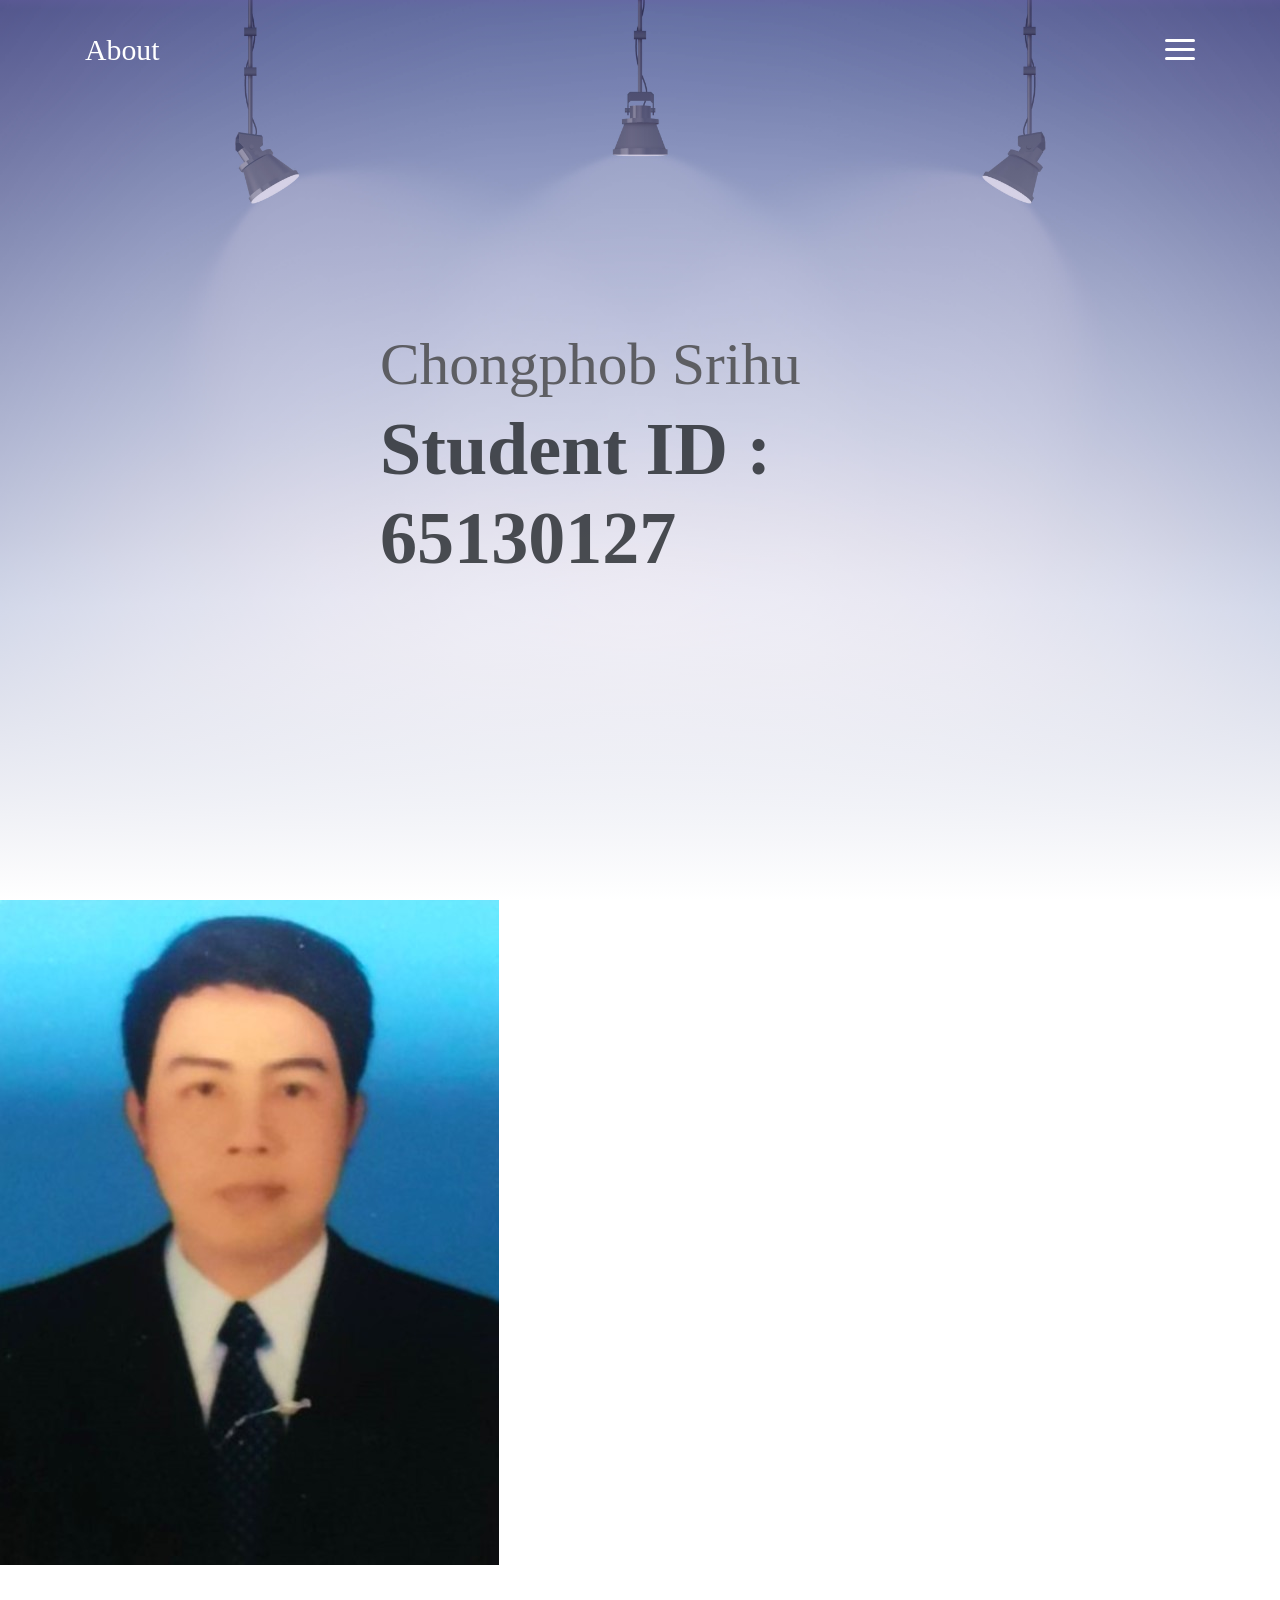
==== commit 091673ee: "Update" ====
--- a/ct519/php/about.html
+++ b/ct519/php/about.html
@@ -44,8 +44,8 @@
         <div class="overlay"></div>
         <div class="header-content container">
             <h1 class="header-title">
-                <span class="up">Jatuporn Sakchaikul</span>
-                <span class="down">Student ID : 65130598</span>
+                <span class="up">Chongphob Srihu</span>
+                <span class="down">Student ID : 65130127</span>
             </h1>
 
          
